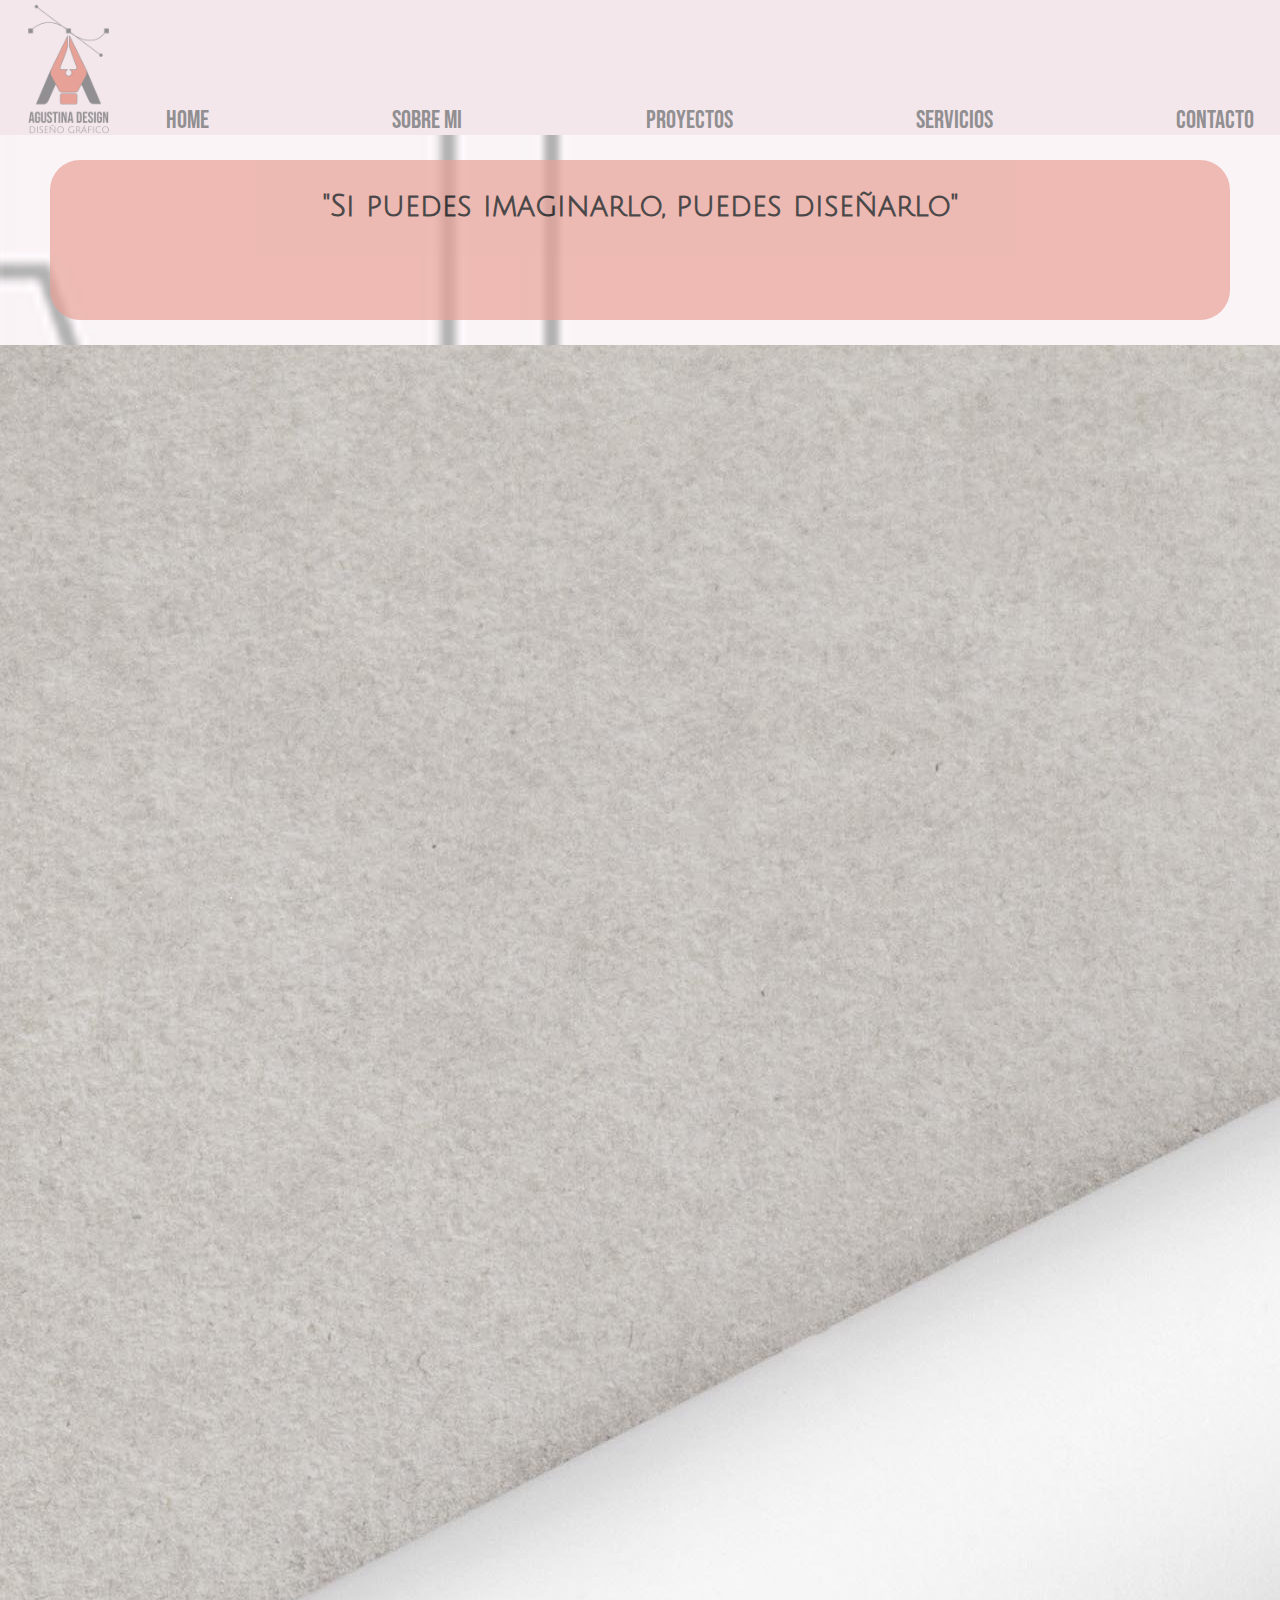
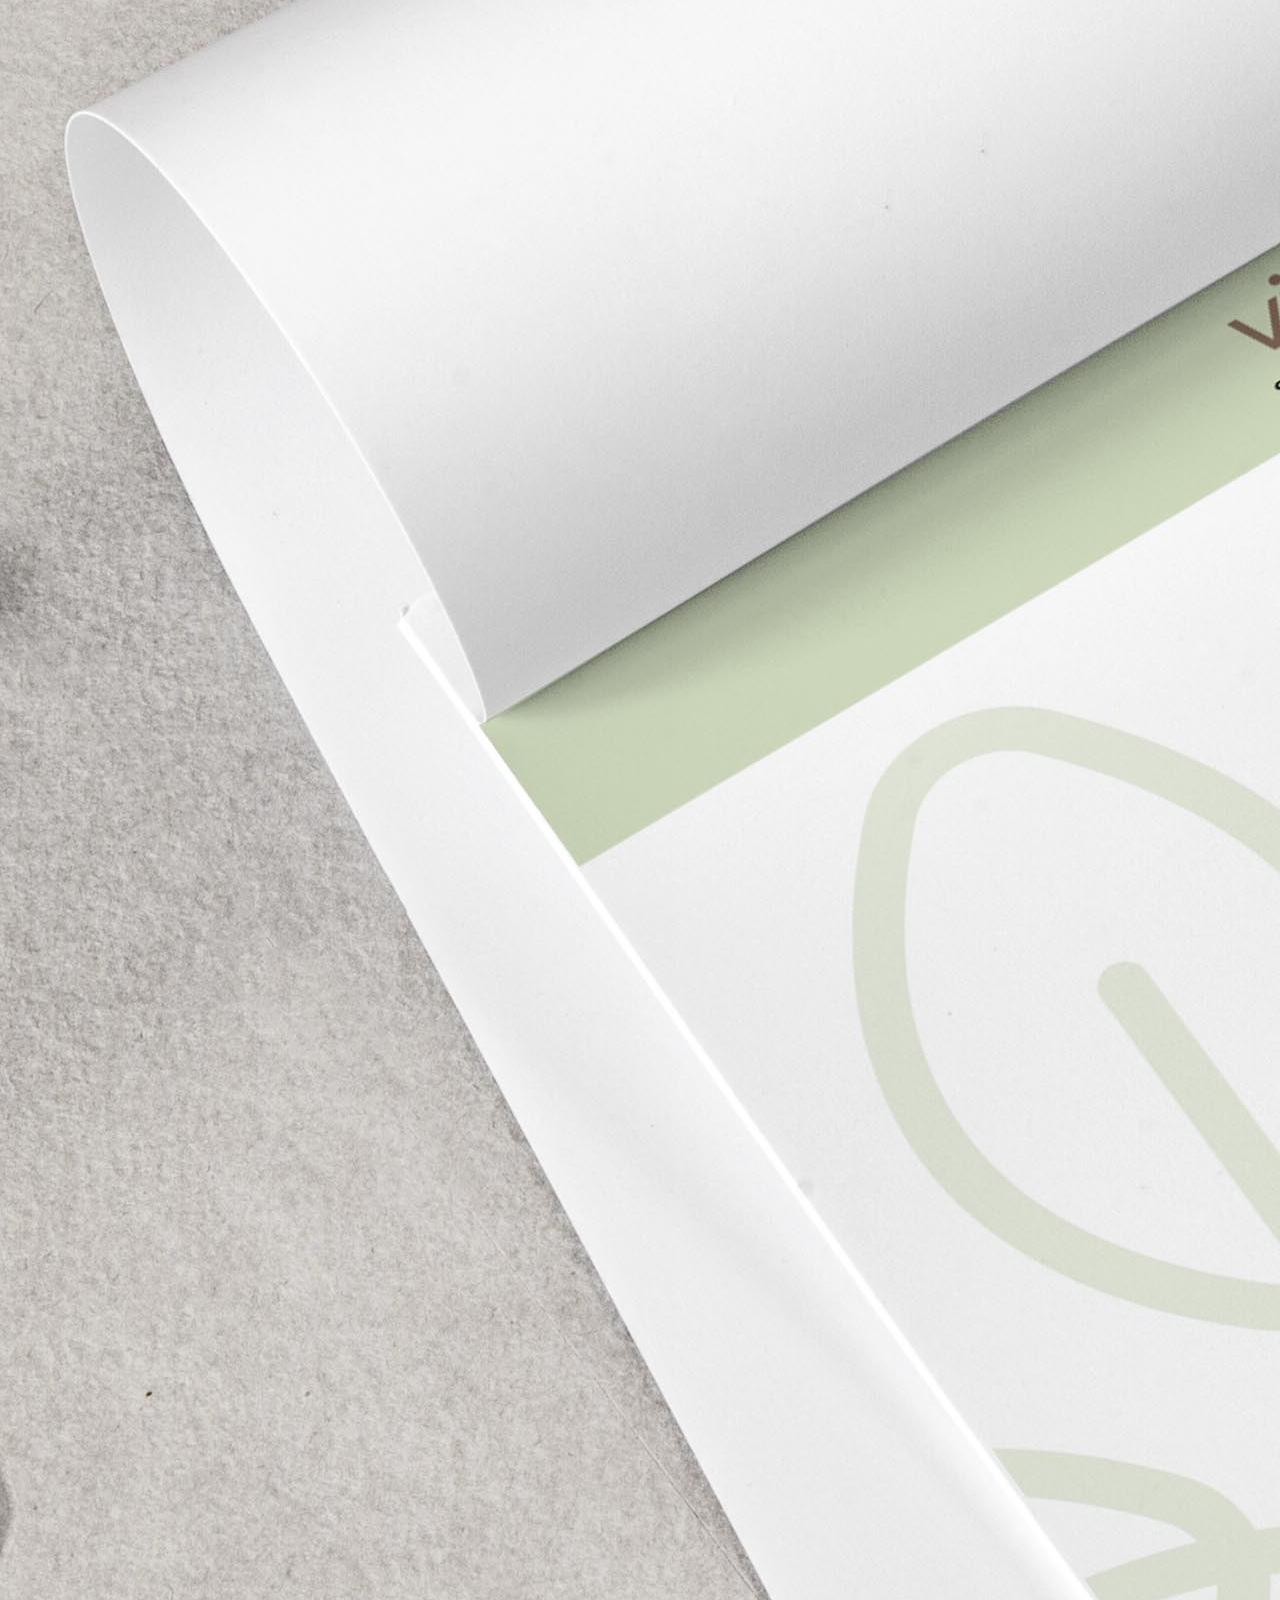
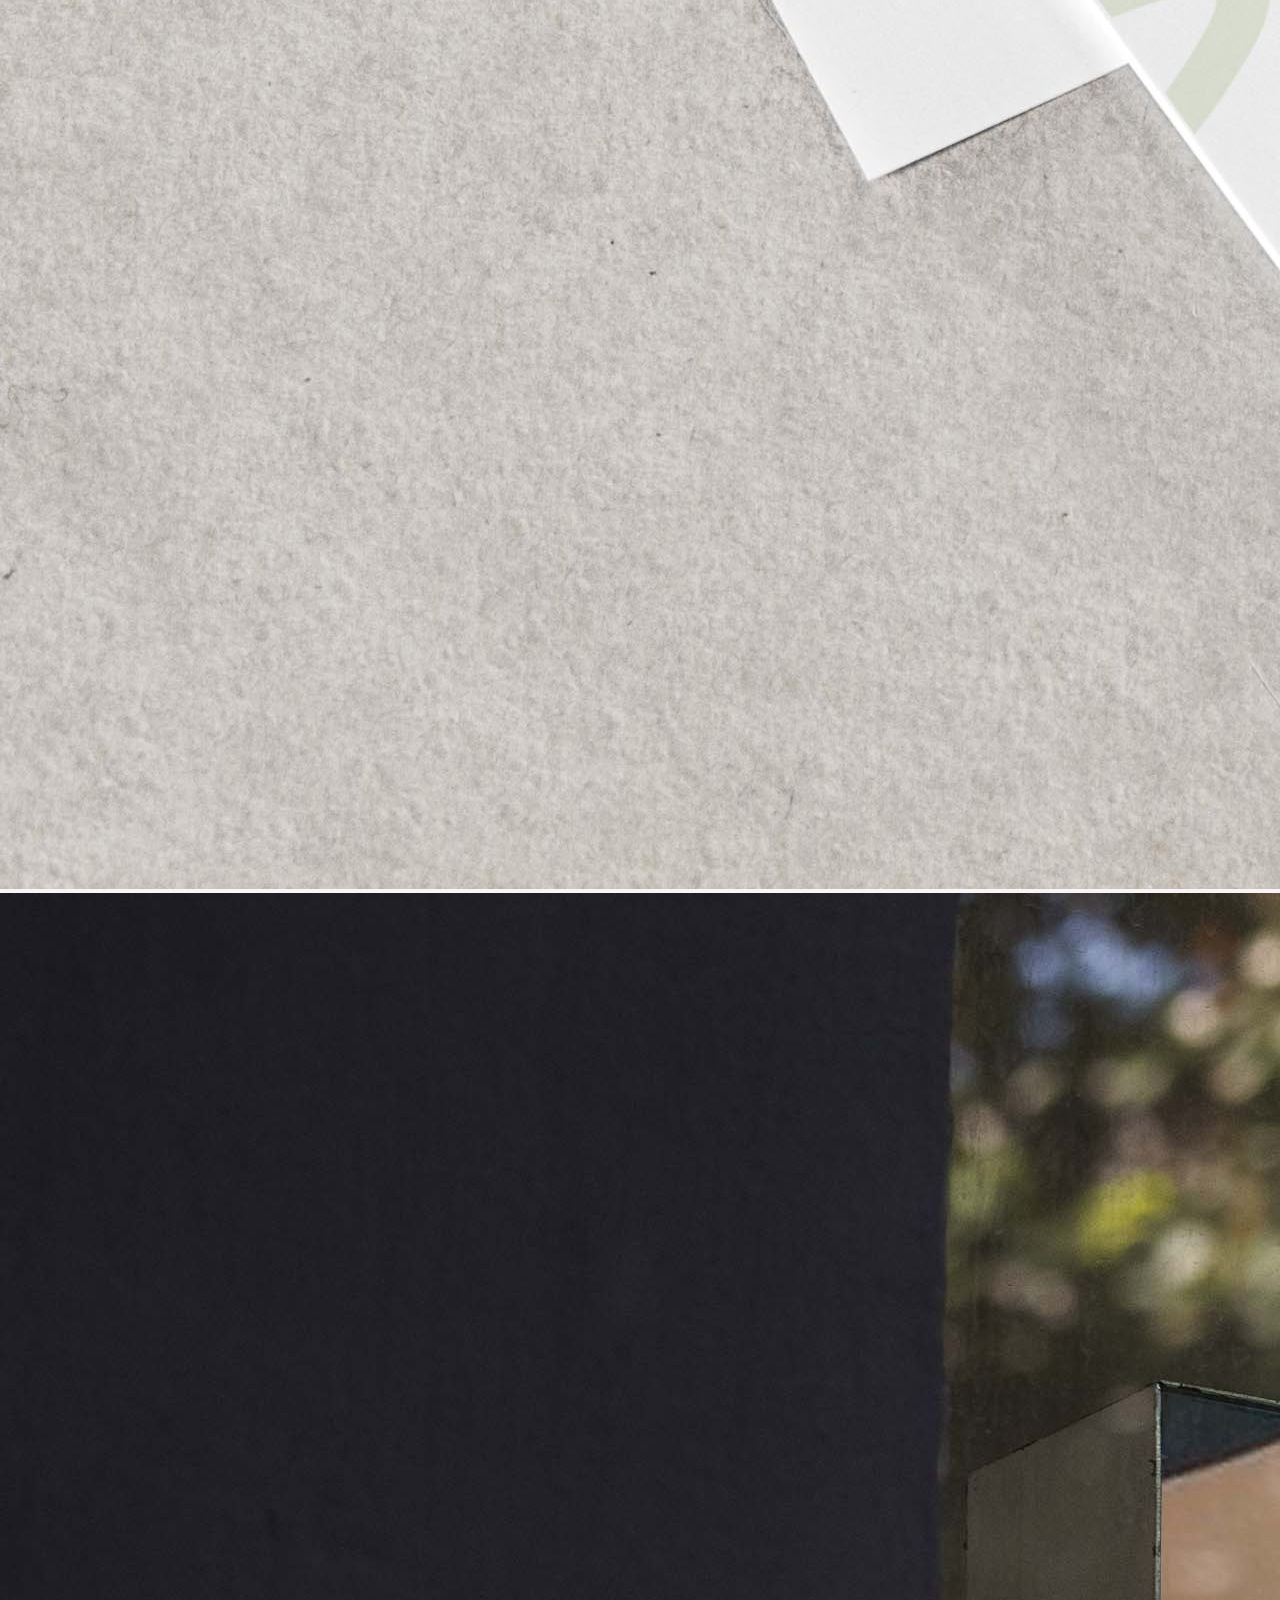
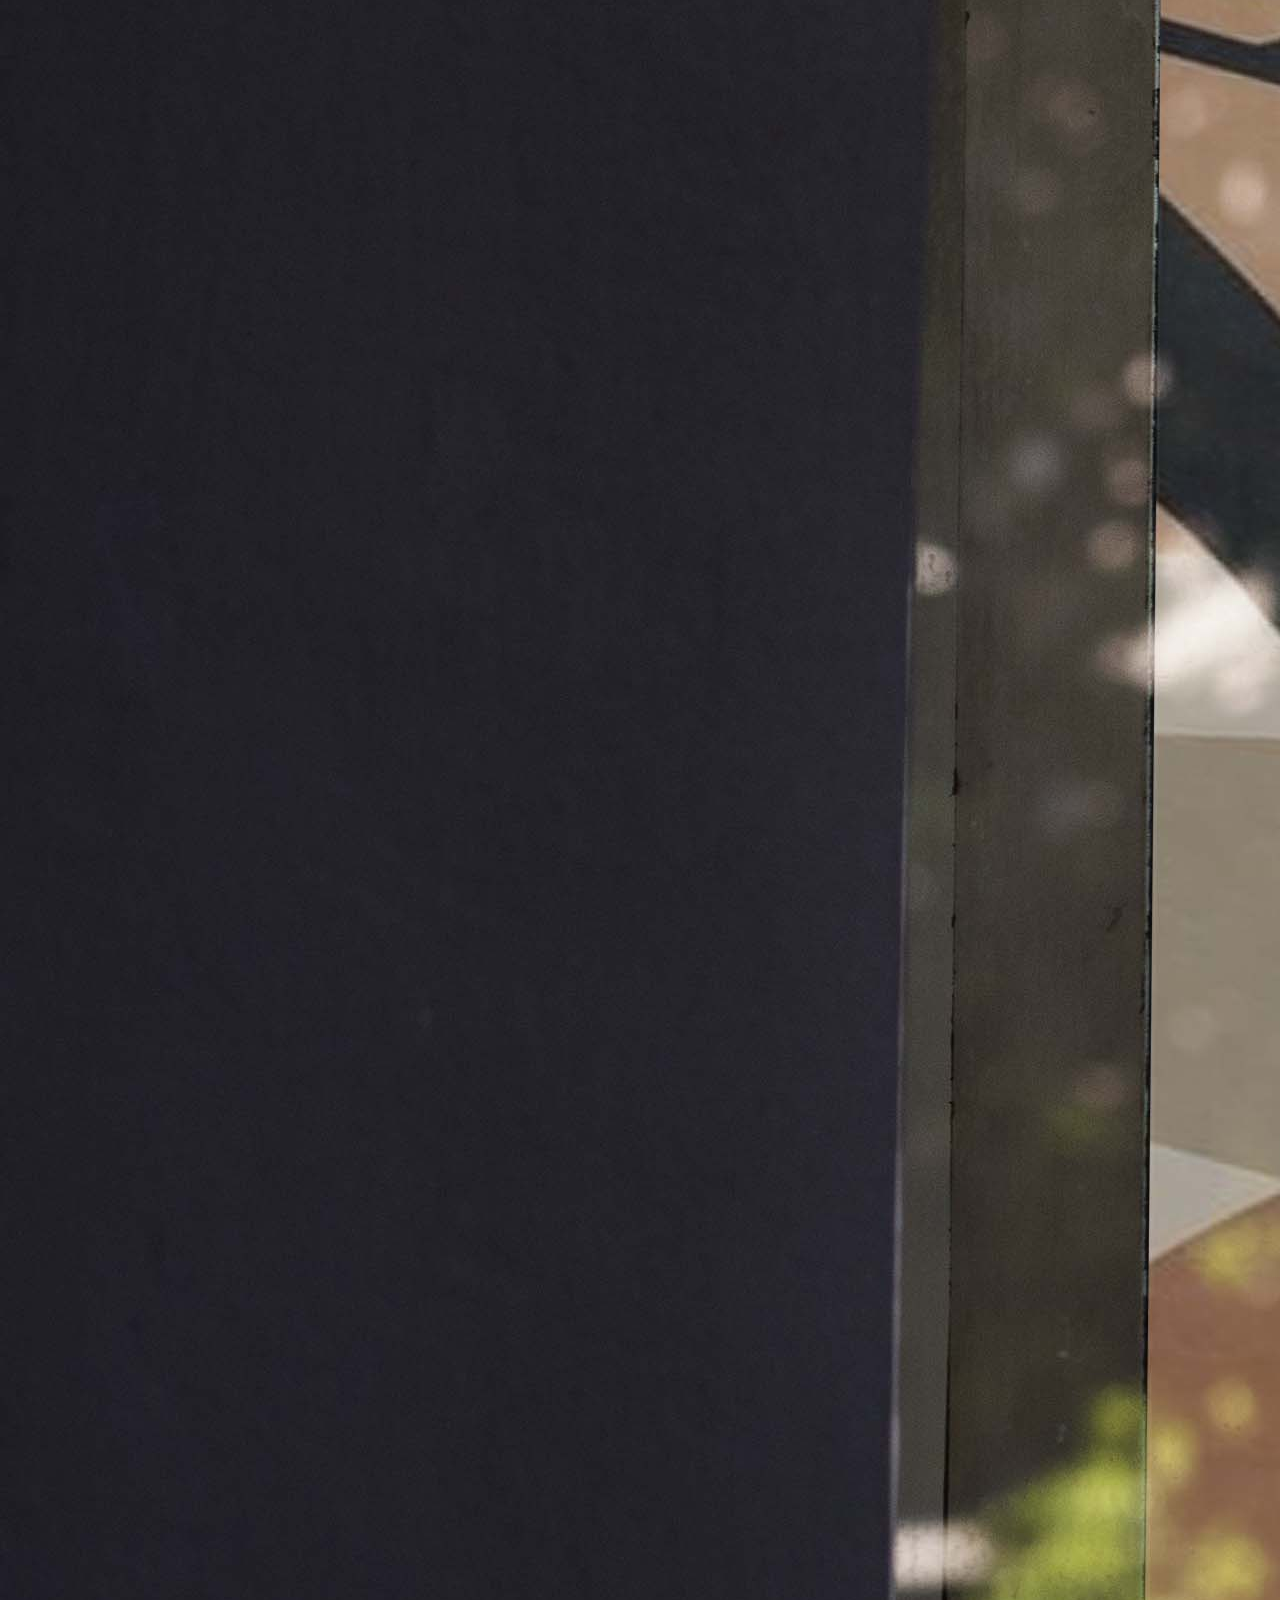
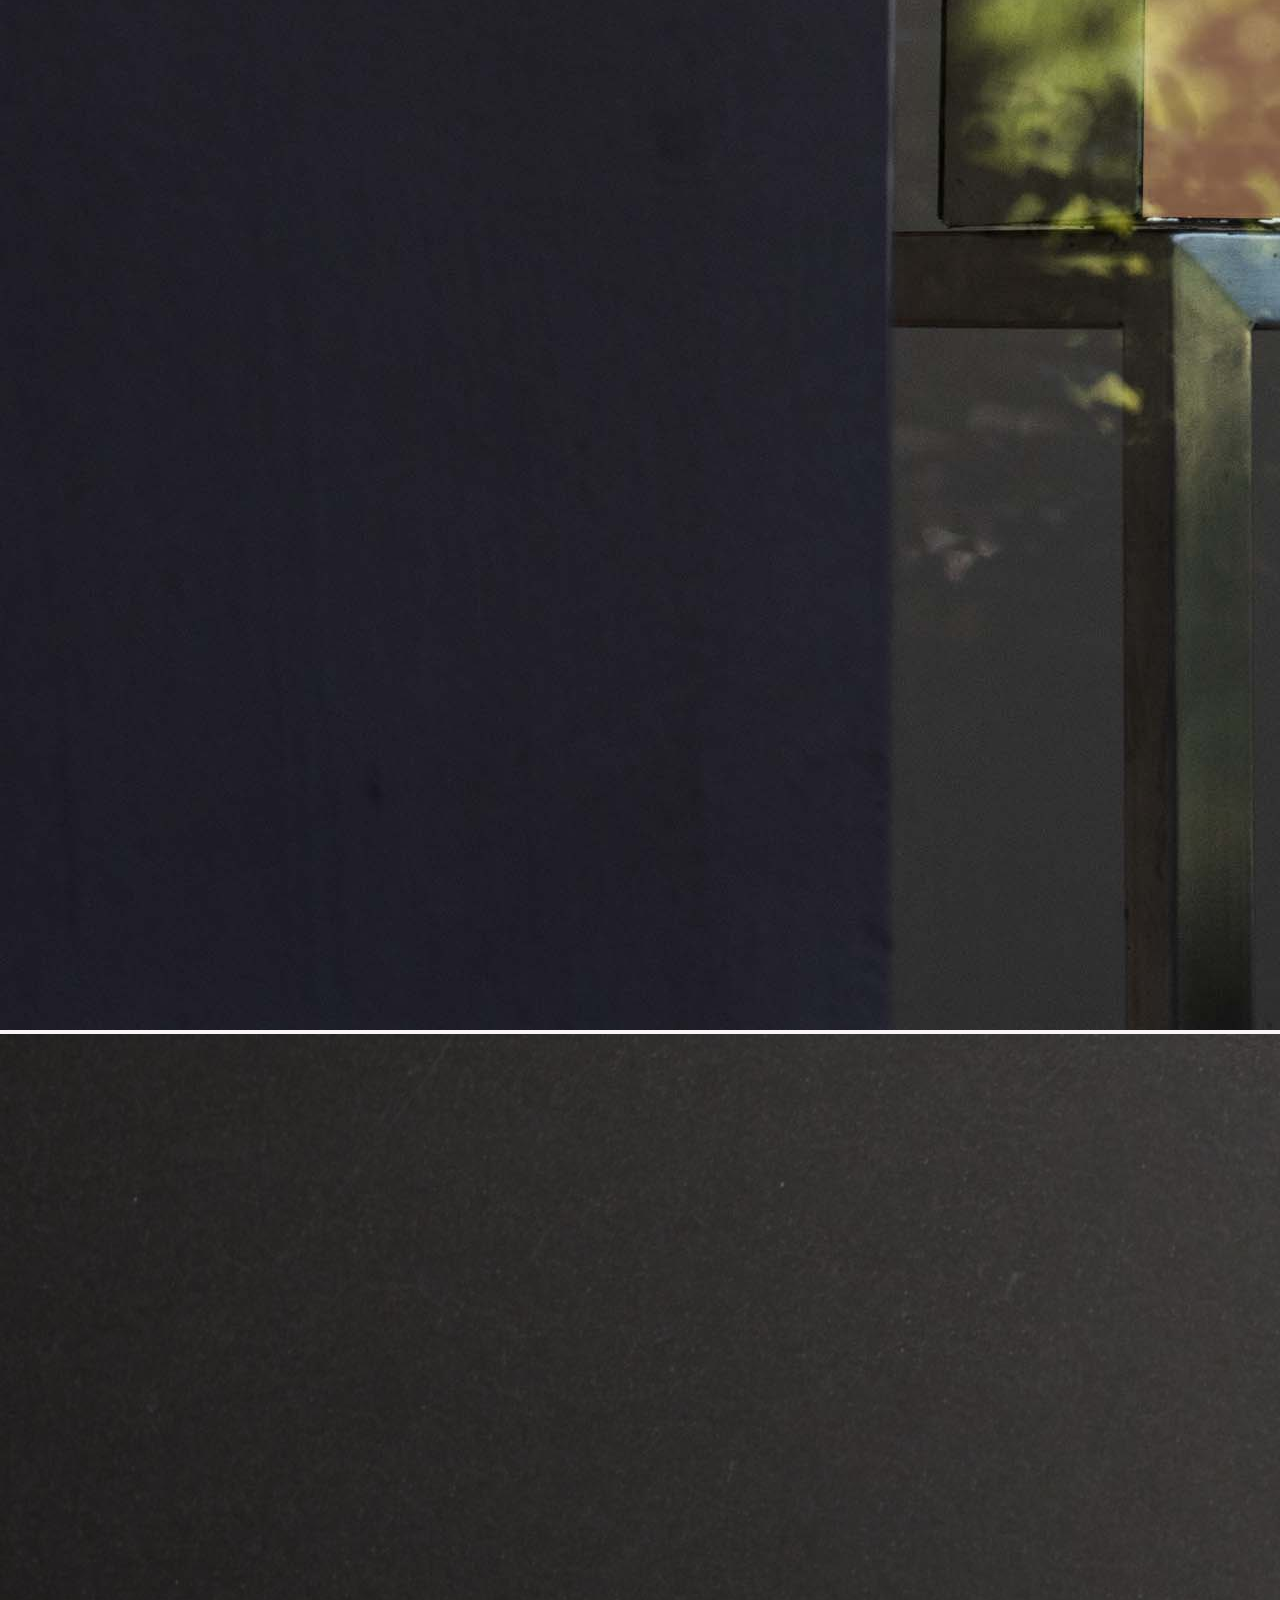
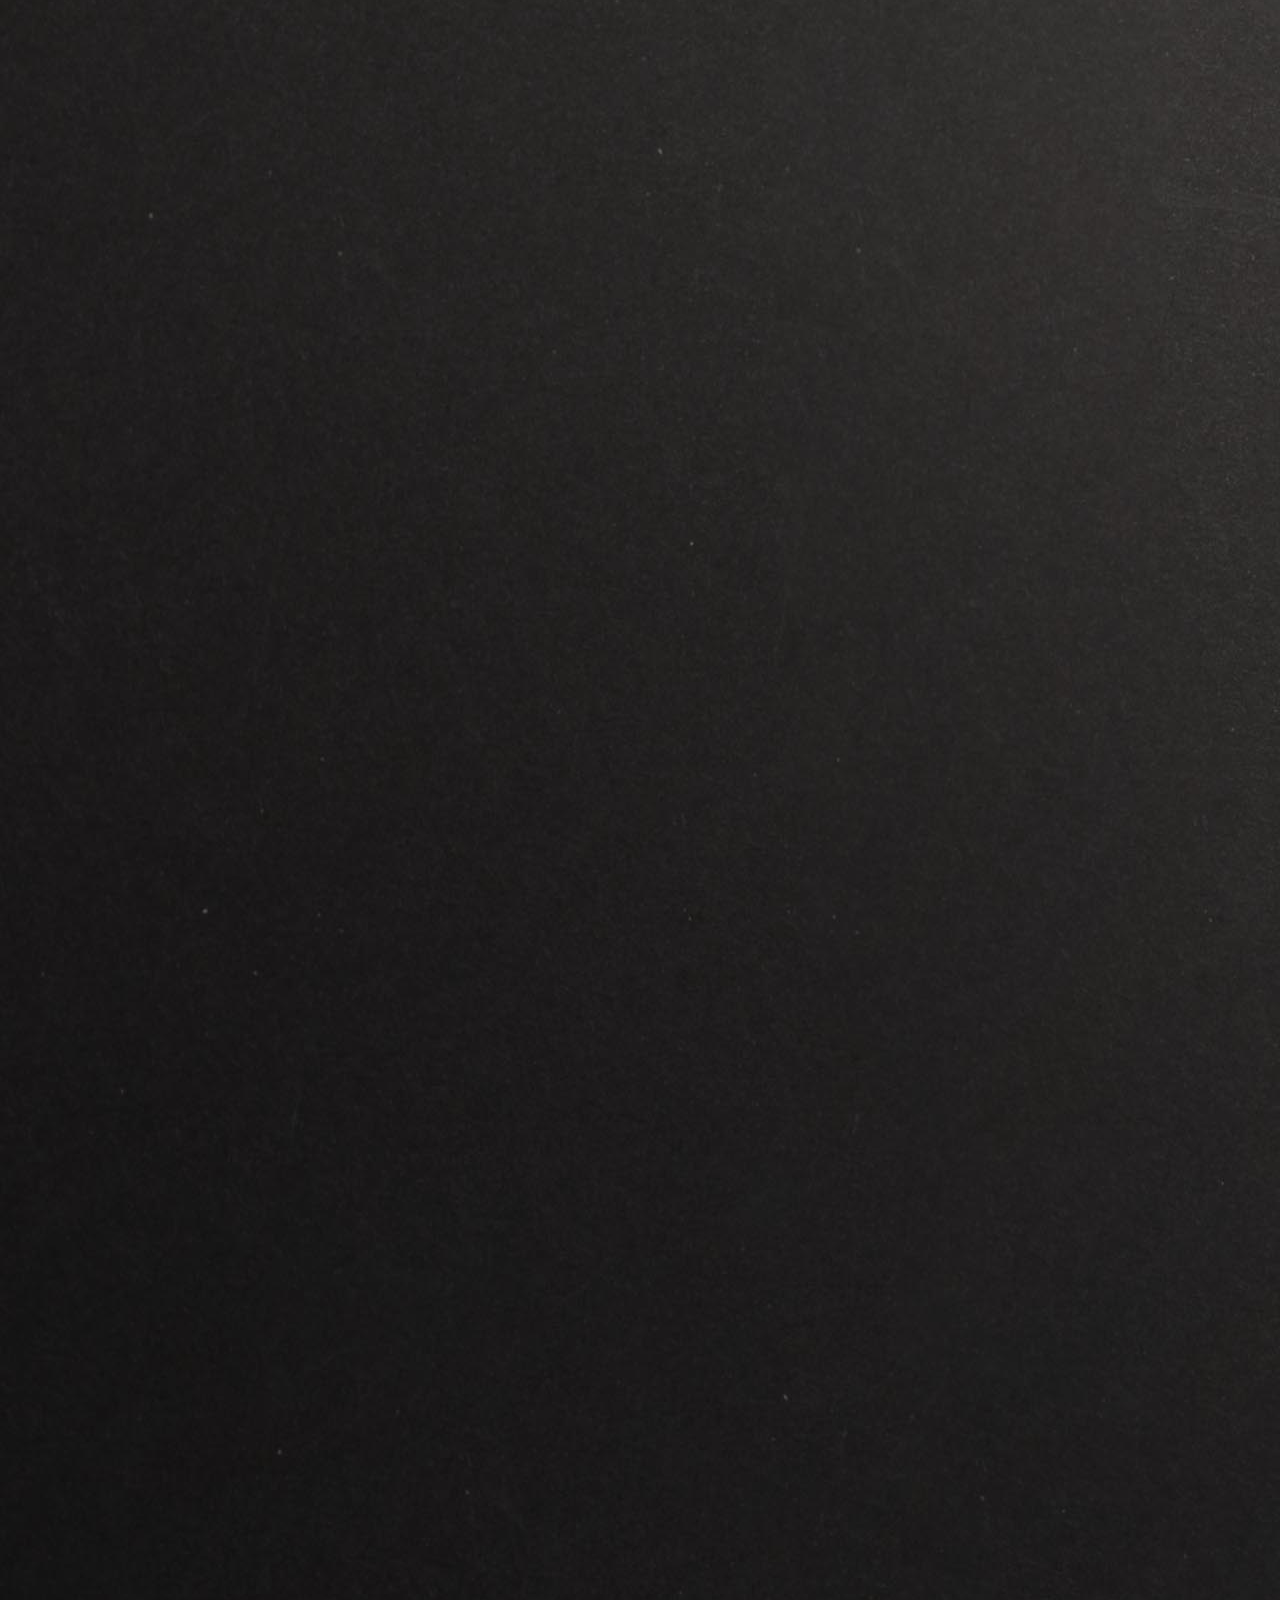
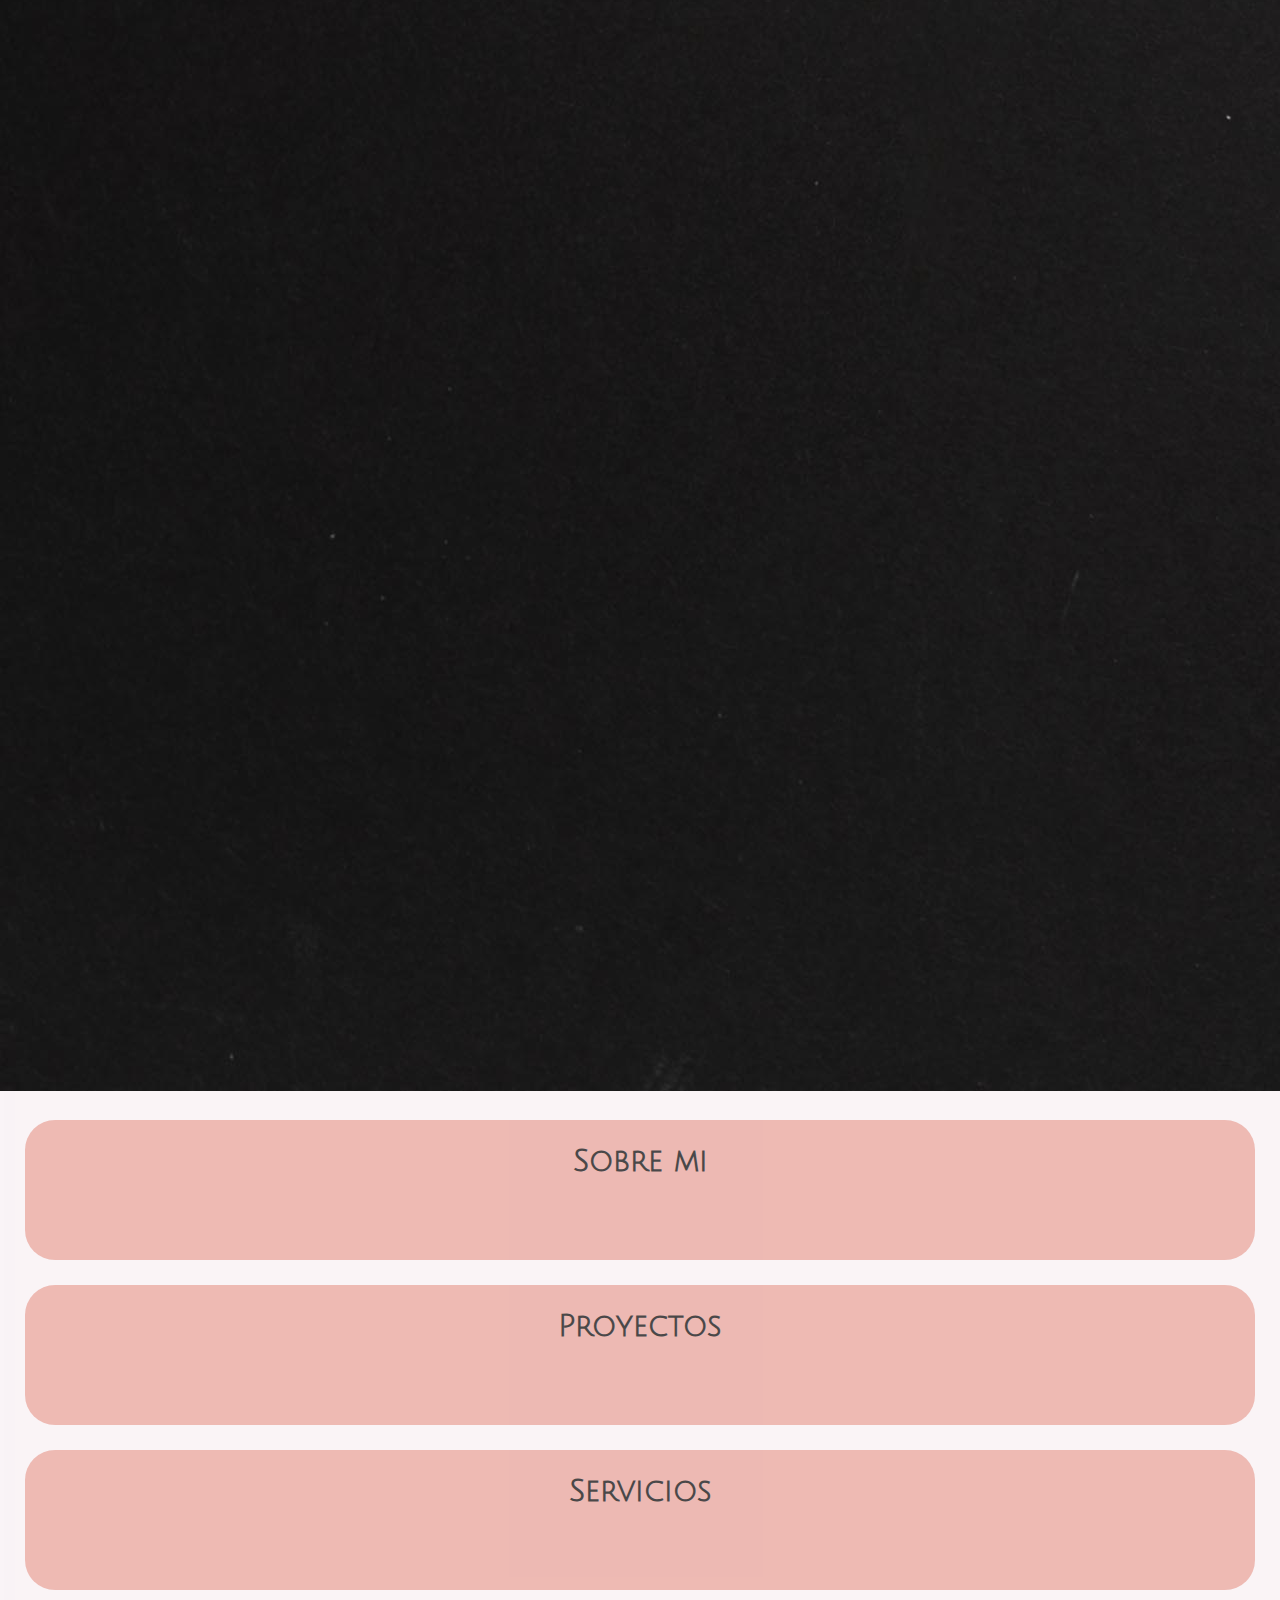
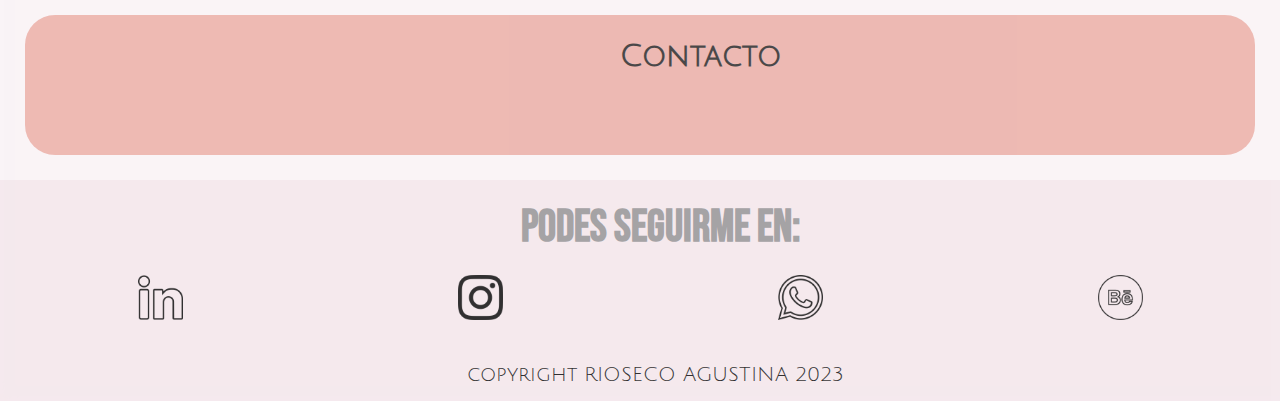
==== index.html @ e186c10c "agregando git" ====
<!DOCTYPE html>
<html lang="es">
<head>
    <meta charset="UTF-8">
    <meta http-equiv="X-UA-Compatible" content="IE=edge">
    <meta name="viewport" content="width=device-width, initial-scale=1.0">
    <title>Agustina Design | Diseño gráfico</title>
    <link rel="shortcut icon" href="./img/favicon.png">
    <link href="https://cdn.jsdelivr.net/npm/bootstrap@5.3.0/dist/css/bootstrap.min.css" rel="stylesheet"
        integrity="sha384-9ndCyUaIbzAi2FUVXJi0CjmCapSmO7SnpJef0486qhLnuZ2cdeRhO02iuK6FUUVM" crossorigin="anonymous">
    <script src="https://cdn.jsdelivr.net/npm/bootstrap@5.3.0/dist/js/bootstrap.bundle.min.js"
        integrity="sha384-geWF76RCwLtnZ8qwWowPQNguL3RmwHVBC9FhGdlKrxdiJJigb/j/68SIy3Te4Bkz"
        crossorigin="anonymous"></script>
    <link rel="stylesheet" href="./css/estilos.css">
</head>
<body id="grilla">
    <header id="header" class="header">
        <section>
             <a href="./index.html"><img class="imagen-logo" src="./img/logo-principal.png" alt="imagen de logo"></a>  
        </section>
        <nav>
            <ul class="menu">
                <li><a href="./index.html" class="textomenu">Home</a></li>
                <li><a href="./pages/Sobre mi.html" class="textomenu">Sobre mi</a></li>
                <li><a href="./pages/Proyectos.html" class="textomenu">Proyectos</a></li>
                <li><a href="./pages/Servicios.html" class="textomenu">Servicios</a></li>
                <li><a href="./pages/Contacto.html" class="textomenu">Contacto</a></li>
            </ul>
        </nav>
    </header>
    <main class="main">
        <div class="incio">
          <h2>"Si puedes imaginarlo, puedes diseñarlo"</h2>
        </div> 
        <div id="carouselExampleSlidesOnly" class="carousel slide" data-bs-ride="carousel">
          <div class="carousel-inner">
            <div class="carousel-item active">
              <img src="./img/viedmagro-1.jpg" class="d-block w-100" alt="viedmagro">
            </div>
            <div class="carousel-item">
              <img src="./img/76421.jpg" class="d-block w-100" alt="cartel">
            </div>
            <div class="carousel-item">
              <img src="./img/17902348.jpg" class="d-block w-100" alt="papeleria">
            </div>
          </div>
        </div>
        <nav>
          <div>
            <h2 class="listainicio"><a href="./pages/Sobre mi.html">Sobre mi</a></h2>
            <h2 class="listainicio"><a href="./pages/Proyectos.html">Proyectos</a></h2>
            <h2 class="listainicio"><a href="./pages/Servicios.html">Servicios</h2>
            <h2 class="listainicio"><a href="./pages/Contacto.html">Contacto</a></h2>
          </div> 
        </nav>
    </main>
    <footer class="footer">
        <div>
            <h6>Podes seguirme en:</h6>
        </div>
            <div class="redesfooter">
                
                <a href="https://www.linkedin.com/in/agustina-rioseco-5066a0279/"><img class="footerr" src="./img/linkedin.png" alt="imagen linkedin"></a>

               <a href="https://www.instagram.com/de_la_fuente_agustina/"><img class="footerr" src="./img/instagram.png" alt="imagen instagram"></a>
            
                <a href="https://wa.me/2995010881"><img class="footerr" src="./img/whatsapp.png" alt="imagen whatsapp"></a>
            
              <a href="https://www.behance.net/agustinarioseco1/projects"><img  class="footerr" src="./img/behance.png" alt="imagen behance"></a>
            </div>
        <div>
            <p class="pie-de-pagina"> copyright RIOSECO AGUSTINA 2023</p>
        </div>
    </footer>
</body>
</html>
---- css/estilos.css ----
@charset "UTF-8";
* {
  margin: 0;
  padding: 0;
}

body {
  background-image: url(../img/fondo1.png);
  background-size: cover;
}

/*maqueta pagina principal*/
#grilla {
  overflow-x: hidden;
  display: grid;
  grid-template-areas: "header" "main" "footer";
  grid-template-columns: 100%;
}
.header {
  grid-area: header;
}
.main {
  grid-area: main;
}
.footer {
  grid-area: footer;
}

@font-face {
  font-family: "julius";
  src: url(../fonts/JuliusSansOne-Regular.ttf);
}
@font-face {
  font-family: "bebas neue";
  src: url(../fonts/BebasNeue-Regular.ttf);
}
/******INDEX******/
/*menu de incio*/
#header {
  overflow: hidden;
  background-color: #F4E7EC;
  display: grid;
  grid-template-areas: "imagen-logo menu";
  grid-template-columns: 140px 1fr;
  grid-template-rows: 135px;
}
.imagen-logo {
  grid-area: imagen-logo;
  background-color: #F4E7EC;
  height: 130px;
  width: 130px;
  padding: 2px;
  margin: 2px;
}
.menu {
  overflow: hidden;
  grid-area: menu;
  text-decoration: none;
  list-style-type: none;
  height: 140px;
  padding: 40px 10px;
  margin: 10px 5px;
  display: flex;
  flex-direction: row;
  justify-content: space-between;
  align-items: center;
}
.textomenu {
  font-family: "bebas neue";
  font-size: 25px;
  padding: 40px 10px;
  margin: 1px;
  text-decoration: none;
  color: #918f91;
}
a:hover {
  font-weight: lighter;
  padding: 8px;
  background-color: #f6dce6;
  color: #918f91;
}
/*frase inicio*/
/*listas de la pagina de incio*/
main div h2 {
  color: black;
  font-family: "julius";
  font-size: 30px;
  overflow: hidden;
  background-color: #e8a197;
  opacity: 70%;
  text-align: center;
  height: 100px;
  padding: 30px;
  margin: 25px 50px;
  border-radius: 30px;
}
.listainicio {
  background-color: #e8a197;
  color: black;
  height: 90px;
  padding: 25px;
  margin: 25px;
  opacity: 70%;
}
h2 a {
  text-decoration: none;
  color: black;
  font-family: "julius";
  font-size: 30px;
  overflow: hidden;
  text-align: center;
  height: 100px;
  padding: 10px;
  margin: 25px 50px;
  border-radius: 30px;
}

/*pie de pagina*/
footer {
  overflow: hidden;
  background-color: #F4E7EC;
  opacity: 80%;
}
h6 {
  font-family: "bebas neue";
  color: #918f91;
  text-align: center;
  width: 100%;
  font-size: 45px;
  padding: 10px;
  margin: 10px;
}
.redesfooter {
  display: flex;
  flex-direction: row;
  justify-content: space-around;
}
.footerr {
  height: 45px;
  width: 45px;
}
.pie-de-pagina {
  font-family: "julius";
  color: black;
  font-size: 20px;
  text-align: center;
  width: 100%;
  padding: 30px 5px 5px;
  margin: 10px;
}

@media (min-width: 320px) and (max-width: 699px) {
#grilla {
    overflow-x: hidden;
    display: grid;
    grid-template-areas: "header" "main" "footer";
    grid-template-columns: 100%;
  }
.header {
    grid-area: header;
  }
.main {
    grid-area: main;
  }
.footer {
    grid-area: footer;
  }
  /*menu de incio*/
#header {
    background-color: #F4E7EC;
    width: 100%;
    display: grid;
    grid-template-areas: "imagen-logo" "menu";
    grid-template-columns: 1fr;
    grid-template-rows: 120px 40px;
    justify-items: center;
  }
.imagen-logo {
    grid-area: imagen-logo;
    background-color: #F4E7EC;
    height: 120px;
    width: 120px;
    padding: 5px 1px 1px;
  }
.menu {
    grid-area: menú;
    justify-items: start;
    height: 40px;
    padding: 15px;
    margin: 1px 5px;
  }
.textomenu {
    grid-area: menu;
    justify-items: start;
    font-size: 12px;
    padding: 5px 9px;
  }
  a:hover {
    padding: 5px;
  }
  /*frase inicio*/
  main div h2 {
    font-size: 20px;
    height: 60px;
    padding: 10px;
    margin: 15px 20px;
    border-radius: 15px;
  }
  /*listas de la pagina de incio*/
 .listainicio{
    height: 60px;
    padding: 20px;
    margin: 20px;
    border-radius: 20px;
  }
  h2 a {
    color: black;
    font-family: "julius";
    font-size: 15px;
    text-align: center;
    height: 20px;
    padding: 20px;
    margin: 25px;
    border-radius: 10px;
  }
  /*pie de pagina*/
  footer h6 {
    font-size: 25px;
  }
  .footerr {
    height: 35px;
    width: 35px;
  }
  .pie-de-pagina {
    font-size: 12px;
    padding: 10px 5px 5px;
    margin: 10px 10px 5px;
  }
}
/******SOBRE MI******/
/*contenido del main*/
#sobremi-main {
  overflow-x: hidden;
  display: grid;
  grid-template-areas: "carrusel parrafo";
  grid-template-columns: repeat(2 1fr);
}
.carrusel {
  grid-area: carrusel;
  margin: 10px;
}
.parrafo {
  overflow: hidden;
  grid-area: parrafo;
  font-family: "julius";
  color: black;
  background-color: #F4E7EC;
  font-size: 20px;
  width: 700px;
  padding: 5px;
  margin: 10px;
  border-radius: 25px;
}

@media (min-width: 320px) and (max-width: 699px) {
 #sobremi-main {
    display: grid;
    grid-template-areas: "carrusel" "parrafo";
    grid-template-rows: repeat(2 1fr);
    justify-items: center;
  }
.carrusel {
    grid-area: carrusel;
    width: 300px;
    margin: 10px;
  }
.parrafo {
    grid-area: parrafo;
    font-size: 12px;
    width: 300px;
    padding: 5px;
    margin: 5px;
    border-radius: 15px;
  }
}
/*****PROYECTOS*****/
/*pagina proyectos*/
#pagina-proyecto {
  display: grid;
  grid-template-areas: "proyecto1 proyecto2 proyecto3" "proyecto4 proyecto5 proyecto6";
  grid-template-columns: repeat(3 1fr);
  grid-template-rows: 2 1fr;
  justify-items: center;
}
.proyecto1 {
  grid-area: proyecto1;
}
.proyecto2 {
  grid-area: proyecto2;
}
.proyecto3 {
  grid-area: proyecto3;
}
.proyecto4 {
  grid-area: proyecto4;
}
.proyecto5 {
  grid-area: proyecto5;
}
.proyecto6 {
  grid-area: proyecto6;
}
div h4 {
  font-family: "bebas neue";
  font-size: 30px;
  color: black;
  background-color: #e8a197;
  text-align: center;
  height: 40px;
  width: 350px;
  padding: 5px;
  margin: 10px 50px;
  border-radius: 15px;
}
.carrusel-imagen {
  height: 350px;
  width: 350px;
  padding: 10px;
  margin: 10px 50px;
}
.texto-proyecto {
  font-family: "julius";
  font-size: 15px;
  color: black;
  background-color: #F4E7EC;
  text-align: center;
  height: 350px;
  width: 350px;
  padding: 5px;
  margin: 10px 50px;
  border-radius: 15px;
}

@media (min-width: 320px) and (max-width: 699px) {
 #pagina-proyecto {
    display: grid;
    grid-template-areas: "proyecto1" "proyecto2" "proyecto3" "proyecto4" "proyecto5" "proyecto6";
    grid-template-columns: repeat(1fr);
    grid-template-rows: 6 1fr;
    justify-items: center;
  }
  .proyecto1 {
    grid-area: proyecto1;
  }
 .proyecto2 {
    grid-area: proyecto2;
  }
 .proyecto3 {
    grid-area: proyecto3;
  }
 .proyecto4 {
    grid-area: proyecto4;
  }
 .proyecto5 {
    grid-area: proyecto5;
  }
.proyecto6 {
    grid-area: proyecto6;
  }
div h4 {
    font-size: 20px;
    width: 300px;
    height: 25px;
    padding: 3px;
    margin: 10px;
    border-radius: 10px;
  }
.carrusel-imagen {
    height: 300px;
    width: 300px;
    padding: 10px;
    margin: 10px;
  }
.texto-proyecto {
    font-size: 12px;
    color: black;
    height: 100%;
    width: 300px;
    padding: 3px;
    margin: 10px;
    border-radius: 10px;
  }
}
@media (min-width: 700px) and (max-width: 1200px) {
  #pagina-proyecto {
    display: grid;
    grid-template-areas: "proyecto1 proyecto2" "proyecto3 proyecto4" "proyecto5 proyecto6";
    grid-template-columns: repeat(2 1fr);
    grid-template-rows: 3 1fr;
    justify-items: center;
  }
  .proyecto1 {
    grid-area: proyecto1;
  }
  .proyecto2 {
    grid-area: proyecto2;
  }
  .proyecto3 {
    grid-area: proyecto3;
  }
  .proyecto4 {
    grid-area: proyecto4;
  }
  .proyecto5 {
    grid-area: proyecto5;
  }
  .proyecto6 {
    grid-area: proyecto6;
  }
  div h4 {
    font-size: 25px;
    height: 35px;
    width: 300px;
    margin: 10px 25px;
    border-radius: 10px;
  }
  .carrusel-imagen {
    height: 300px;
    width: 300px;
    padding: 10px;
    margin: 10px 25px;
  }
  .texto-proyecto {
    font-size: 15px;
    height: 410px;
    width: 300px;
    padding: 5px;
    margin: 10px 25px;
    border-radius: 10px;
  }
}
/*****SERVICIOS*****/
/*pagina servicios*/
#servicios {
  display: grid;
  grid-template-areas: "servicio1 servicio2 servicio3";
  grid-template-columns: repeat(3 1fr);
  grid-template-rows: 100%;
  align-self: center;
}
.diseño-de-marca {
  grid-area: servicio1;
}
.diseño-de-papeleria {
  grid-area: servicio2;
}
.diseño-web {
  grid-area: servicio3;
}
.imagen-servicio {
  height: 300px;
  width: 400px;
  padding: 5px;
  margin: 15px;
}
div h3 {
  font-family: "bebas neue";
  font-size: 20px;
  color: black;
  background-color: #e8a197;
  text-align: center;
  height: 35px;
  width: 400px;
  padding: 5px;
  margin: 15px;
  border-radius: 15px;
}
.lista-servicios {
  list-style-type: none;
  color: black;
  background-color: #F4E7EC;
  font-family: "julius";
  font-size: 20px;
  text-align: start;
  height: 100%;
  width: 400px;
  padding: 15px;
  margin: 15px;
  border-radius: 10px;
}
.boton {
  font-family: "julius";
  text-decoration: none;
  background-color: #e8a197;
  text-align: center;
  height: 40px;
  width: 400px;
  padding: 10px;
  margin: 15px;
  border-radius: 15px;
}
.textoboton {
  text-decoration: none;
  color: black;
  font-size: 20px;
  padding: 1px;
  margin: 1px;
}

@media (min-width: 700px) and (max-width: 1200px) {
 #servicios {
    display: grid;
    grid-template-areas: "servicio1 servicio2 servicio3";
    grid-template-columns: repeat(3 1fr);
    grid-template-rows: 100%;
    align-self: center;
  }
  .diseño-de-marca {
    grid-area: servicio1;
  }
 .diseño-de-papeleria {
    grid-area: servicio2;
  }
 .diseño-web {
    grid-area: servicio3;
  }
  .imagen-servicio {
    height: 200px;
    width: 300px;
    padding: 5px;
    margin: 15px;
  }
  div h3 {
    width: 300px;
  }
  .lista-servicios {
    font-size: 15px;
    width: 300px;
  }
  .boton {
    height: 30px;
    width: 300px;
    padding: 5px;
    margin: 10px;
    border-radius: 10px;
  }
  .textoboton {
    font-size: 15px;
  }
}
/*pagina servicios*/
@media (min-width: 320px) and (max-width: 699px) {
  #servicios {
    display: grid;
    grid-template-areas: "servicio1" "servicio2" "servicio3";
    grid-template-columns: 1fr;
    grid-template-rows: 450px 450px 400px;
    justify-items: center;
  }
  .diseño-de-marca {
    grid-area: servicio1;
  }
  .diseño-de-papeleria {
    grid-area: servicio2;
  }
  .diseño-web {
    grid-area: servicio3;
  }
  .imagen-servicio {
    height: 200px;
    width: 300px;
    padding: 5px;
    margin: 5px;
  }
  div h3 {
    font-size: 20px;
    height: 25px;
    width: 300px;
    padding: 5px;
    margin: 5px;
    border-radius: 10px;
  }
  .lista-servicios {
    font-size: 12px;
    text-align: start;
    height: 100%;
    width: 300px;
    padding: 5px;
    margin: 5px;
    border-radius: 5px;
  }
  .boton {
    height: 30px;
    width: 300px;
    padding: 5px;
    margin: 5px;
    border-radius: 10px;
  }
  .textoboton {
    font-size: 15px;
  }
}
/*****CONTACTO*****/
/*pagina de contacto*/
#main-contactos {
  display: flex;
  flex-direction: column;
  justify-content: center;
  align-items: center;
}
.titulo-contacto {
  font-family: "bebas neue";
  font-size: 25px;
  color: black;
  background-color: #e8a197;
  text-align: center;
  height: 35px;
  width: 350px;
  padding: 5px;
  margin: 10px 180px;
  border-radius: 15px;
}
.lista-contacto {
  list-style-type: none;
  background-color: #F4E7EC;
  font-family: "julius";
  font-size: 20px;
  height: 100%;
  width: 500px;
  padding: 15px;
  margin: 15px 100px;
  border-radius: 10px;
}
.iconos {
  height: 55px;
  width: 55px;
  padding: 5px;
  margin: 10px;
}
.texto6 {
  text-align: start;
  color: black;
  text-decoration: none;
}
iframe {
  height: 440px;
  width: 500px;
  padding: 5px;
  margin: 5px 100px;
}
form div input {
  background-color: #e8a197;
  font-family: "julius";
  font-size: 20px;
  text-align: center;
  height: 100%;
  width: 500px;
  padding: 5px;
  margin: 5px 100px;
  border-radius: 10px;
  border: #e8a197;
}
form div textarea {
  background-color: #e8a197;
  font-family: "julius";
  font-size: 20px;
  text-align: start;
  height: 100%;
  width: 500px;
  padding: 5px;
  margin: 5px 100px;
  border-radius: 10px;
  border: #e8a197;
}
form div button {
  background-color: #e8a197;
  font-family: "julius";
  font-size: 20px;
  text-align: center;
  height: 100%;
  width: 500px;
  padding: 5px;
  margin: 5px 100px;
  border-radius: 10px;
  border: #e8a197;
}

@media (min-width: 320px) and (max-width: 699px) {
 #main-contactos {
    display: grid;
    grid-template-areas: "contacto1" "mapa" "formulario";
    grid-template-rows: 300px 400px 550px;
    justify-items: center;
  }
  .titulo-contacto {
    font-size: 20px;
    height: 35px;
    width: 300px;
    padding: 5px;
    margin: 10px;
    border-radius: 10px;
  }
  .lista-contacto {
    font-size: 12px;
    width: 300px;
    padding: 15px;
    margin: 10px;
  }
  .iconos {
    height: 30px;
    width: 30px;
    padding: 5px;
    margin: 5px;
  }
  .texto6 {
    font-size: 12px;
  }
  iframe {
    height: 250px;
    width: 300px;
    padding: 5px;
    margin: 5px;
  }
  form div input {
    font-size: 15px;
    width: 300px;
    padding: 5px;
    margin: 5px;
  }
  form div textarea {
    font-size: 15px;
    width: 300px;
    padding: 5px;
    margin: 5px;
  }
  form div button {
    font-size: 15px;
    width: 300px;
    padding: 5px;
    margin: 5px;
  }
}
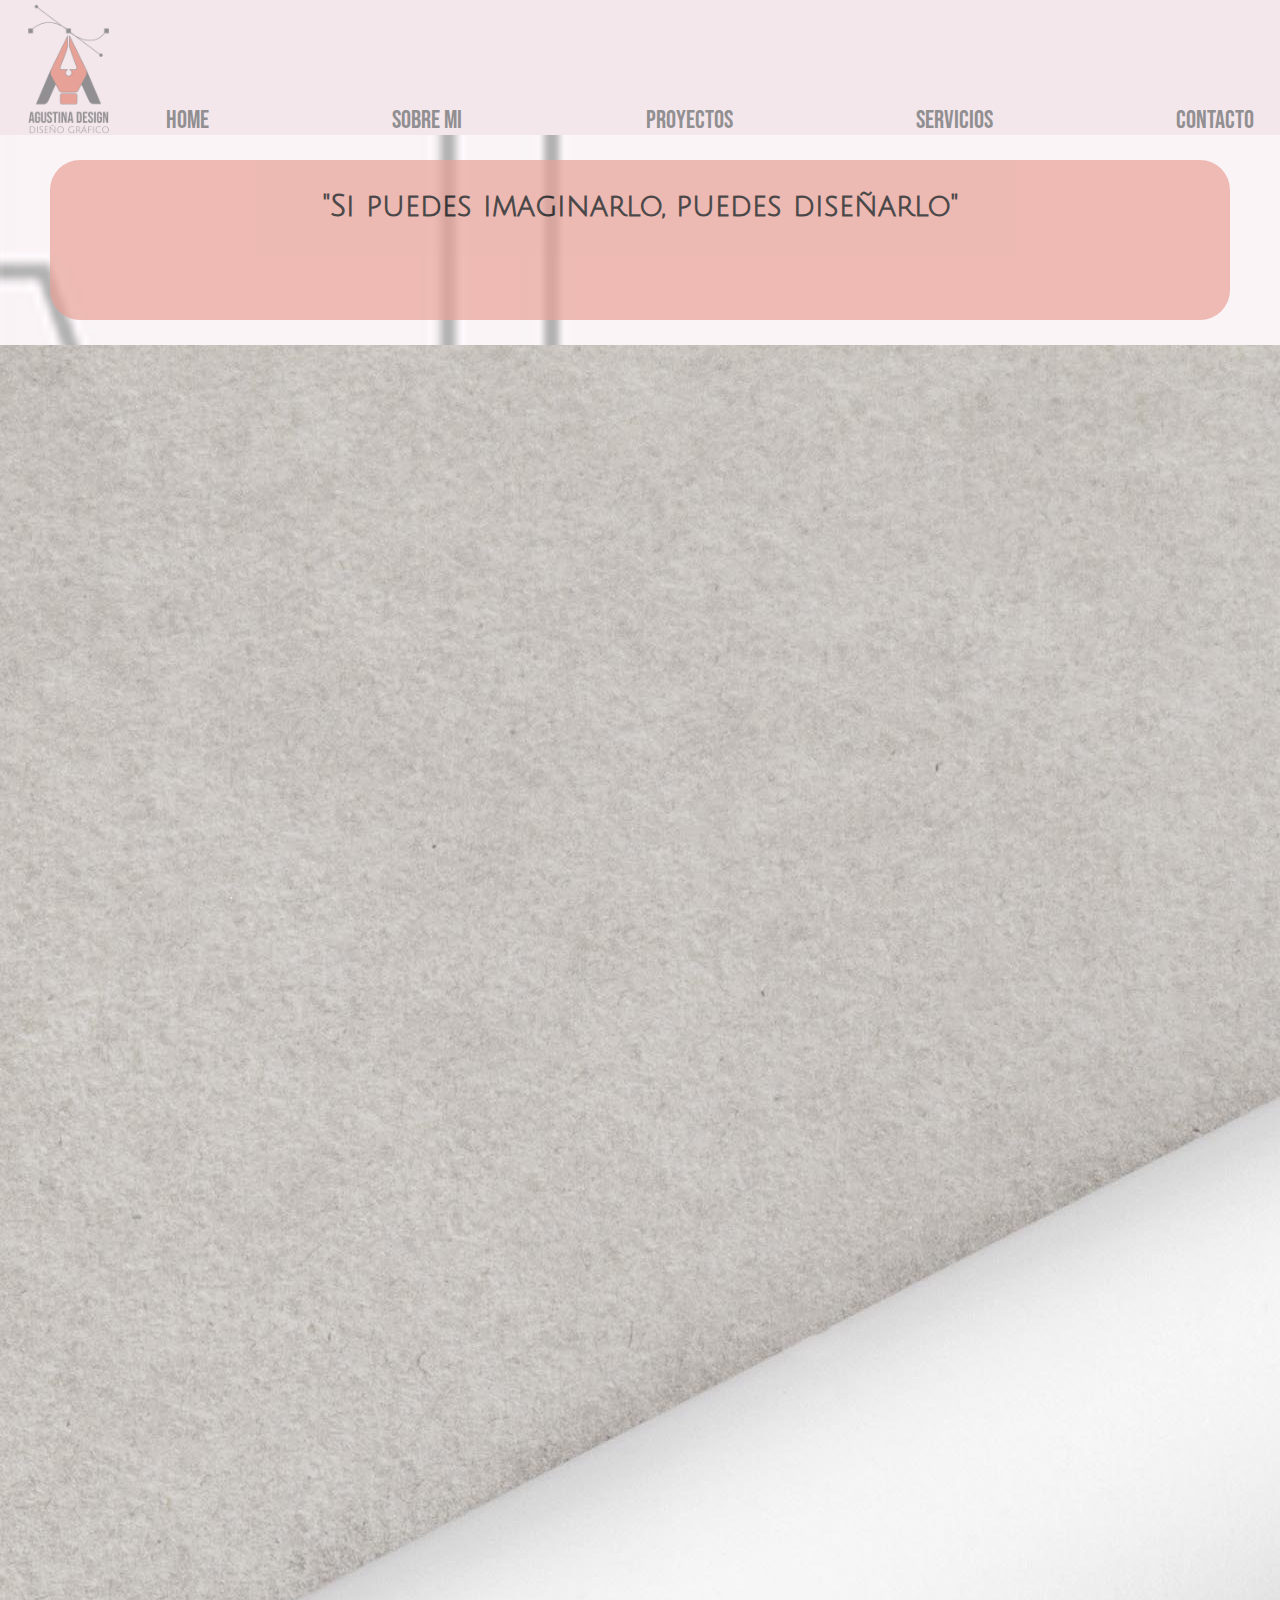
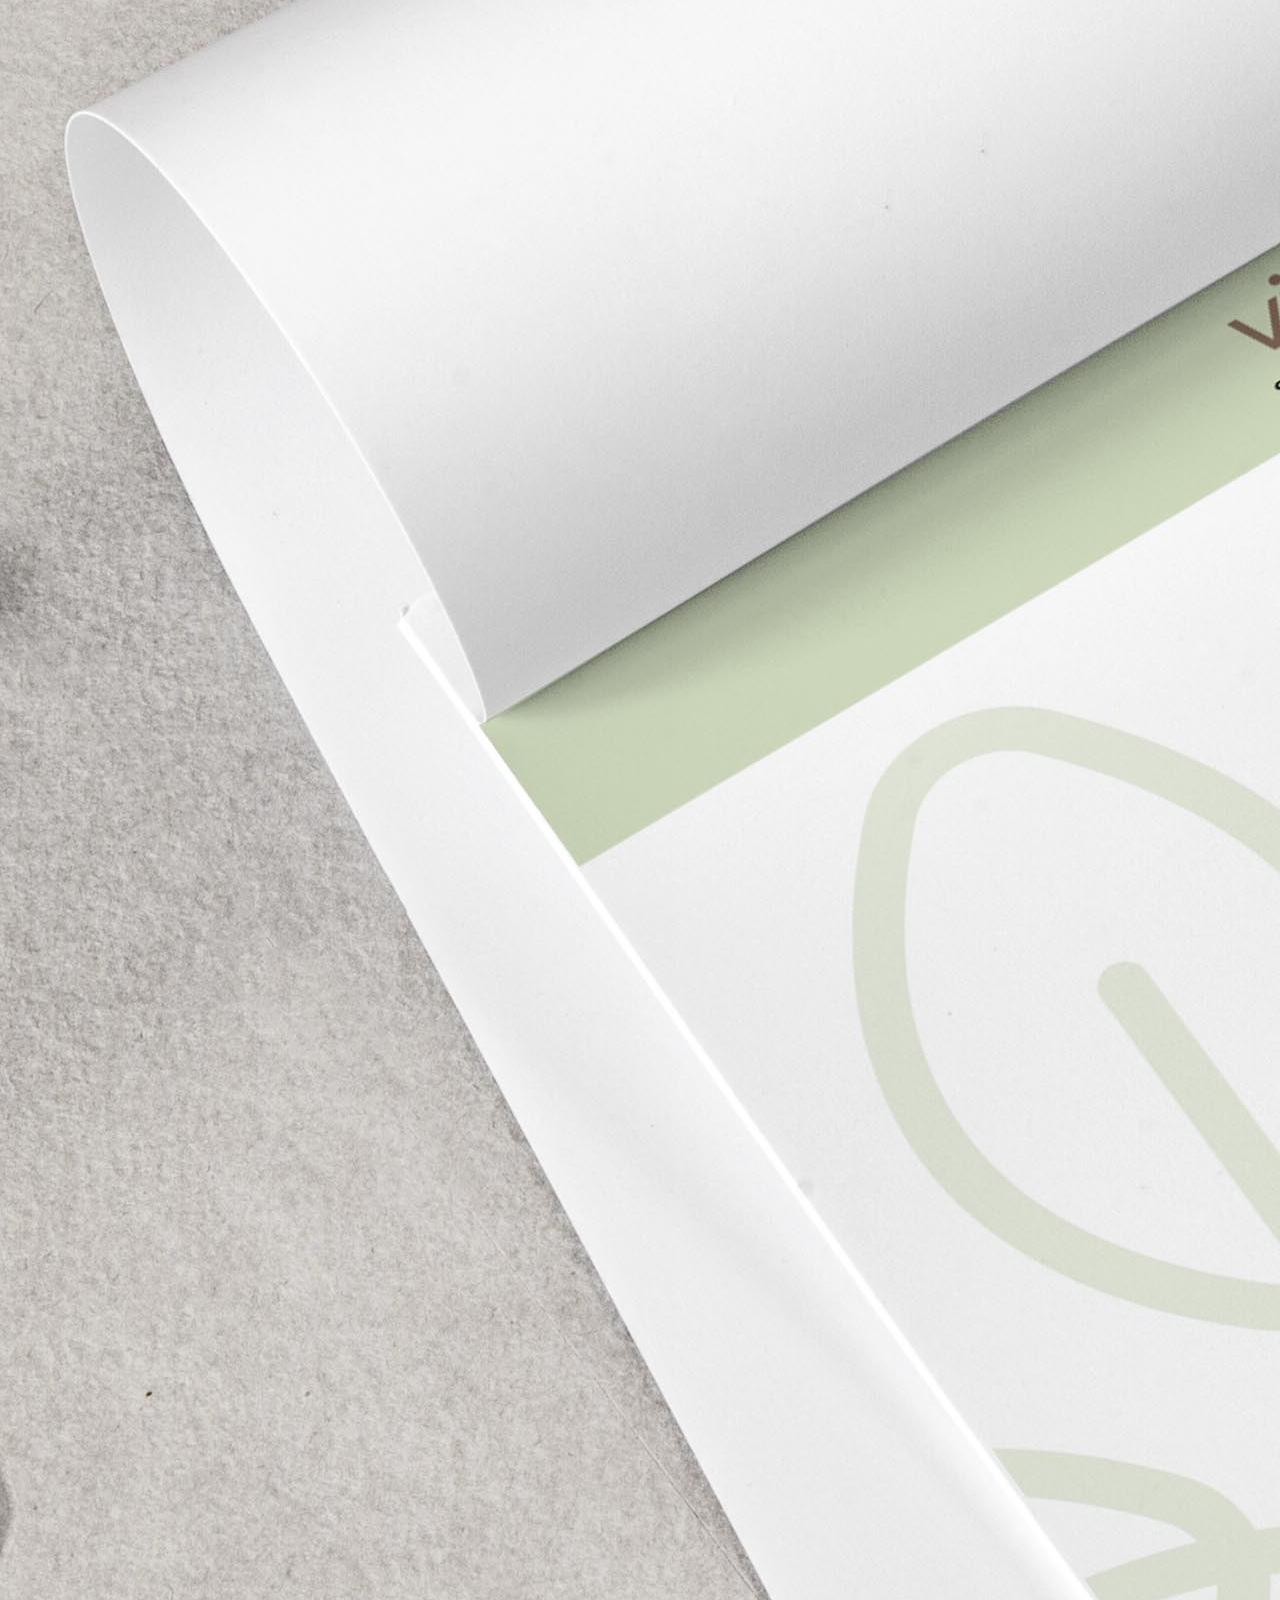
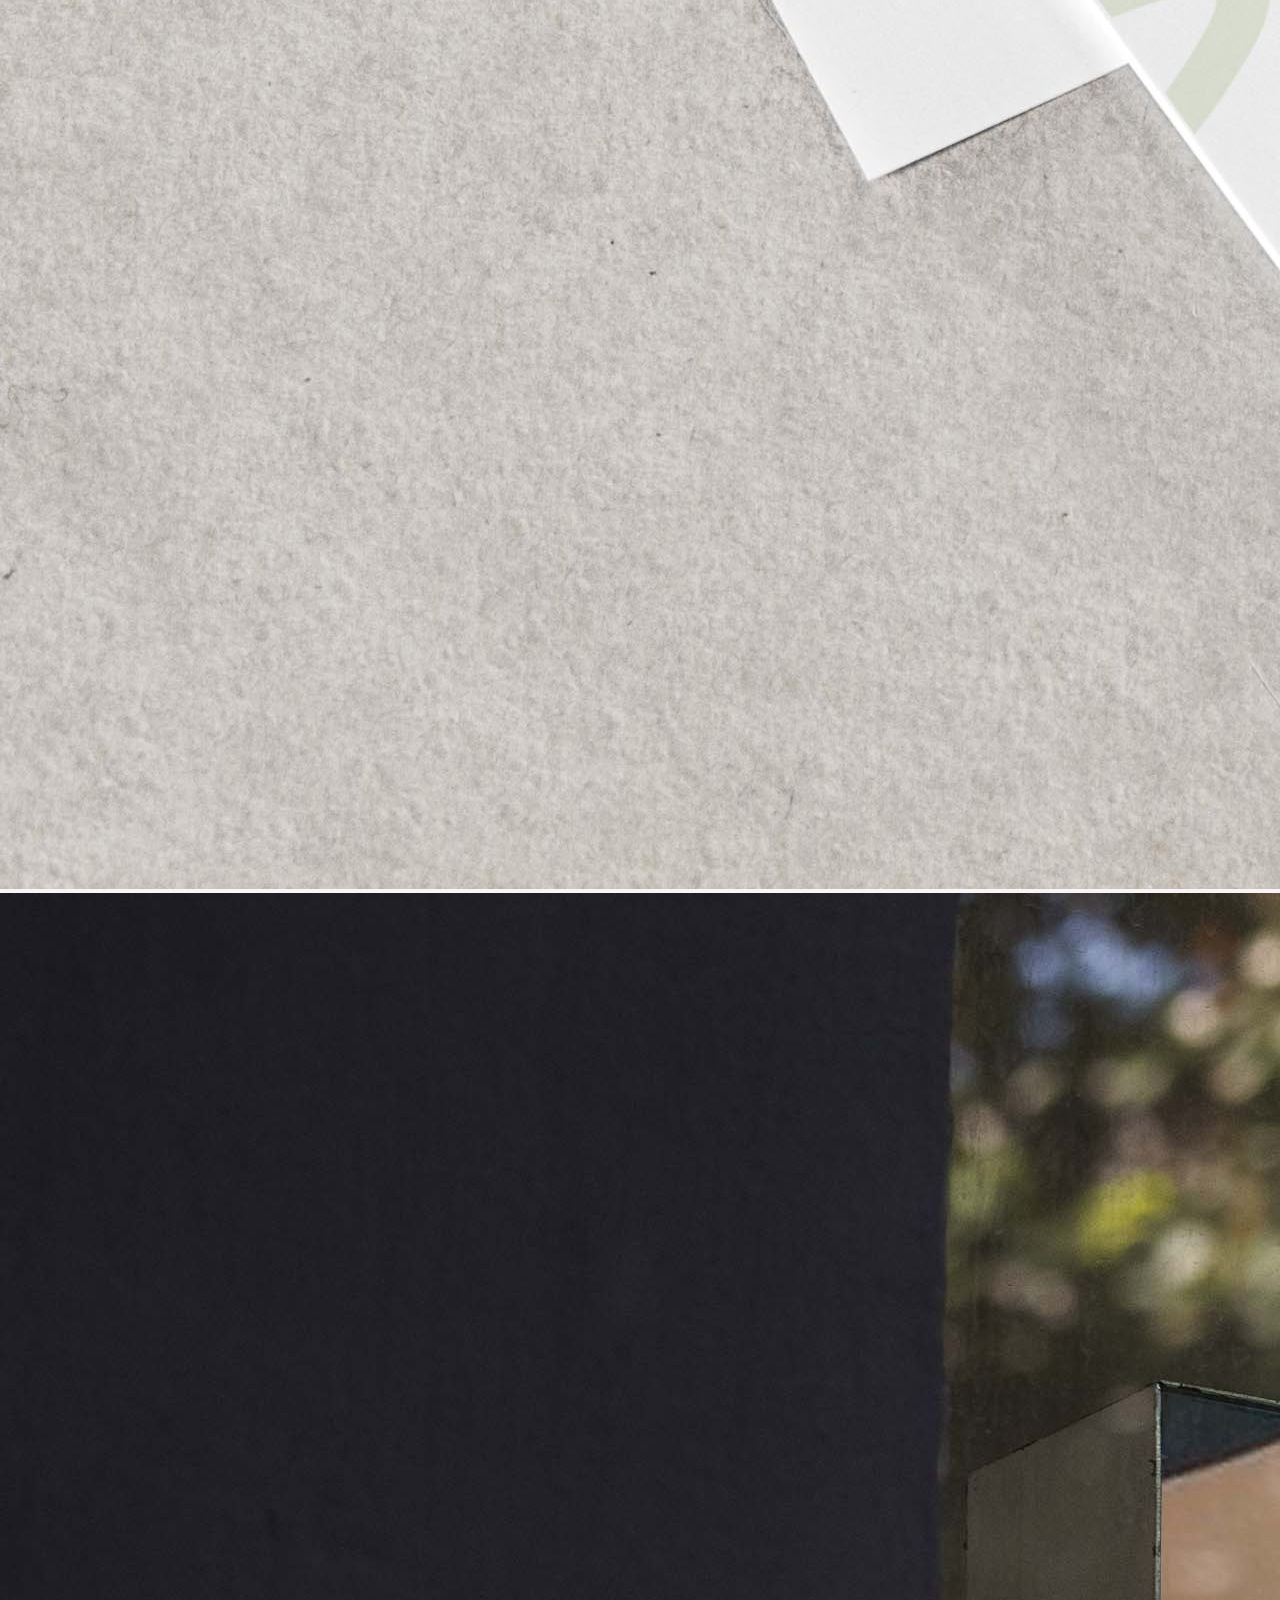
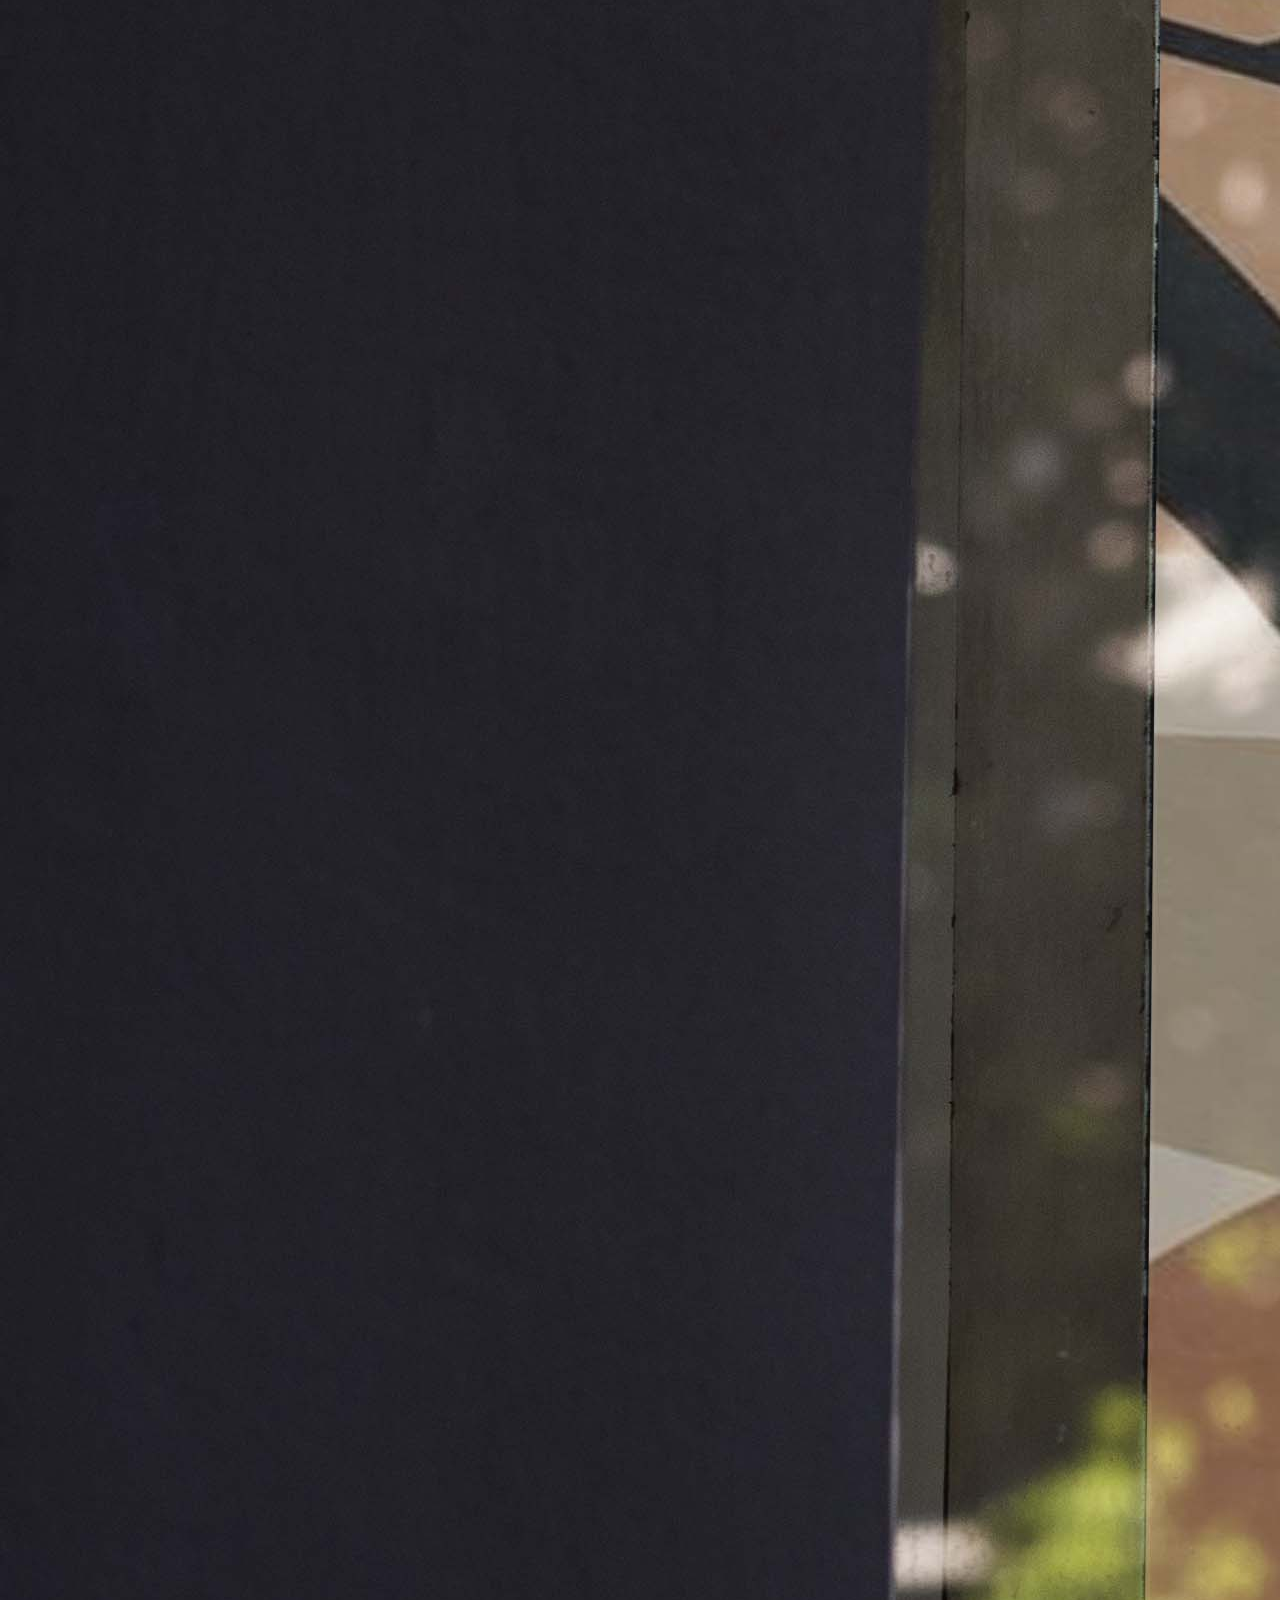
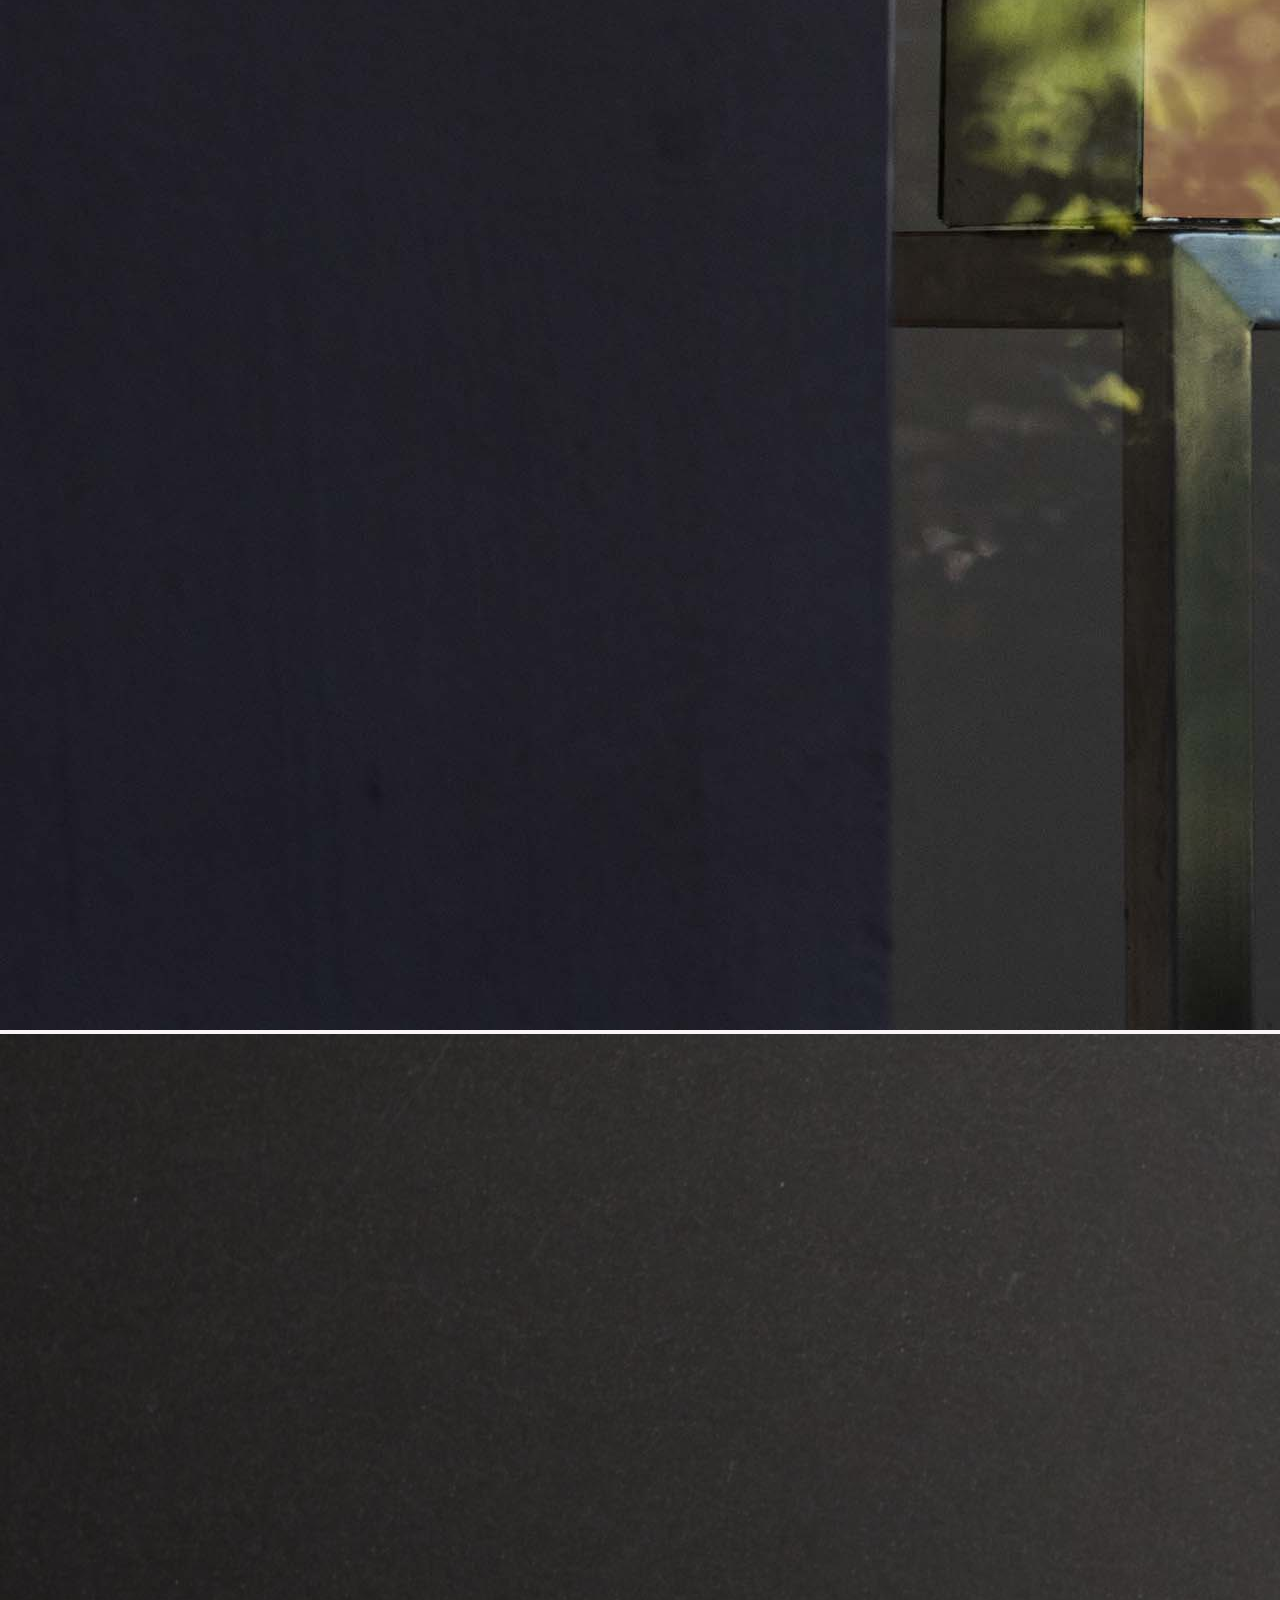
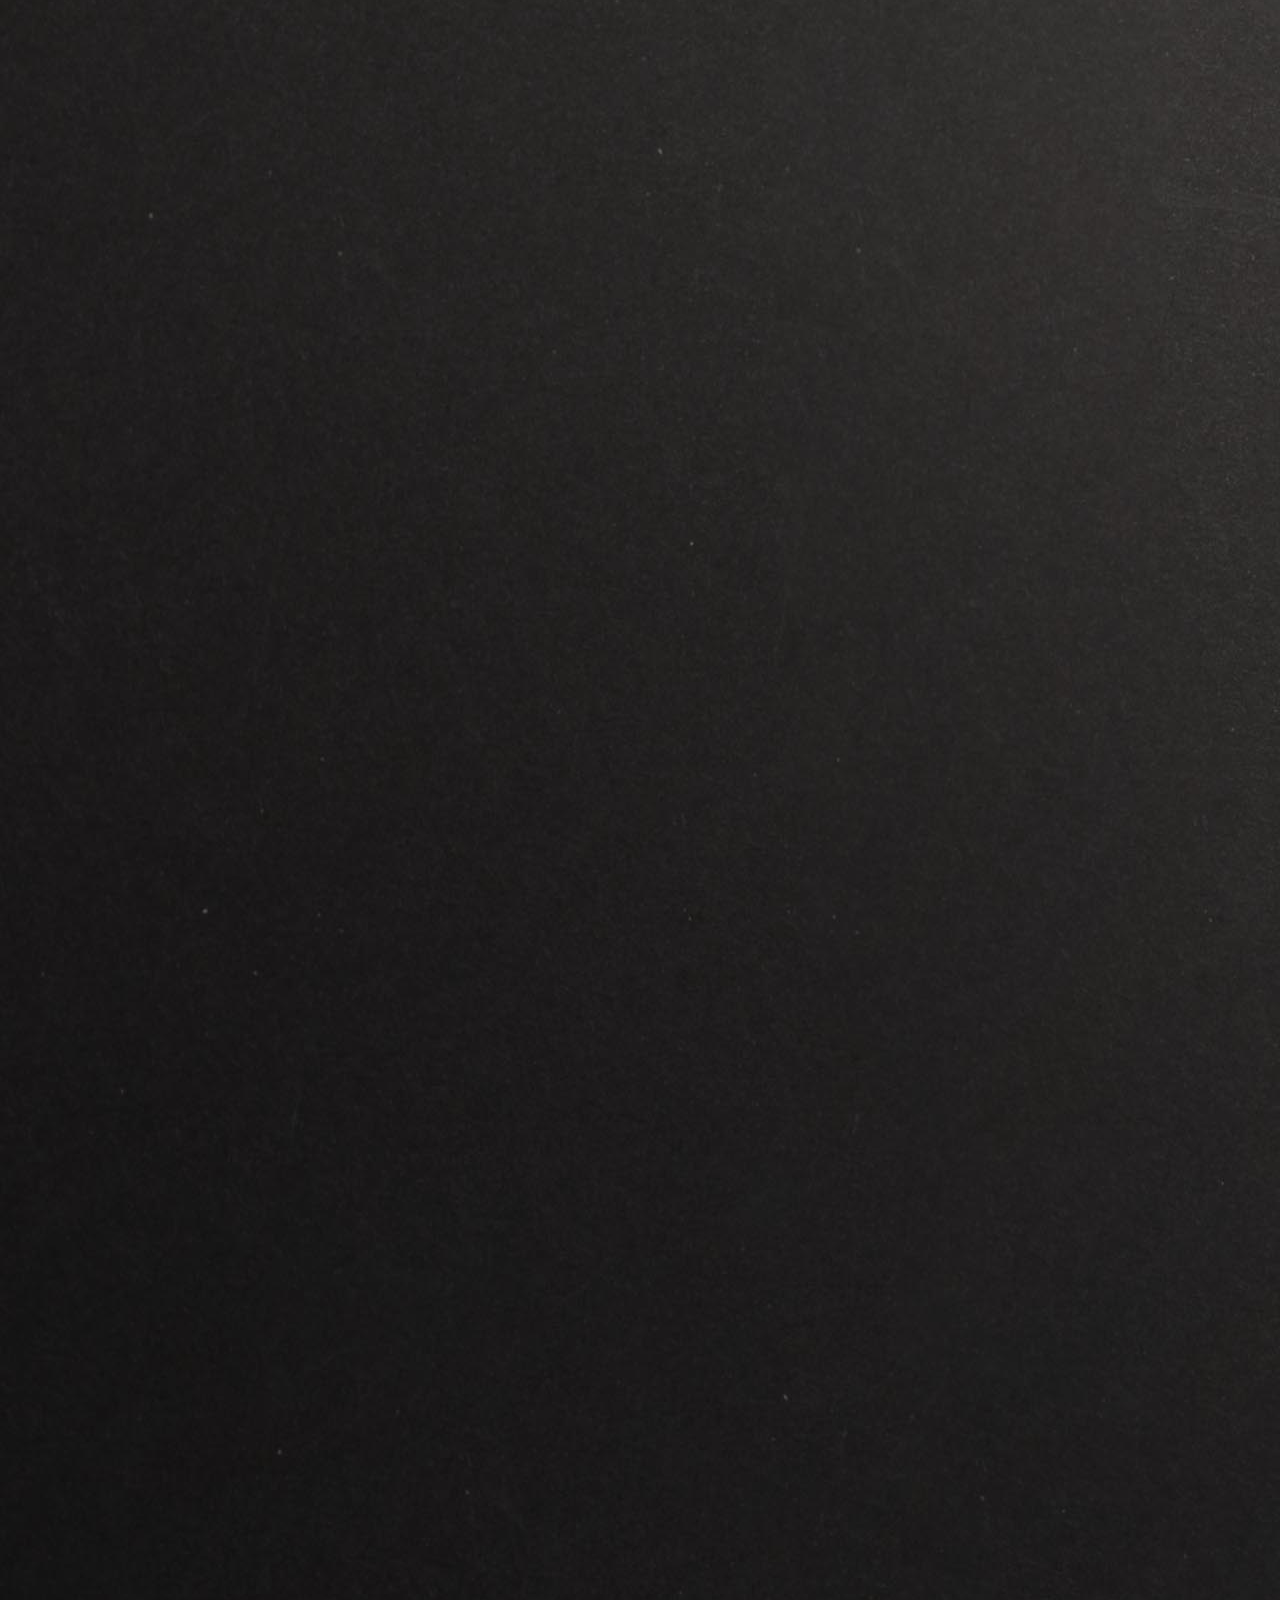
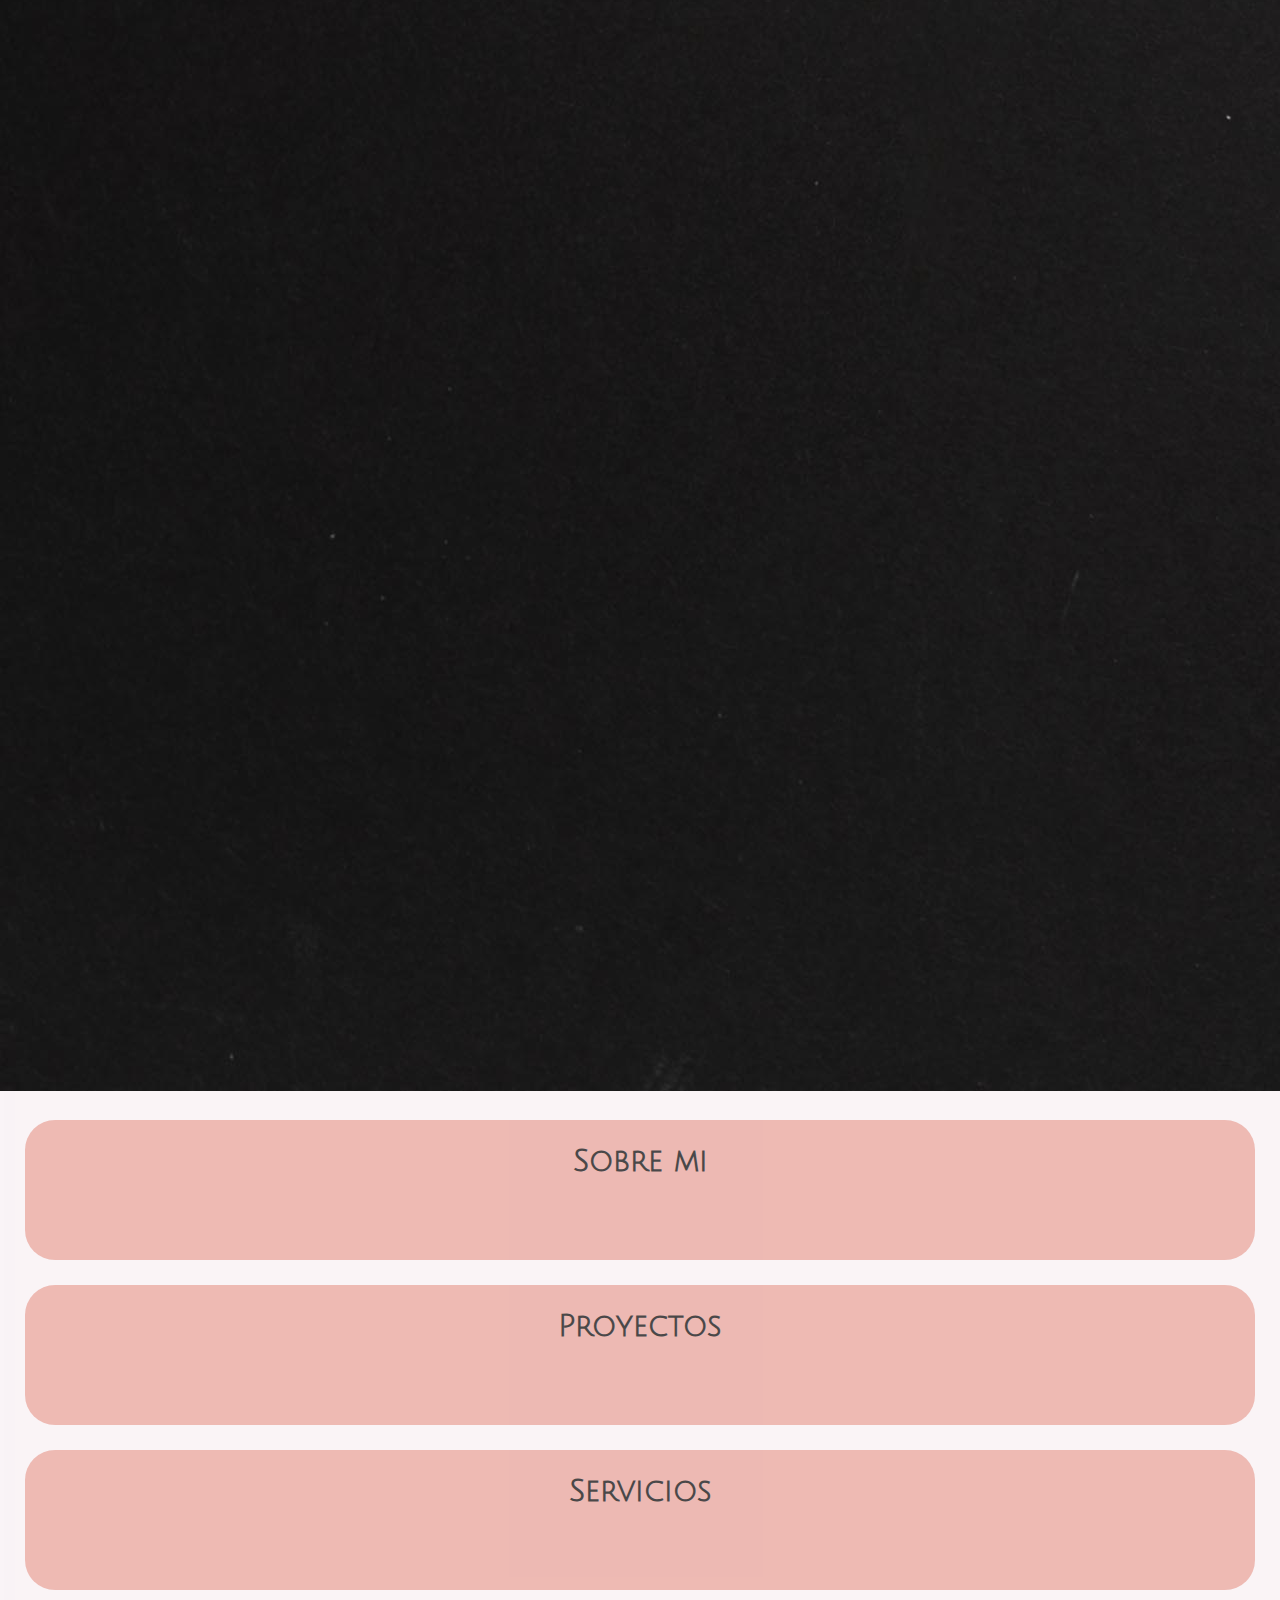
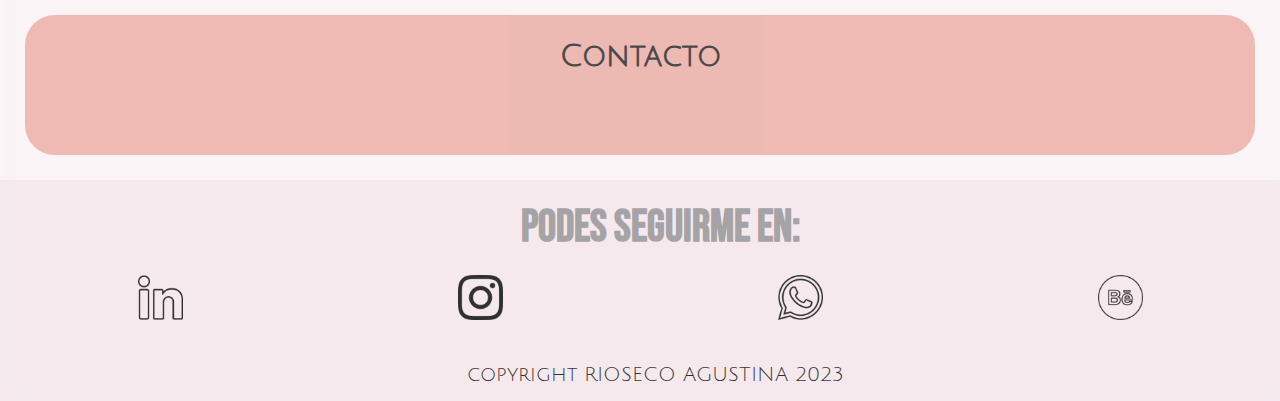
==== commit 2bbd735d: "cambios en paginas" ====
--- a/index.html
+++ b/index.html
@@ -49,7 +49,7 @@
           <div>
             <h2 class="listainicio"><a href="./pages/Sobre mi.html">Sobre mi</a></h2>
             <h2 class="listainicio"><a href="./pages/Proyectos.html">Proyectos</a></h2>
-            <h2 class="listainicio"><a href="./pages/Servicios.html">Servicios</h2>
+            <h2 class="listainicio"><a href="./pages/Servicios.html">Servicios</a></h2>
             <h2 class="listainicio"><a href="./pages/Contacto.html">Contacto</a></h2>
           </div> 
         </nav>
@@ -60,13 +60,13 @@
         </div>
             <div class="redesfooter">
                 
-                <a href="https://www.linkedin.com/in/agustina-rioseco-5066a0279/"><img class="footerr" src="./img/linkedin.png" alt="imagen linkedin"></a>
+                <a href="https://www.linkedin.com/in/agustina-rioseco-5066a0279/" target="_blank"><img class="footerr" src="./img/linkedin.png" alt="imagen linkedin"></a>
 
-               <a href="https://www.instagram.com/de_la_fuente_agustina/"><img class="footerr" src="./img/instagram.png" alt="imagen instagram"></a>
+               <a href="https://www.instagram.com/de_la_fuente_agustina/" target="_blank"><img class="footerr" src="./img/instagram.png" alt="imagen instagram"></a>
             
-                <a href="https://wa.me/2995010881"><img class="footerr" src="./img/whatsapp.png" alt="imagen whatsapp"></a>
+                <a href="https://wa.me/2995010881" target="_blank"><img class="footerr" src="./img/whatsapp.png" alt="imagen whatsapp"></a>
             
-              <a href="https://www.behance.net/agustinarioseco1/projects"><img  class="footerr" src="./img/behance.png" alt="imagen behance"></a>
+              <a href="https://www.behance.net/agustinarioseco1/projects" target="_blank"><img  class="footerr" src="./img/behance.png" alt="imagen behance"></a>
             </div>
         <div>
             <p class="pie-de-pagina"> copyright RIOSECO AGUSTINA 2023</p>
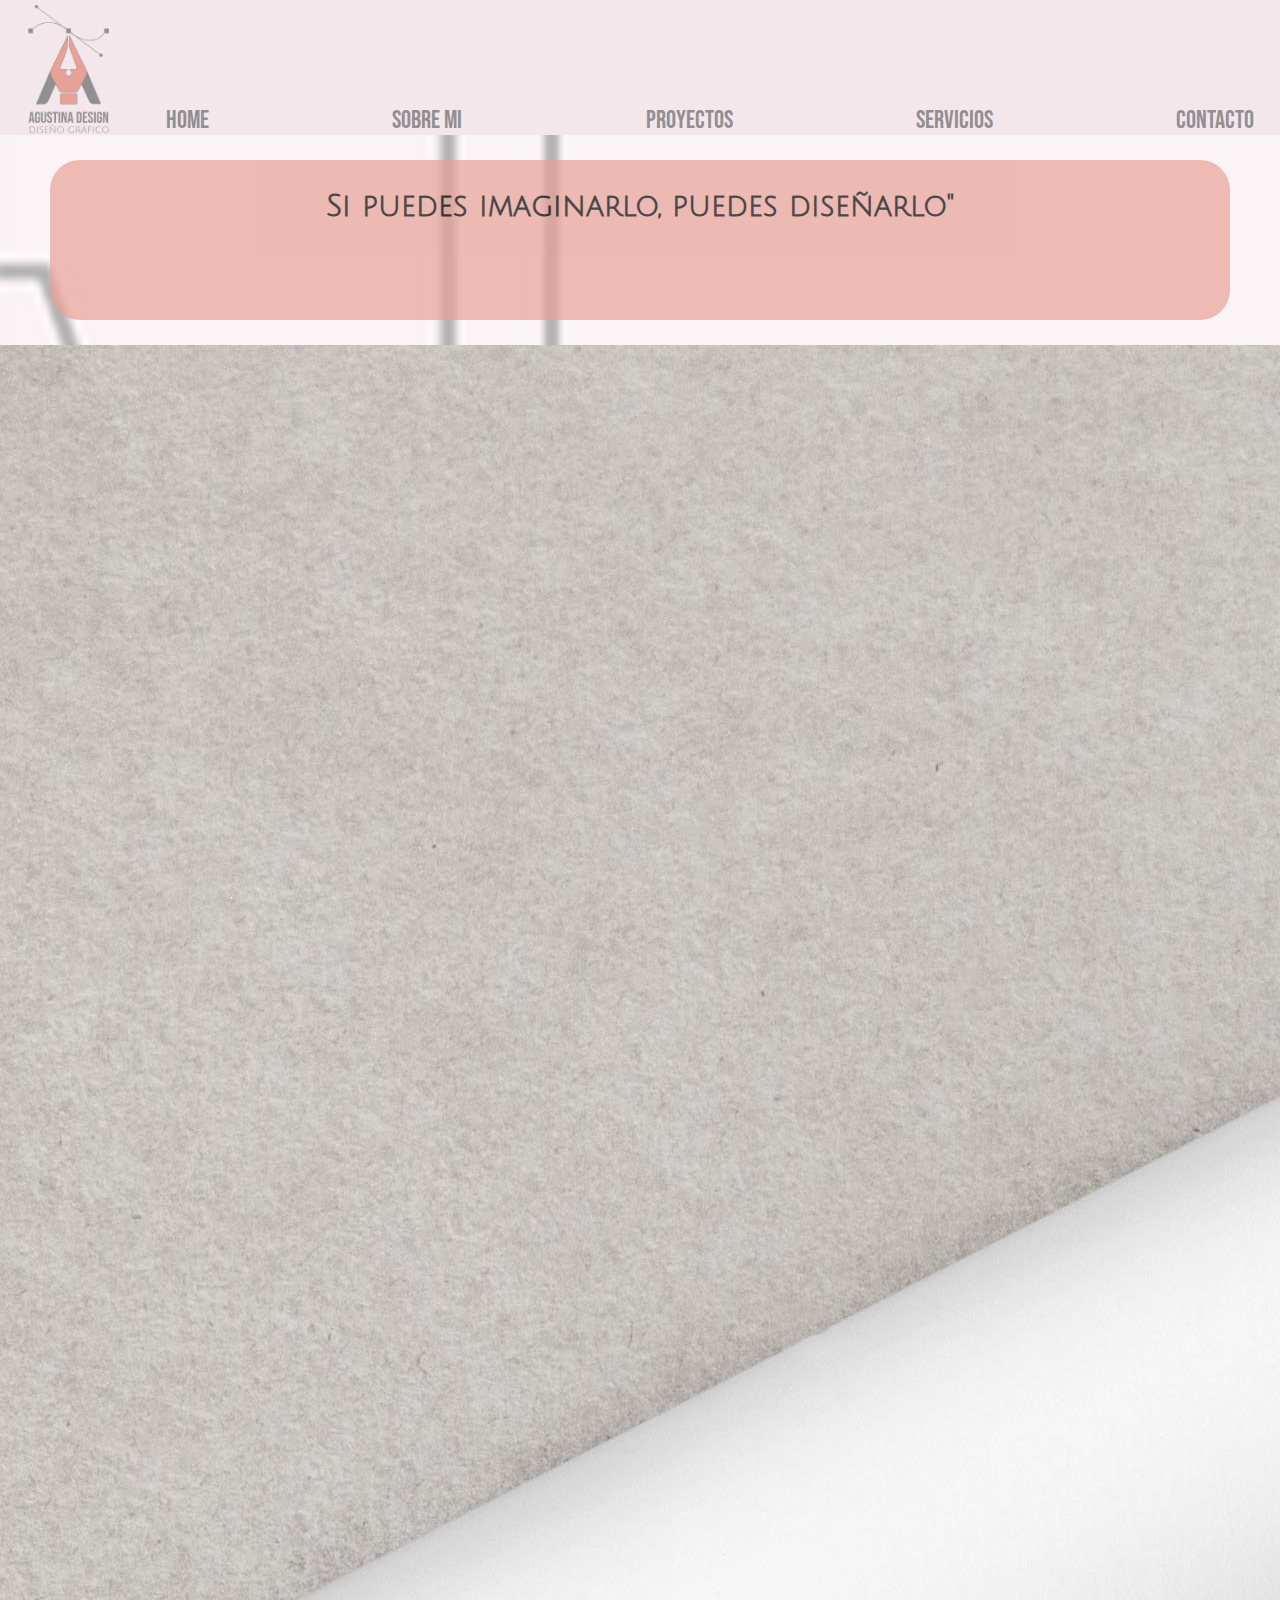
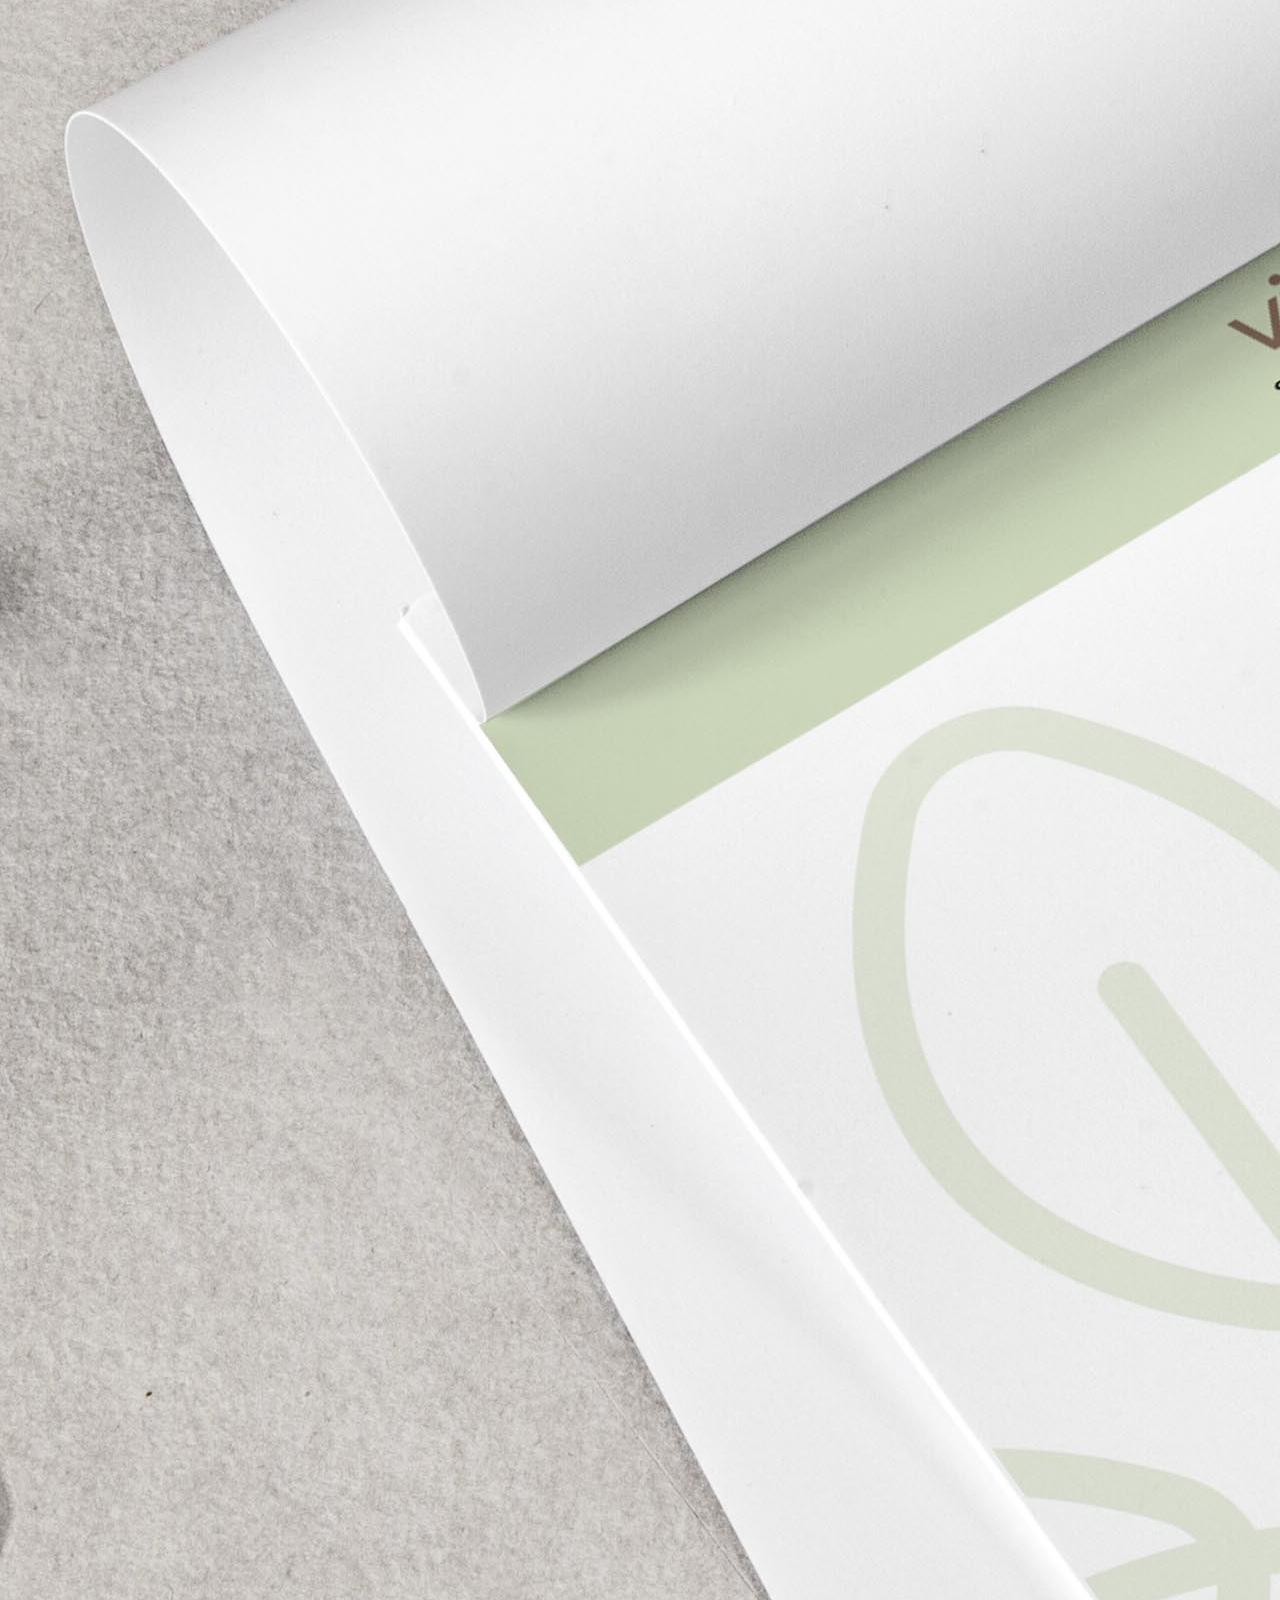
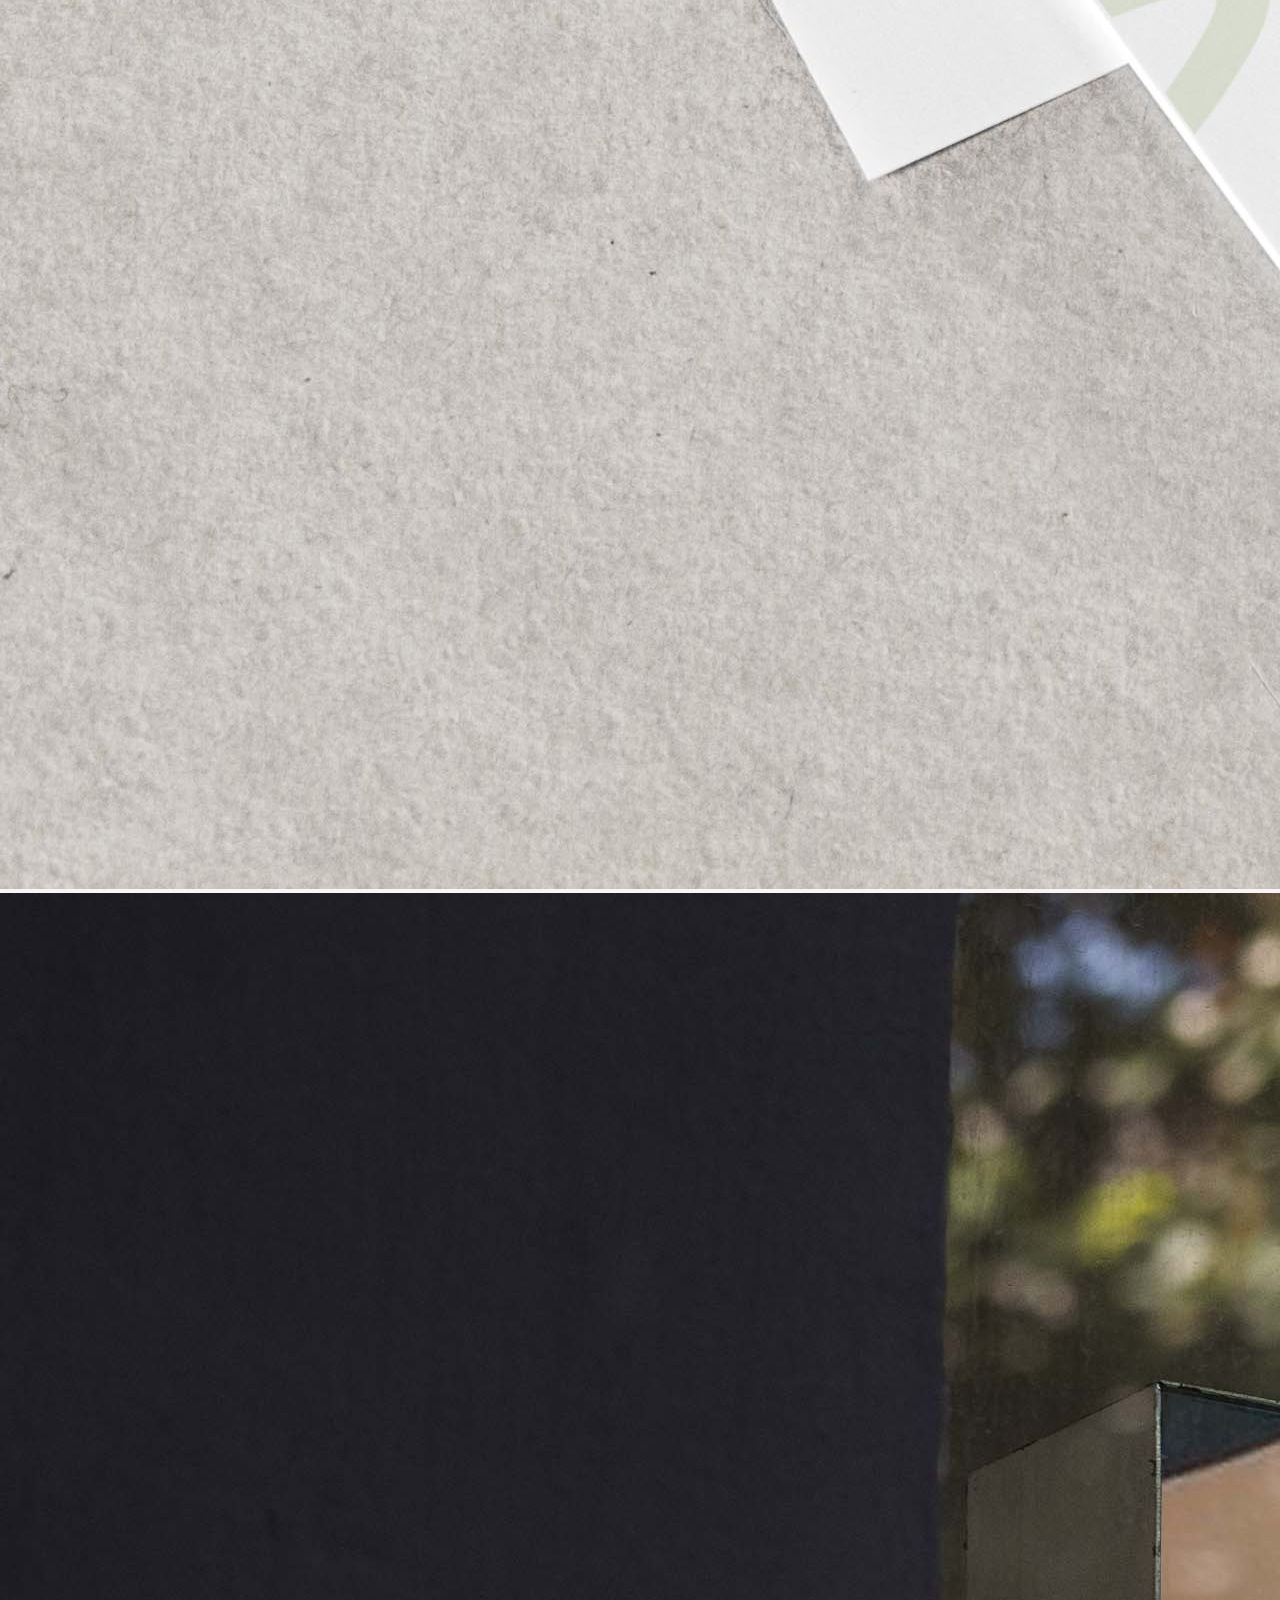
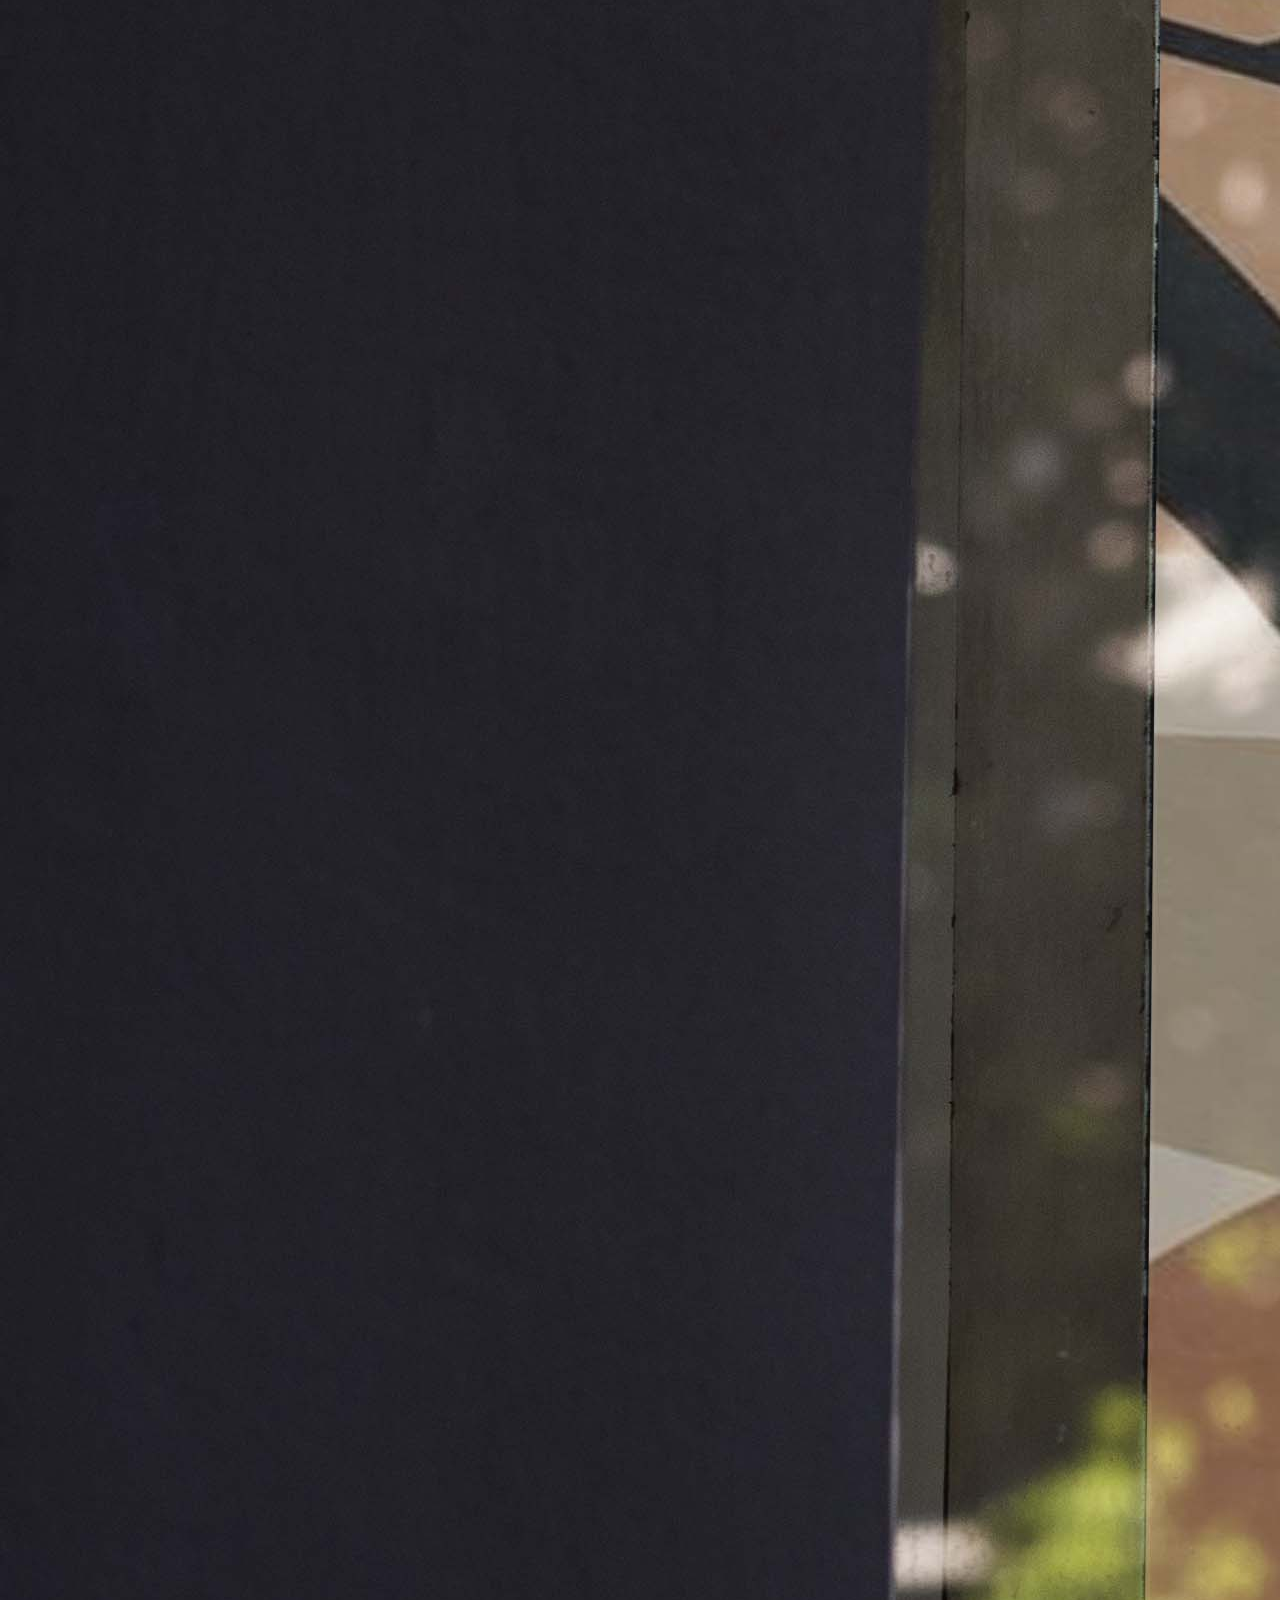
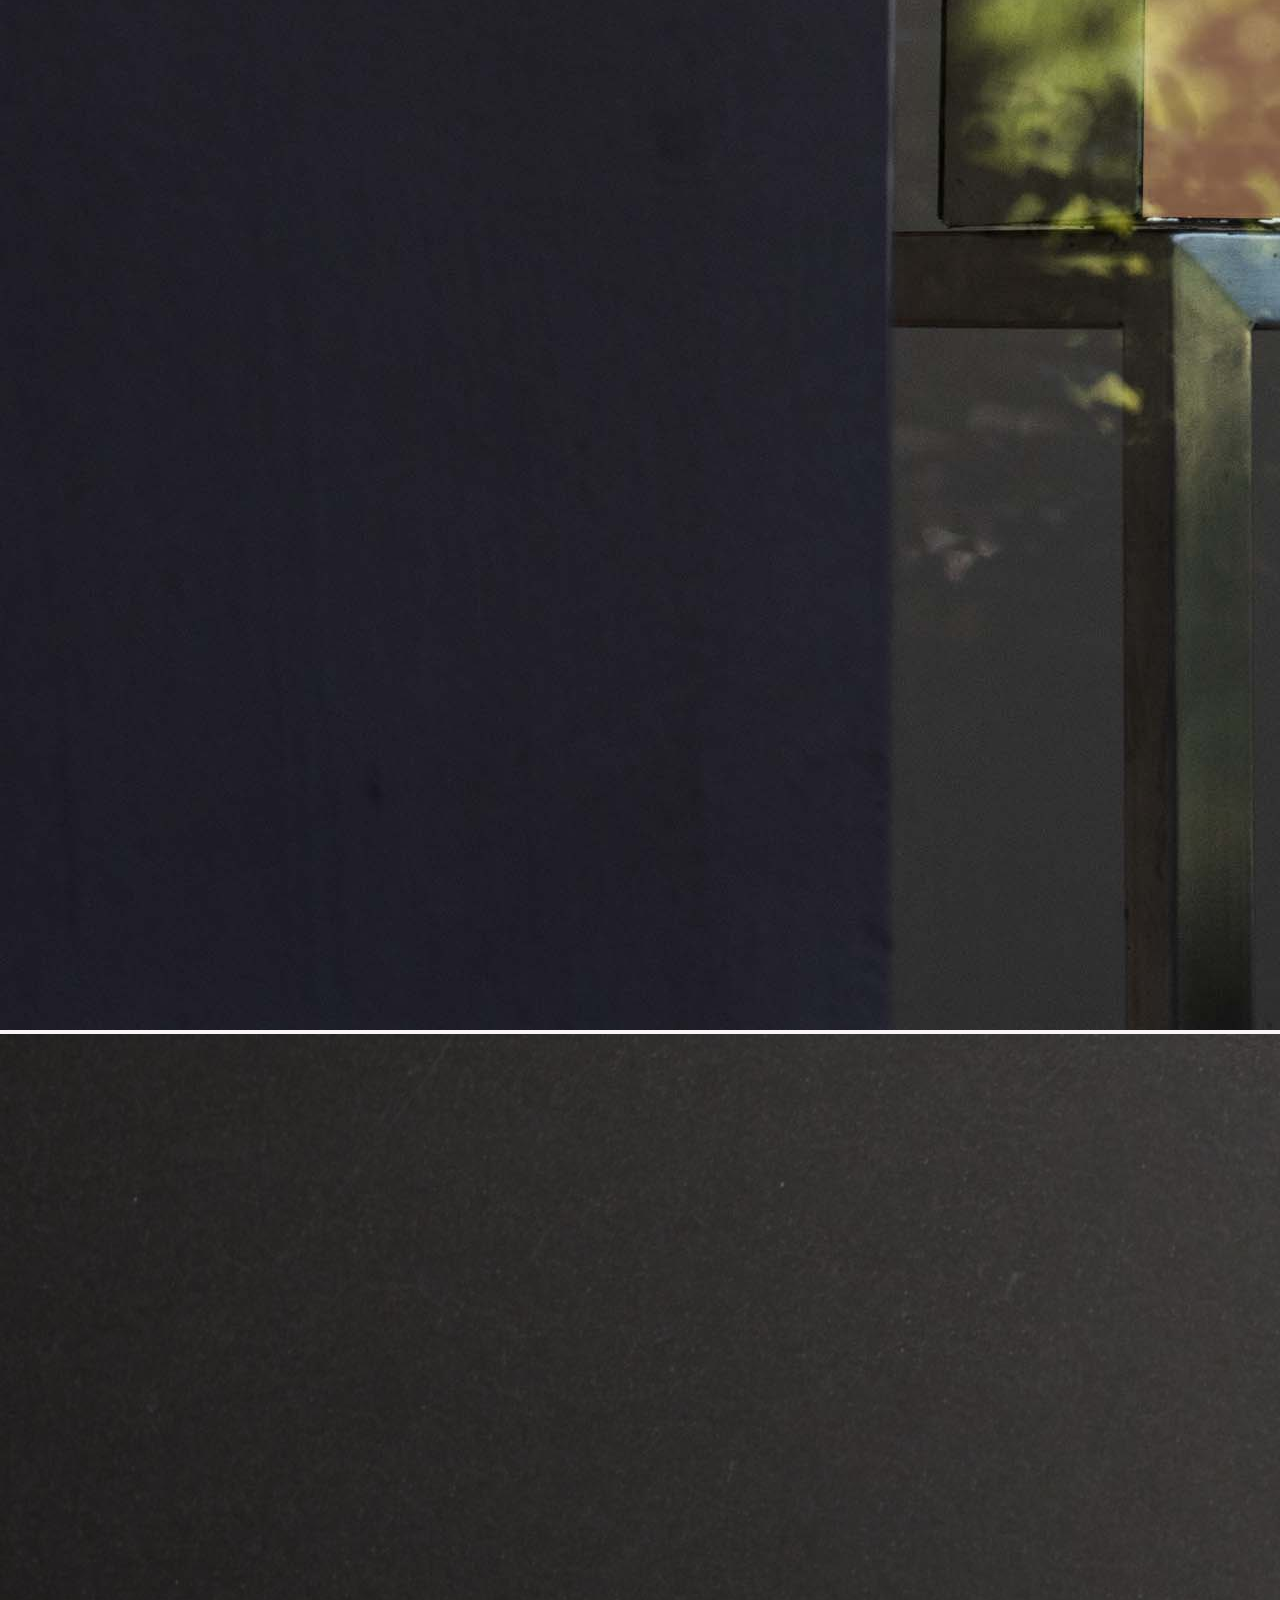
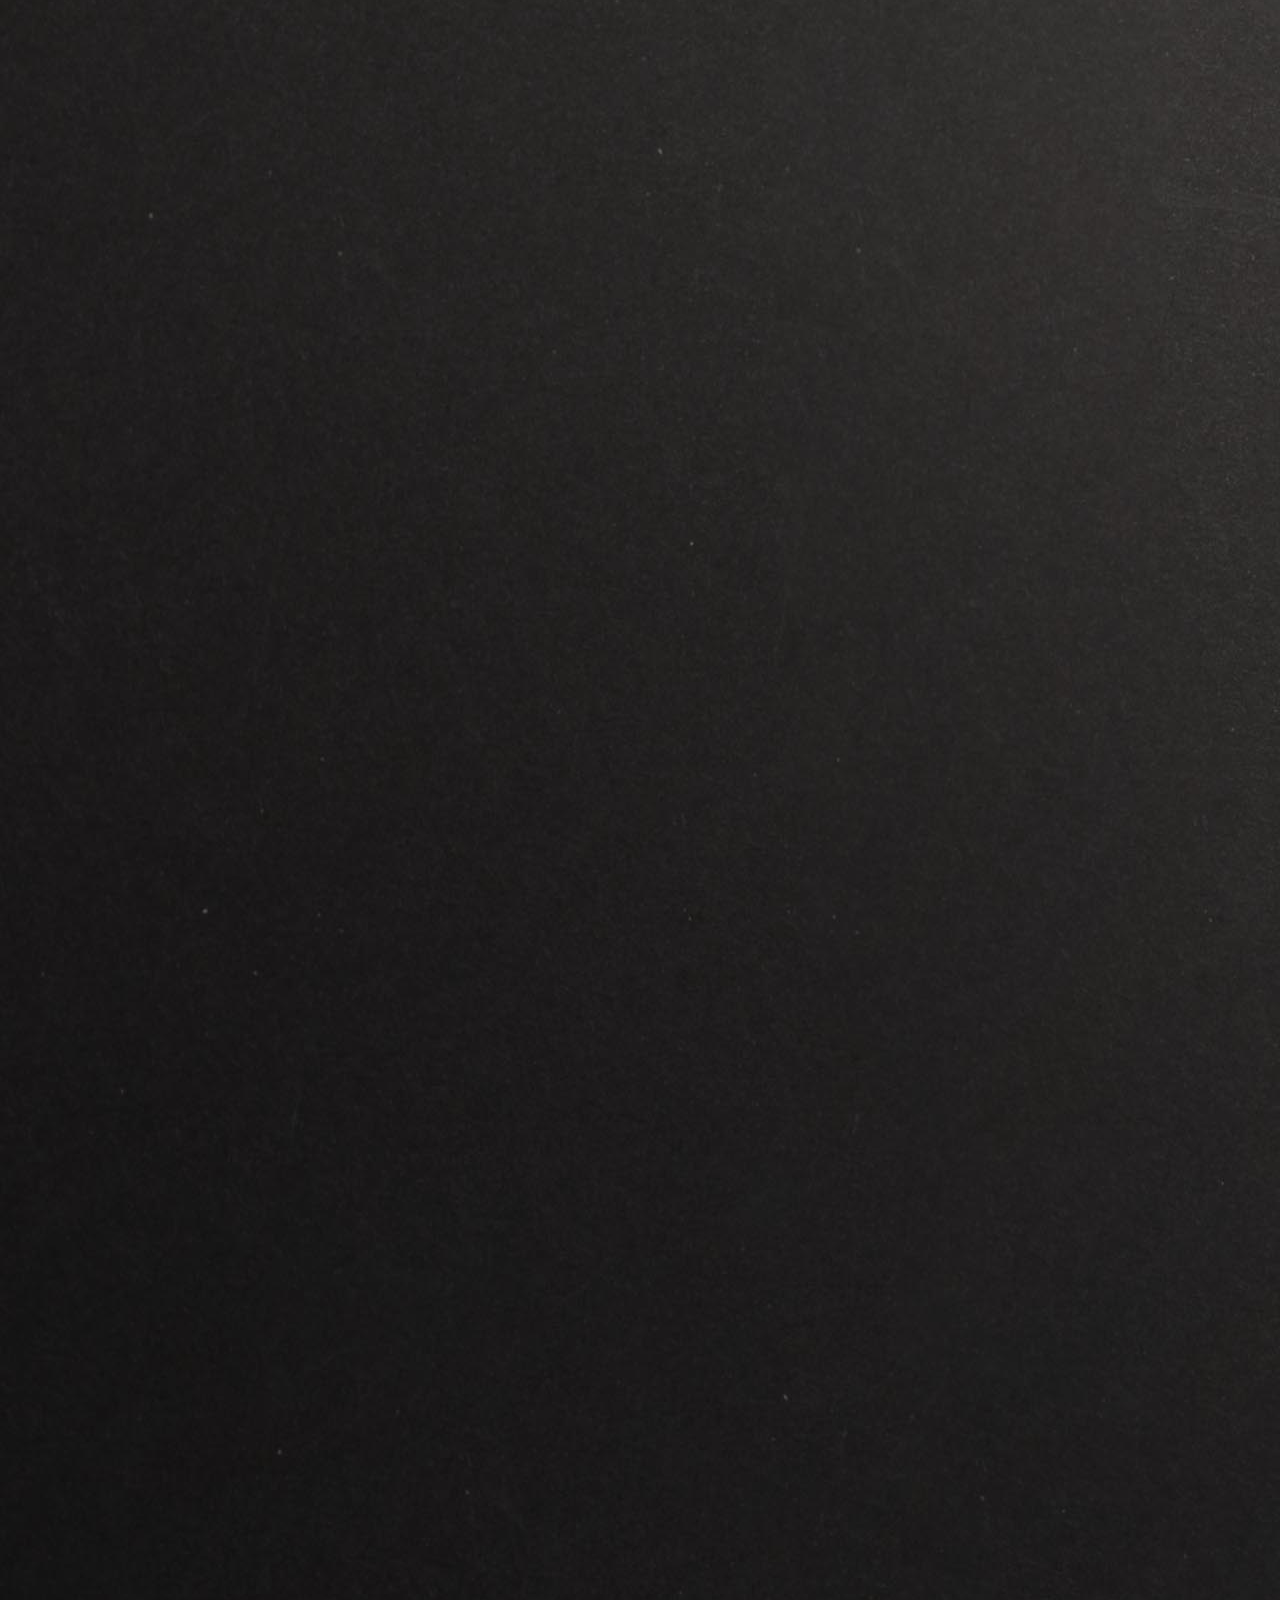
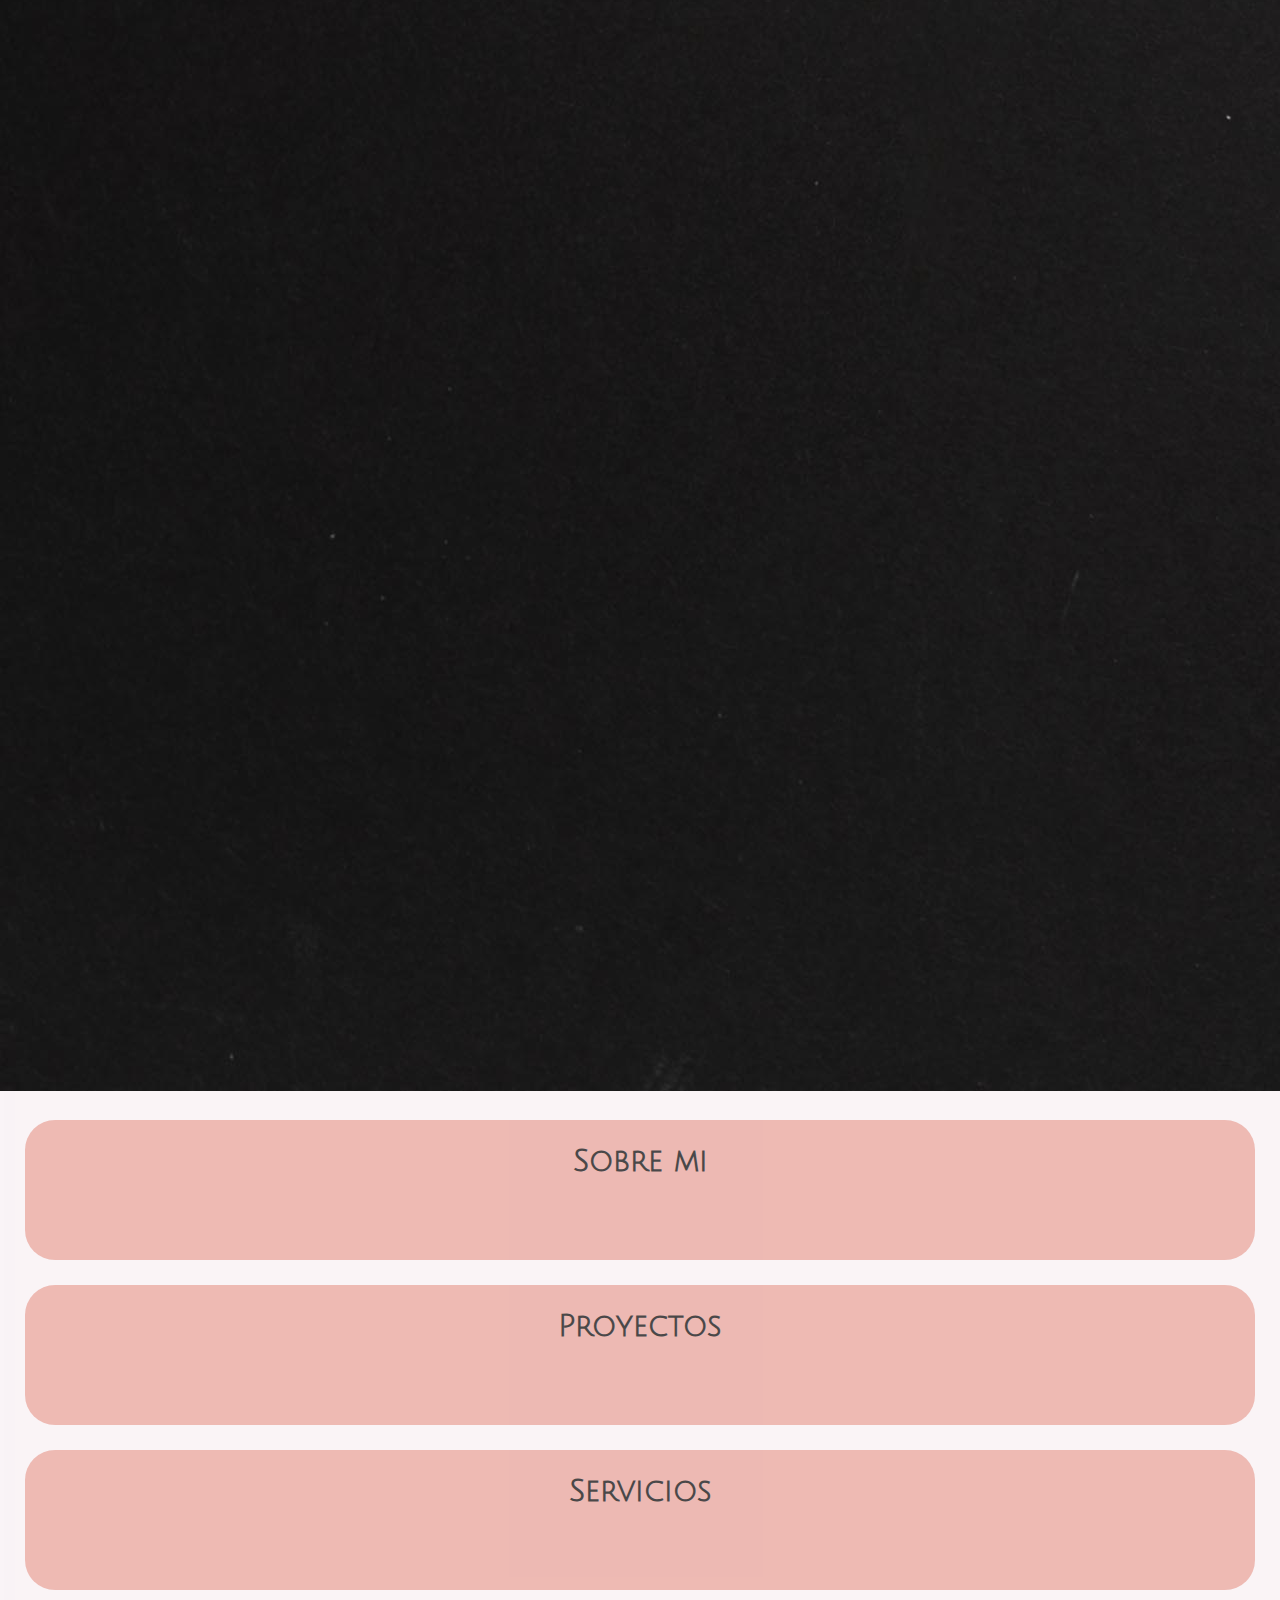
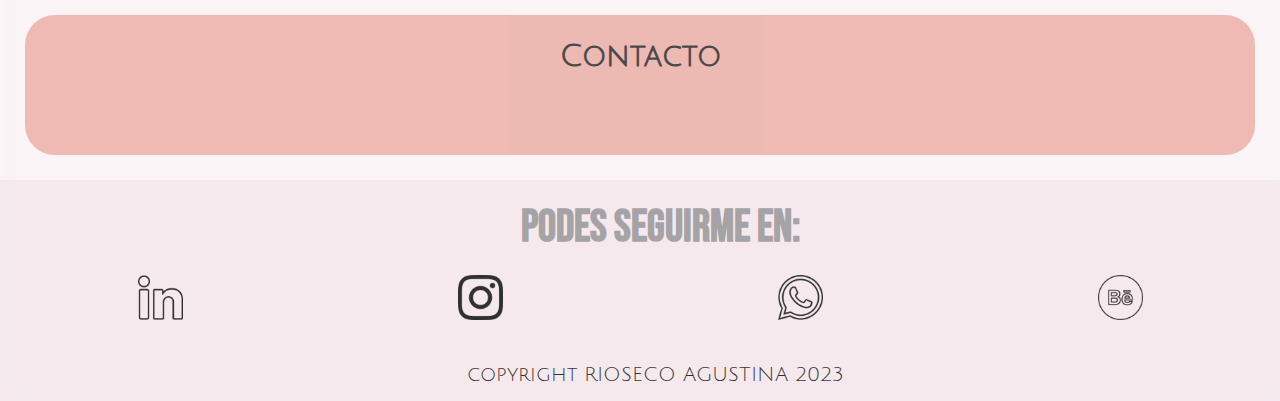
==== commit 4eef6837: "agregando animaciones" ====
--- a/index.html
+++ b/index.html
@@ -11,6 +11,7 @@
     <script src="https://cdn.jsdelivr.net/npm/bootstrap@5.3.0/dist/js/bootstrap.bundle.min.js"
         integrity="sha384-geWF76RCwLtnZ8qwWowPQNguL3RmwHVBC9FhGdlKrxdiJJigb/j/68SIy3Te4Bkz"
         crossorigin="anonymous"></script>
+    <link rel="stylesheet" href="https://cdnjs.cloudflare.com/ajax/libs/animate.css/4.1.1/animate.min.css"/>
     <link rel="stylesheet" href="./css/estilos.css">
 </head>
 <body id="grilla">
@@ -30,7 +31,7 @@
     </header>
     <main class="main">
         <div class="incio">
-          <h2>"Si puedes imaginarlo, puedes diseñarlo"</h2>
+          <h2 class="animate__animated animate__bounce">Si puedes imaginarlo, puedes diseñarlo"</h2>
         </div> 
         <div id="carouselExampleSlidesOnly" class="carousel slide" data-bs-ride="carousel">
           <div class="carousel-inner">
--- a/css/estilos.css
+++ b/css/estilos.css
@@ -81,6 +81,7 @@
 }
 /*frase inicio*/
 /*listas de la pagina de incio*/
+
 main div h2 {
   color: black;
   font-family: "julius";
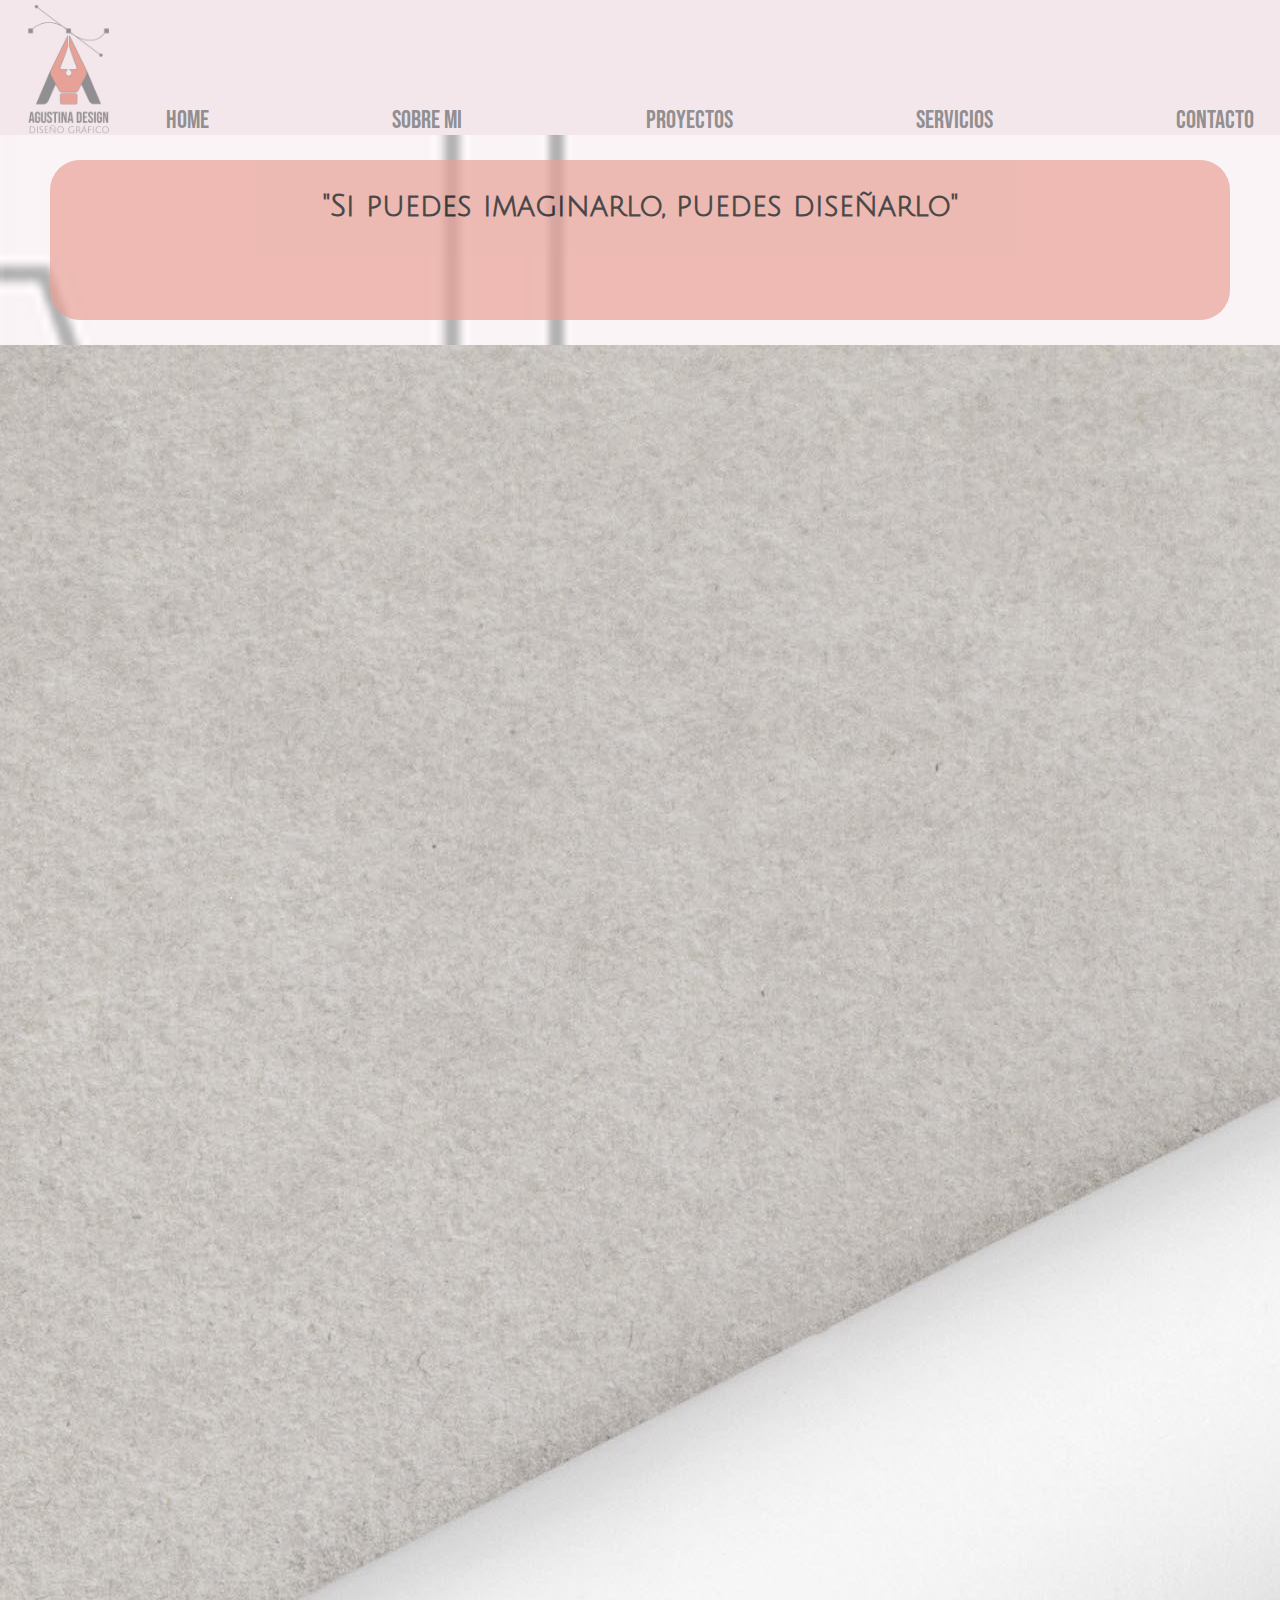
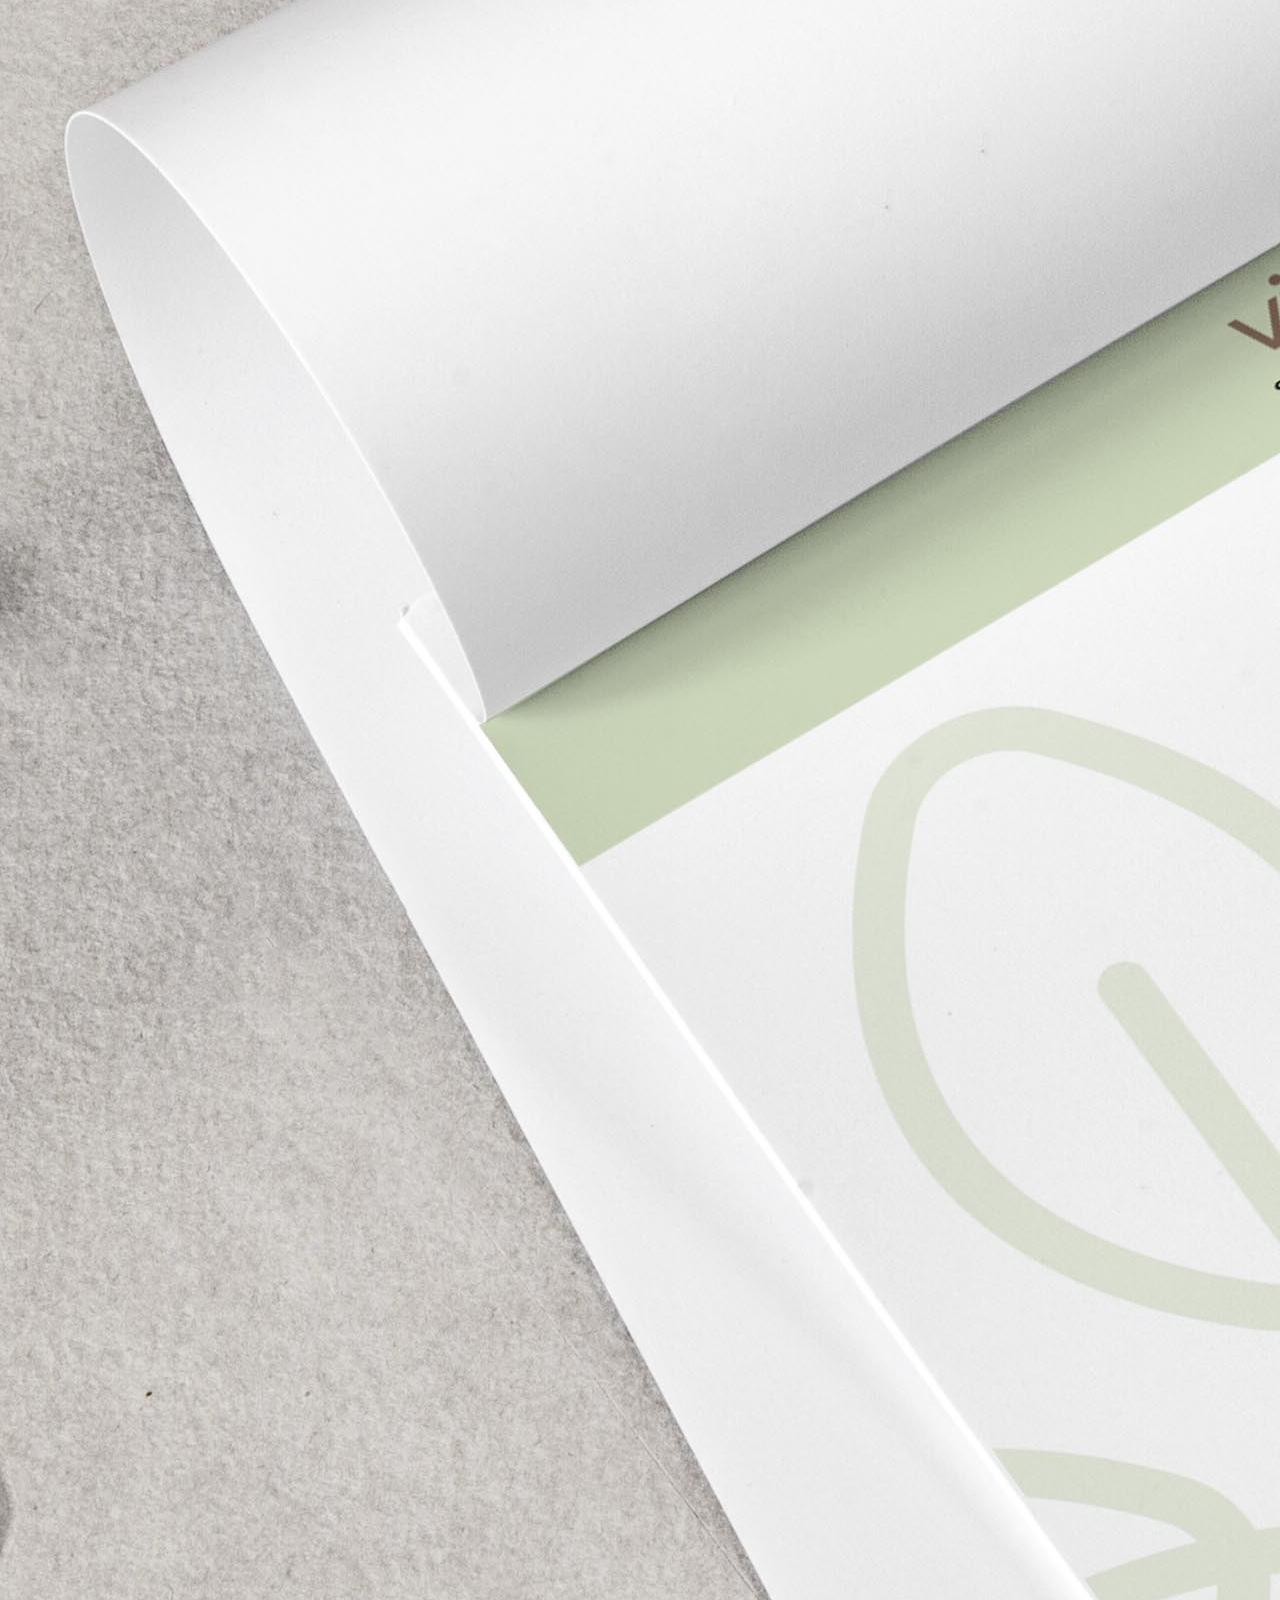
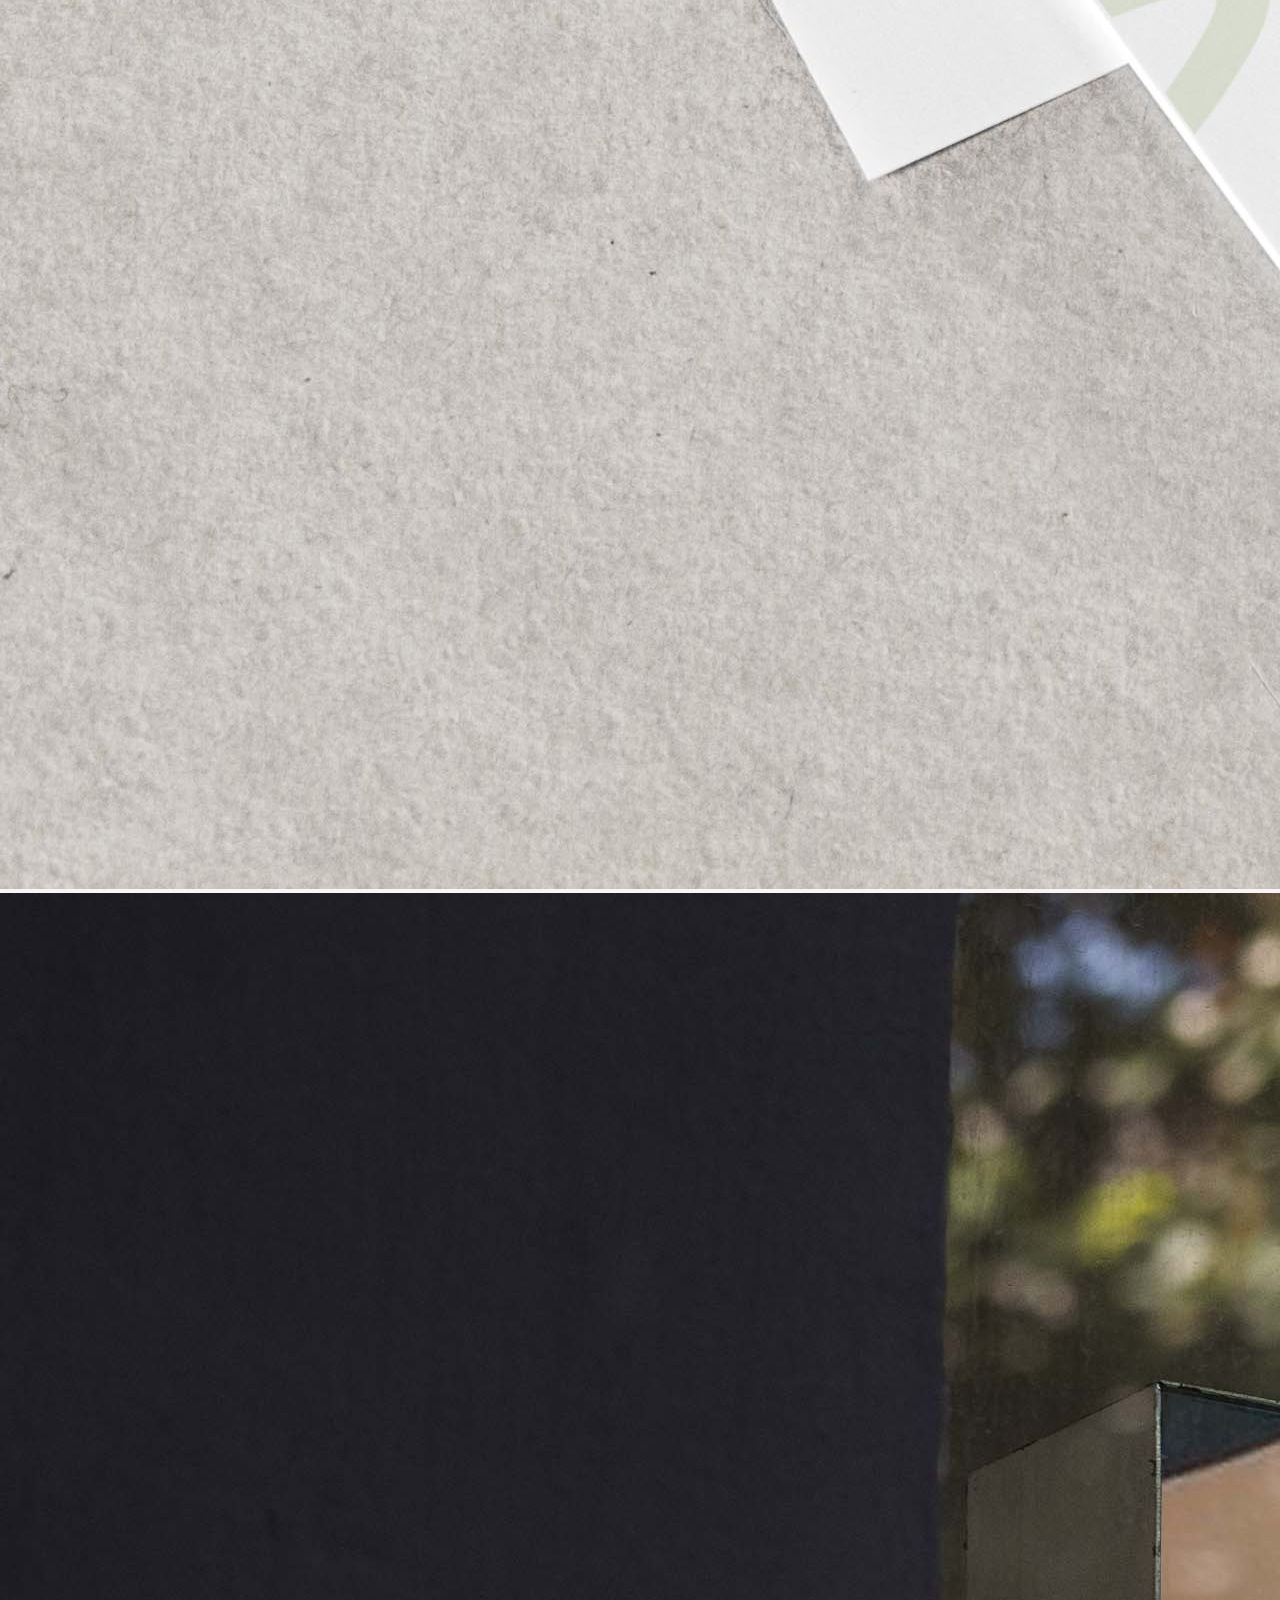
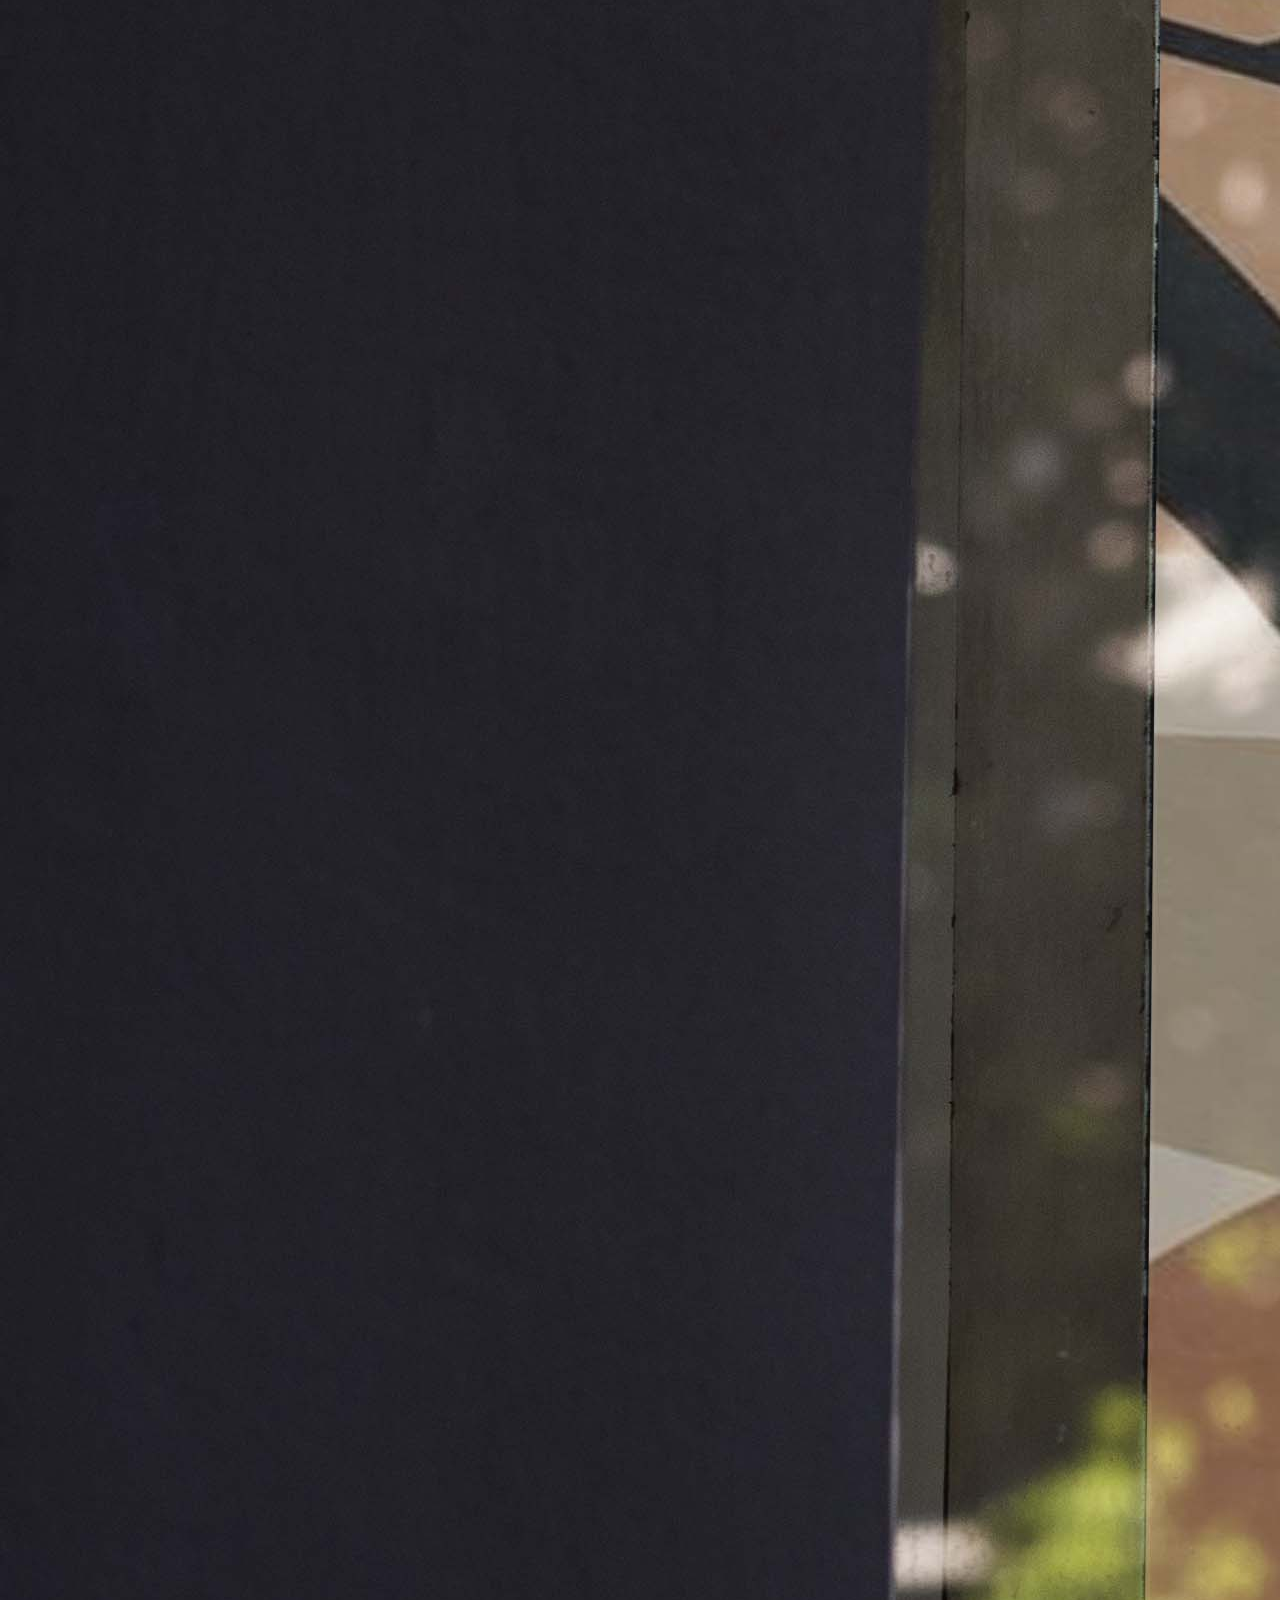
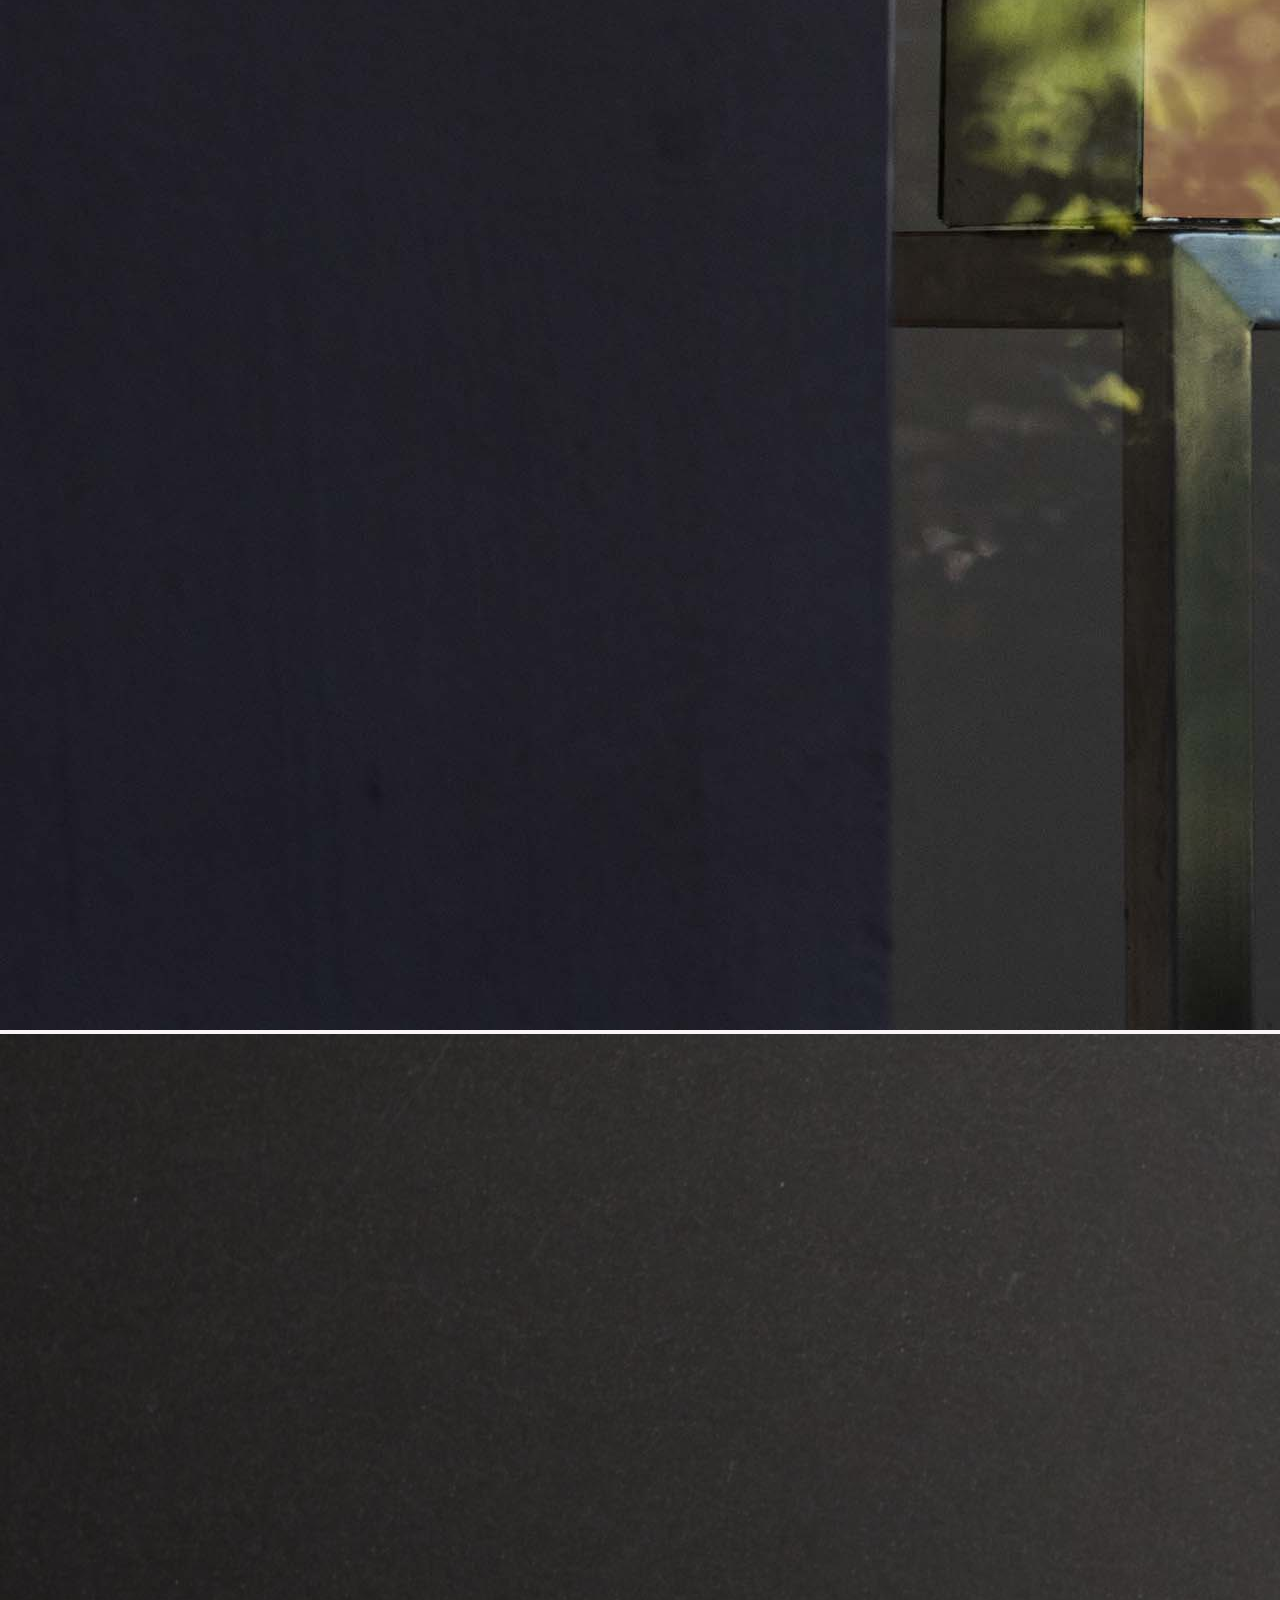
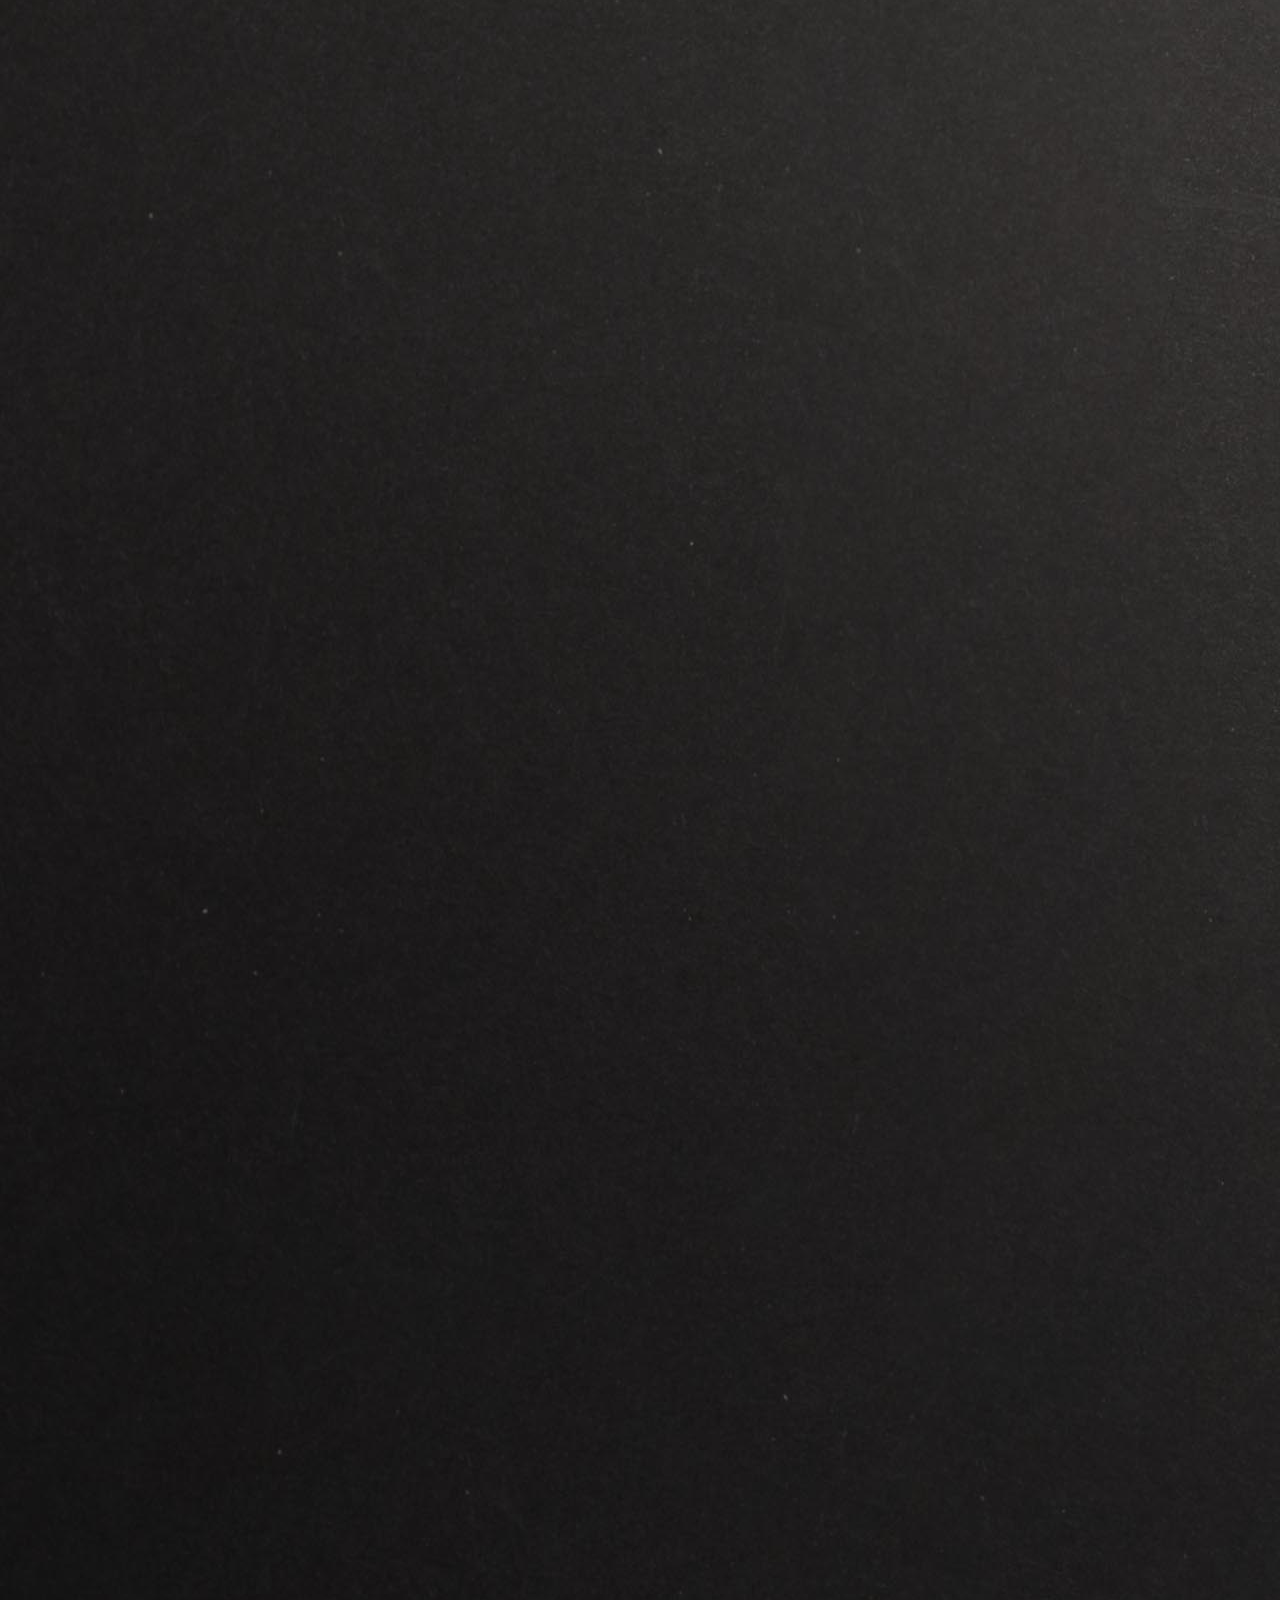
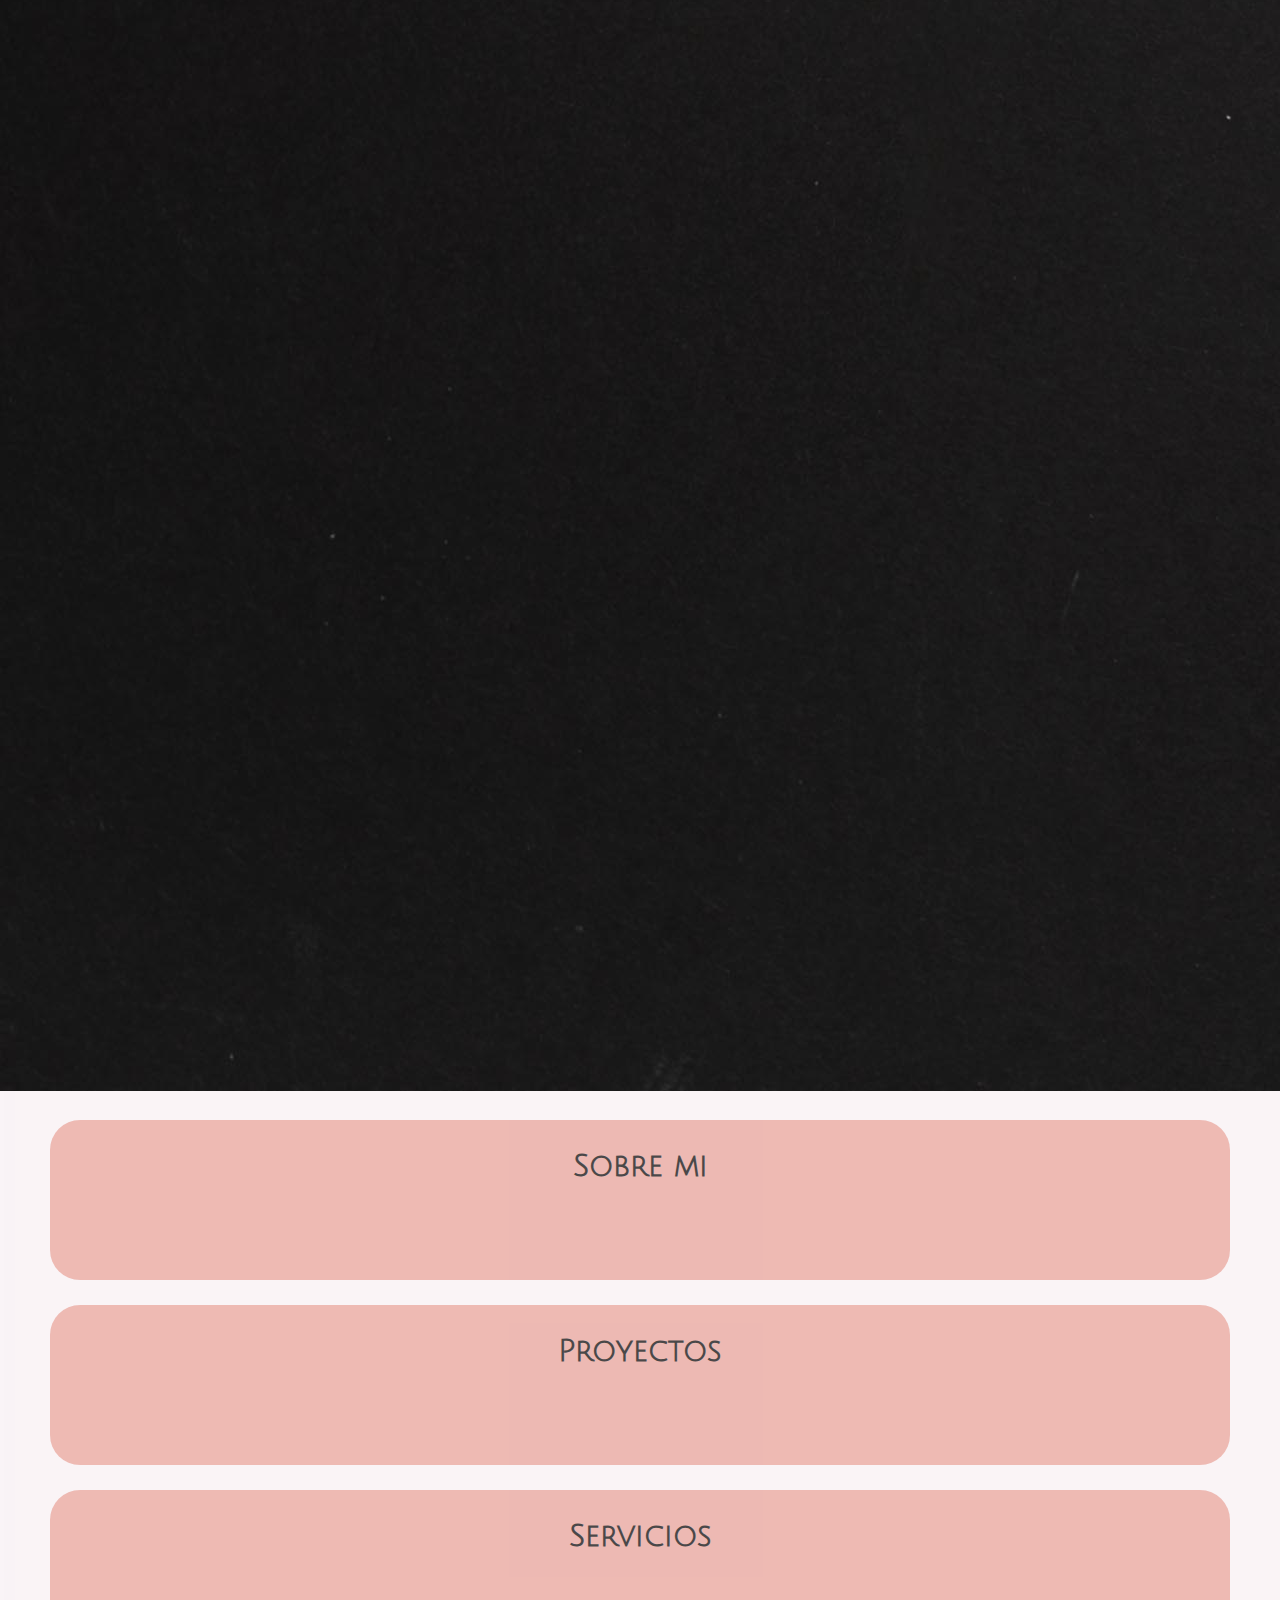
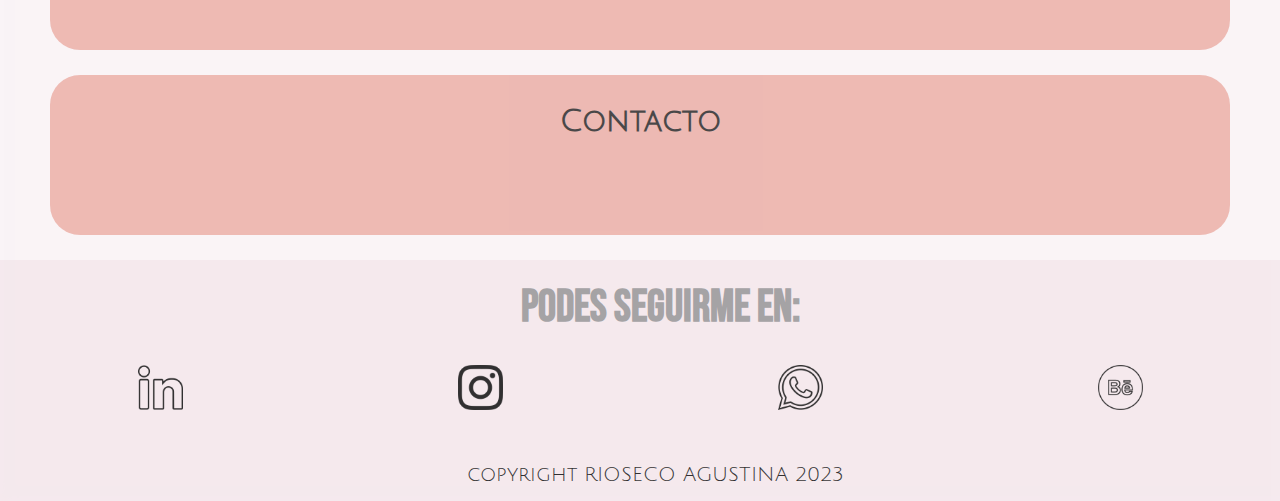
==== commit 71c5cdef: "correcciones" ====
--- a/index.html
+++ b/index.html
@@ -4,6 +4,9 @@
     <meta charset="UTF-8">
     <meta http-equiv="X-UA-Compatible" content="IE=edge">
     <meta name="viewport" content="width=device-width, initial-scale=1.0">
+    <meta name="description"
+      content="Sitio de servicios de diseño grafico, identidad de marcas, brandign, redes sociales y diseño web de forma presencial, hibrido o remoto">
+    <meta name="keywords" content="logotipos, paleta cromatica, tipografias, mockups, redes sociales, html, css, sass">
     <title>Agustina Design | Diseño gráfico</title>
     <link rel="shortcut icon" href="./img/favicon.png">
     <link href="https://cdn.jsdelivr.net/npm/bootstrap@5.3.0/dist/css/bootstrap.min.css" rel="stylesheet"
@@ -16,9 +19,12 @@
 </head>
 <body id="grilla">
     <header id="header" class="header">
+      <!--menu de inicio, contiene imagen de logotipo y menu principal-->
+      <!--logotipo principal-->
         <section>
              <a href="./index.html"><img class="imagen-logo" src="./img/logo-principal.png" alt="imagen de logo"></a>  
         </section>
+        <!--menu de inicio-->
         <nav>
             <ul class="menu">
                 <li><a href="./index.html" class="textomenu">Home</a></li>
@@ -30,9 +36,12 @@
         </nav>
     </header>
     <main class="main">
+      <!--main de inicio, contiene texto de bienvenida, carrusel de imagenes, lista de inicio-->
+      <!--frase de bienvenida-->
         <div class="incio">
-          <h2 class="animate__animated animate__bounce">Si puedes imaginarlo, puedes diseñarlo"</h2>
+          <h2 class="animate__animated animate__bounce">"Si puedes imaginarlo, puedes diseñarlo"</h2>
         </div> 
+        <!--carrusel de imagenes-->
         <div id="carouselExampleSlidesOnly" class="carousel slide" data-bs-ride="carousel">
           <div class="carousel-inner">
             <div class="carousel-item active">
@@ -46,6 +55,7 @@
             </div>
           </div>
         </div>
+        <!--listas de inicio-->
         <nav>
           <div>
             <h2 class="listainicio"><a href="./pages/Sobre mi.html">Sobre mi</a></h2>
@@ -55,10 +65,13 @@
           </div> 
         </nav>
     </main>
+    <!--footer, contiene texto de salida, redes sociales y copyrigth-->
     <footer class="footer">
         <div>
+          <!--texto salida-->
             <h6>Podes seguirme en:</h6>
         </div>
+        <!--redes sociales y sus enlaces-->
             <div class="redesfooter">
                 
                 <a href="https://www.linkedin.com/in/agustina-rioseco-5066a0279/" target="_blank"><img class="footerr" src="./img/linkedin.png" alt="imagen linkedin"></a>
@@ -69,6 +82,7 @@
             
               <a href="https://www.behance.net/agustinarioseco1/projects" target="_blank"><img  class="footerr" src="./img/behance.png" alt="imagen behance"></a>
             </div>
+            <!--pie de pagina o copyrigth-->
         <div>
             <p class="pie-de-pagina"> copyright RIOSECO AGUSTINA 2023</p>
         </div>
--- a/css/estilos.css
+++ b/css/estilos.css
@@ -16,16 +16,24 @@
   grid-template-areas: "header" "main" "footer";
   grid-template-columns: 100%;
 }
+
 .header {
   grid-area: header;
 }
+
 .main {
   grid-area: main;
 }
+
 .footer {
   grid-area: footer;
 }
 
+/*colores*/
+/*fuentes*/
+/*size*/
+/*mixins*/
+/*maps*/
 @font-face {
   font-family: "julius";
   src: url(../fonts/JuliusSansOne-Regular.ttf);
@@ -44,7 +52,8 @@
   grid-template-columns: 140px 1fr;
   grid-template-rows: 135px;
 }
-.imagen-logo {
+
+header section a .imagen-logo {
   grid-area: imagen-logo;
   background-color: #F4E7EC;
   height: 130px;
@@ -52,11 +61,11 @@
   padding: 2px;
   margin: 2px;
 }
-.menu {
+header nav .menu {
+  text-decoration: none;
+  list-style-type: none;
   overflow: hidden;
   grid-area: menu;
-  text-decoration: none;
-  list-style-type: none;
   height: 140px;
   padding: 40px 10px;
   margin: 10px 5px;
@@ -65,7 +74,7 @@
   justify-content: space-between;
   align-items: center;
 }
-.textomenu {
+header nav .menu .textomenu {
   font-family: "bebas neue";
   font-size: 25px;
   padding: 40px 10px;
@@ -73,15 +82,14 @@
   text-decoration: none;
   color: #918f91;
 }
-a:hover {
-  font-weight: lighter;
+header nav .menu .textomenu:hover {
   padding: 8px;
   background-color: #f6dce6;
-  color: #918f91;
-}
+  border-radius: 15px;
+}
+
 /*frase inicio*/
 /*listas de la pagina de incio*/
-
 main div h2 {
   color: black;
   font-family: "julius";
@@ -95,7 +103,7 @@
   margin: 25px 50px;
   border-radius: 30px;
 }
-.listainicio {
+main nav div h2 .listainicio {
   background-color: #e8a197;
   color: black;
   height: 90px;
@@ -103,7 +111,7 @@
   margin: 25px;
   opacity: 70%;
 }
-h2 a {
+main nav div h2 a {
   text-decoration: none;
   color: black;
   font-family: "julius";
@@ -115,6 +123,13 @@
   margin: 25px 50px;
   border-radius: 30px;
 }
+main nav div h2 a:hover {
+  font-weight: lighter;
+  padding: 1px 10px;
+  background-color: #F4E7EC;
+  opacity: 50%;
+  border: 10px;
+}
 
 /*pie de pagina*/
 footer {
@@ -122,7 +137,7 @@
   background-color: #F4E7EC;
   opacity: 80%;
 }
-h6 {
+footer h6 {
   font-family: "bebas neue";
   color: #918f91;
   text-align: center;
@@ -131,16 +146,25 @@
   padding: 10px;
   margin: 10px;
 }
-.redesfooter {
+footer .redesfooter {
   display: flex;
   flex-direction: row;
   justify-content: space-around;
 }
-.footerr {
+footer .redesfooter a .footerr {
   height: 45px;
   width: 45px;
-}
-.pie-de-pagina {
+  padding: 5px;
+  margin: 5px;
+}
+footer .redesfooter a:hover {
+  font-weight: lighter;
+  padding: 1px 10px;
+  background-color: #F4E7EC;
+  opacity: 50%;
+  border: 10px;
+}
+footer .pie-de-pagina {
   font-family: "julius";
   color: black;
   font-size: 20px;
@@ -151,23 +175,23 @@
 }
 
 @media (min-width: 320px) and (max-width: 699px) {
-#grilla {
+  #grilla {
     overflow-x: hidden;
     display: grid;
     grid-template-areas: "header" "main" "footer";
     grid-template-columns: 100%;
   }
-.header {
+  .header {
     grid-area: header;
   }
-.main {
+  .main {
     grid-area: main;
   }
-.footer {
+  .footer {
     grid-area: footer;
   }
   /*menu de incio*/
-#header {
+  #header {
     background-color: #F4E7EC;
     width: 100%;
     display: grid;
@@ -176,30 +200,35 @@
     grid-template-rows: 120px 40px;
     justify-items: center;
   }
-.imagen-logo {
+  header section .imagen-logo {
     grid-area: imagen-logo;
     background-color: #F4E7EC;
     height: 120px;
     width: 120px;
     padding: 5px 1px 1px;
   }
-.menu {
+  header nav .menu {
     grid-area: menú;
     justify-items: start;
     height: 40px;
     padding: 15px;
     margin: 1px 5px;
   }
-.textomenu {
+  header nav .menu .textomenu {
     grid-area: menu;
     justify-items: start;
     font-size: 12px;
     padding: 5px 9px;
   }
-  a:hover {
-    padding: 5px;
+  header nav .menu .textomenu:hover {
+    font-weight: lighter;
+    padding: 1px 10px;
+    background-color: #F4E7EC;
+    opacity: 50%;
+    border: 10px;
   }
   /*frase inicio*/
+  /*listas de la pagina de incio*/
   main div h2 {
     font-size: 20px;
     height: 60px;
@@ -207,14 +236,13 @@
     margin: 15px 20px;
     border-radius: 15px;
   }
-  /*listas de la pagina de incio*/
- .listainicio{
+  main nav div h2 .listainicio {
     height: 60px;
     padding: 20px;
     margin: 20px;
     border-radius: 20px;
   }
-  h2 a {
+  main nav div h2 a {
     color: black;
     font-family: "julius";
     font-size: 15px;
@@ -228,31 +256,30 @@
   footer h6 {
     font-size: 25px;
   }
-  .footerr {
+  footer .footerr {
     height: 35px;
     width: 35px;
   }
-  .pie-de-pagina {
+  footer .pie-de-pagina {
     font-size: 12px;
     padding: 10px 5px 5px;
     margin: 10px 10px 5px;
   }
 }
 /******SOBRE MI******/
-/*contenido del main*/
-#sobremi-main {
+main #sobremi-main {
   overflow-x: hidden;
   display: grid;
   grid-template-areas: "carrusel parrafo";
   grid-template-columns: repeat(2 1fr);
 }
-.carrusel {
+main div .carrusel {
   grid-area: carrusel;
   margin: 10px;
 }
-.parrafo {
+main .parrafo {
+  grid-area: parrafo;
   overflow: hidden;
-  grid-area: parrafo;
   font-family: "julius";
   color: black;
   background-color: #F4E7EC;
@@ -264,28 +291,27 @@
 }
 
 @media (min-width: 320px) and (max-width: 699px) {
- #sobremi-main {
+  main #sobremi-main {
     display: grid;
     grid-template-areas: "carrusel" "parrafo";
     grid-template-rows: repeat(2 1fr);
     justify-items: center;
   }
-.carrusel {
+  main div .carrusel {
     grid-area: carrusel;
-    width: 300px;
-    margin: 10px;
-  }
-.parrafo {
+    margin: 10px;
+    width: 300px;
+  }
+  main .parrafo {
     grid-area: parrafo;
     font-size: 12px;
     width: 300px;
     padding: 5px;
-    margin: 5px;
+    margin: 10px;
     border-radius: 15px;
   }
 }
 /*****PROYECTOS*****/
-/*pagina proyectos*/
 #pagina-proyecto {
   display: grid;
   grid-template-areas: "proyecto1 proyecto2 proyecto3" "proyecto4 proyecto5 proyecto6";
@@ -293,25 +319,26 @@
   grid-template-rows: 2 1fr;
   justify-items: center;
 }
-.proyecto1 {
+#pagina-proyecto .proyecto1 {
   grid-area: proyecto1;
 }
-.proyecto2 {
+#pagina-proyecto .proyecto2 {
   grid-area: proyecto2;
 }
-.proyecto3 {
+#pagina-proyecto .proyecto3 {
   grid-area: proyecto3;
 }
-.proyecto4 {
+#pagina-proyecto .proyecto4 {
   grid-area: proyecto4;
 }
-.proyecto5 {
+#pagina-proyecto .proyecto5 {
   grid-area: proyecto5;
 }
-.proyecto6 {
+#pagina-proyecto .proyecto6 {
   grid-area: proyecto6;
 }
-div h4 {
+
+main section div h4 {
   font-family: "bebas neue";
   font-size: 30px;
   color: black;
@@ -323,52 +350,53 @@
   margin: 10px 50px;
   border-radius: 15px;
 }
-.carrusel-imagen {
+main section div .carrusel-imagen {
   height: 350px;
   width: 350px;
   padding: 10px;
   margin: 10px 50px;
 }
-.texto-proyecto {
-  font-family: "julius";
-  font-size: 15px;
-  color: black;
-  background-color: #F4E7EC;
-  text-align: center;
+main section .texto-proyecto {
   height: 350px;
   width: 350px;
-  padding: 5px;
+  padding: 10px;
   margin: 10px 50px;
+  font-family: "julius";
+  font-size: 15px;
+  color: black;
+  background-color: #F4E7EC;
+  text-align: center;
   border-radius: 15px;
+  font-weight: 600;
 }
 
 @media (min-width: 320px) and (max-width: 699px) {
- #pagina-proyecto {
+  #pagina-proyecto {
     display: grid;
     grid-template-areas: "proyecto1" "proyecto2" "proyecto3" "proyecto4" "proyecto5" "proyecto6";
     grid-template-columns: repeat(1fr);
     grid-template-rows: 6 1fr;
     justify-items: center;
   }
-  .proyecto1 {
+  #pagina-proyecto .proyecto1 {
     grid-area: proyecto1;
   }
- .proyecto2 {
+  #pagina-proyecto .proyecto2 {
     grid-area: proyecto2;
   }
- .proyecto3 {
+  #pagina-proyecto .proyecto3 {
     grid-area: proyecto3;
   }
- .proyecto4 {
+  #pagina-proyecto .proyecto4 {
     grid-area: proyecto4;
   }
- .proyecto5 {
+  #pagina-proyecto .proyecto5 {
     grid-area: proyecto5;
   }
-.proyecto6 {
+  #pagina-proyecto .proyecto6 {
     grid-area: proyecto6;
   }
-div h4 {
+  main section div h4 {
     font-size: 20px;
     width: 300px;
     height: 25px;
@@ -376,15 +404,15 @@
     margin: 10px;
     border-radius: 10px;
   }
-.carrusel-imagen {
+  main section div .carrusel-imagen {
     height: 300px;
     width: 300px;
     padding: 10px;
     margin: 10px;
   }
-.texto-proyecto {
+  main section div .texto-proyecto {
     font-size: 12px;
-    color: black;
+    color: "julius";
     height: 100%;
     width: 300px;
     padding: 3px;
@@ -400,38 +428,38 @@
     grid-template-rows: 3 1fr;
     justify-items: center;
   }
-  .proyecto1 {
+  #pagina-proyecto .proyecto1 {
     grid-area: proyecto1;
   }
-  .proyecto2 {
+  #pagina-proyecto .proyecto2 {
     grid-area: proyecto2;
   }
-  .proyecto3 {
+  #pagina-proyecto .proyecto3 {
     grid-area: proyecto3;
   }
-  .proyecto4 {
+  #pagina-proyecto .proyecto4 {
     grid-area: proyecto4;
   }
-  .proyecto5 {
+  #pagina-proyecto .proyecto5 {
     grid-area: proyecto5;
   }
-  .proyecto6 {
+  #pagina-proyecto .proyecto6 {
     grid-area: proyecto6;
   }
-  div h4 {
+  main section div h4 {
     font-size: 25px;
     height: 35px;
     width: 300px;
     margin: 10px 25px;
     border-radius: 10px;
   }
-  .carrusel-imagen {
+  main section div .carrusel-imagen {
     height: 300px;
     width: 300px;
     padding: 10px;
     margin: 10px 25px;
   }
-  .texto-proyecto {
+  main section .texto-proyecto {
     font-size: 15px;
     height: 410px;
     width: 300px;
@@ -441,30 +469,31 @@
   }
 }
 /*****SERVICIOS*****/
-/*pagina servicios*/
 #servicios {
   display: grid;
   grid-template-areas: "servicio1 servicio2 servicio3";
   grid-template-columns: repeat(3 1fr);
   grid-template-rows: 100%;
   align-self: center;
-}
-.diseño-de-marca {
+  justify-items: center;
+}
+#servicios .diseño-de-marca {
   grid-area: servicio1;
 }
-.diseño-de-papeleria {
+#servicios .diseño-de-papeleria {
   grid-area: servicio2;
 }
-.diseño-web {
+#servicios .diseño-web {
   grid-area: servicio3;
 }
-.imagen-servicio {
+
+main section .imagen-servicio {
   height: 300px;
   width: 400px;
   padding: 5px;
   margin: 15px;
 }
-div h3 {
+main section div h3 {
   font-family: "bebas neue";
   font-size: 20px;
   color: black;
@@ -476,80 +505,95 @@
   margin: 15px;
   border-radius: 15px;
 }
-.lista-servicios {
+main section .lista-servicios {
   list-style-type: none;
   color: black;
   background-color: #F4E7EC;
   font-family: "julius";
   font-size: 20px;
   text-align: start;
-  height: 100%;
+  height: 300px;
   width: 400px;
   padding: 15px;
   margin: 15px;
   border-radius: 10px;
 }
-.boton {
+main section div .boton {
   font-family: "julius";
   text-decoration: none;
   background-color: #e8a197;
   text-align: center;
   height: 40px;
   width: 400px;
-  padding: 10px;
+  padding: 5px;
   margin: 15px;
   border-radius: 15px;
 }
-.textoboton {
+main section div .boton .textoboton {
   text-decoration: none;
   color: black;
   font-size: 20px;
   padding: 1px;
   margin: 1px;
 }
+main section div .boton .textoboton:hover {
+  font-weight: lighter;
+  padding: 1px 10px;
+  background-color: #F4E7EC;
+  opacity: 50%;
+  border: 10px;
+}
 
 @media (min-width: 700px) and (max-width: 1200px) {
- #servicios {
+  #servicios {
     display: grid;
     grid-template-areas: "servicio1 servicio2 servicio3";
-    grid-template-columns: repeat(3 1fr);
+    grid-template-columns: 250px, 250px 250px;
     grid-template-rows: 100%;
     align-self: center;
-  }
-  .diseño-de-marca {
+    justify-items: center;
+  }
+  #servicios .diseño-de-marca {
     grid-area: servicio1;
   }
- .diseño-de-papeleria {
+  #servicios .diseño-de-papeleria {
     grid-area: servicio2;
   }
- .diseño-web {
+  #servicios .diseño-web {
     grid-area: servicio3;
   }
-  .imagen-servicio {
-    height: 200px;
-    width: 300px;
-    padding: 5px;
-    margin: 15px;
-  }
-  div h3 {
-    width: 300px;
-  }
-  .lista-servicios {
+  main section .imagen-servicio {
+    height: 180px;
+    width: 250px;
+    padding: 5px;
+    margin: 10px;
+  }
+  main section div h3 {
+    width: 250px;
+  }
+  main section .lista-servicios {
+    height: 300px;
     font-size: 15px;
-    width: 300px;
-  }
-  .boton {
+    width: 250px;
+  }
+  main section div .boton {
     height: 30px;
-    width: 300px;
-    padding: 5px;
-    margin: 10px;
-    border-radius: 10px;
-  }
-  .textoboton {
+    width: 250px;
+    padding: 5px;
+    margin: 10px;
+    border-radius: 10px;
+  }
+  main section div .boton .textoboton {
     font-size: 15px;
   }
-}
-/*pagina servicios*/
+  main section div .boton .textoboton:hover {
+    font-weight: lighter;
+    padding: 1px 10px;
+    background-color: #F4E7EC;
+    opacity: 50%;
+    border: 10px;
+  }
+}
 @media (min-width: 320px) and (max-width: 699px) {
   #servicios {
     display: grid;
@@ -558,142 +602,216 @@
     grid-template-rows: 450px 450px 400px;
     justify-items: center;
   }
-  .diseño-de-marca {
+  #servicios .diseño-de-marca {
     grid-area: servicio1;
   }
-  .diseño-de-papeleria {
+  #servicios .diseño-de-papeleria {
     grid-area: servicio2;
   }
-  .diseño-web {
+  #servicios .diseño-web {
     grid-area: servicio3;
   }
-  .imagen-servicio {
+  main section .imagen-servicio {
     height: 200px;
     width: 300px;
     padding: 5px;
     margin: 5px;
   }
-  div h3 {
+  main section div h3 {
+    width: 300px;
+    padding: 5px;
+    margin: 5px;
     font-size: 20px;
     height: 25px;
-    width: 300px;
-    padding: 5px;
-    margin: 5px;
-    border-radius: 10px;
-  }
-  .lista-servicios {
+    border-radius: 10px;
+  }
+  main section .lista-servicios {
+    width: 300px;
+    padding: 5px;
+    margin: 5px;
     font-size: 12px;
     text-align: start;
     height: 100%;
-    width: 300px;
-    padding: 5px;
-    margin: 5px;
     border-radius: 5px;
   }
-  .boton {
-    height: 30px;
-    width: 300px;
-    padding: 5px;
-    margin: 5px;
-    border-radius: 10px;
-  }
-  .textoboton {
+  main section div .boton {
+    width: 300px;
+    padding: 5px;
+    margin: 5px;
+    border-radius: 10px;
+  }
+  main section div .boton .textoboton {
     font-size: 15px;
   }
+  main section div .boton .textoboton a:hover {
+    font-weight: lighter;
+    padding: 1px 10px;
+    background-color: #F4E7EC;
+    opacity: 50%;
+    border: 10px;
+  }
 }
 /*****CONTACTO*****/
-/*pagina de contacto*/
-#main-contactos {
+main #main-contactos {
   display: flex;
-  flex-direction: column;
+  flex-direction: row;
   justify-content: center;
-  align-items: center;
-}
-.titulo-contacto {
+  align-items: start;
+}
+main #main-contactos .titulo-contacto {
   font-family: "bebas neue";
   font-size: 25px;
   color: black;
   background-color: #e8a197;
   text-align: center;
   height: 35px;
-  width: 350px;
-  padding: 5px;
-  margin: 10px 180px;
+  width: 420px;
+  padding: 5px;
+  margin: 10px 20px;
   border-radius: 15px;
 }
-.lista-contacto {
+main #main-contactos nav .lista-contacto {
   list-style-type: none;
   background-color: #F4E7EC;
   font-family: "julius";
+  font-size: 18px;
+  height: 400px;
+  width: 430px;
+  padding: 15px;
+  margin: 15px 20px;
+  border-radius: 10px;
+}
+main #main-contactos nav .lista-contacto .iconos {
+  height: 45px;
+  width: 45px;
+  padding: 5px;
+  margin: 5px;
+}
+main #main-contactos nav .lista-contacto .texto6 {
+  text-align: start;
+  color: black;
+  text-decoration: none;
+}
+main #main-contactos nav .lista-contacto .texto6:hover {
+  font-weight: lighter;
+  padding: 1px 10px;
+  background-color: #F4E7EC;
+  opacity: 50%;
+  border: 10px;
+}
+main #main-contactos div iframe {
+  height: 400px;
+  width: 430px;
+  padding: 5px;
+  margin: 5px 20px;
+}
+main #main-contactos div form div input {
+  background-color: #e8a197;
+  font-family: "julius";
   font-size: 20px;
+  text-align: center;
   height: 100%;
-  width: 500px;
-  padding: 15px;
-  margin: 15px 100px;
-  border-radius: 10px;
-}
-.iconos {
-  height: 55px;
-  width: 55px;
-  padding: 5px;
-  margin: 10px;
-}
-.texto6 {
-  text-align: start;
-  color: black;
-  text-decoration: none;
-}
-iframe {
-  height: 440px;
-  width: 500px;
-  padding: 5px;
-  margin: 5px 100px;
-}
-form div input {
-  background-color: #e8a197;
-  font-family: "julius";
-  font-size: 20px;
-  text-align: center;
-  height: 100%;
-  width: 500px;
-  padding: 5px;
-  margin: 5px 100px;
+  width: 430px;
+  padding: 5px;
+  margin: 5px 20px;
   border-radius: 10px;
   border: #e8a197;
 }
-form div textarea {
+main #main-contactos div form div textarea {
   background-color: #e8a197;
   font-family: "julius";
   font-size: 20px;
   text-align: start;
-  height: 100%;
-  width: 500px;
-  padding: 5px;
-  margin: 5px 100px;
+  height: 255px;
+  width: 430px;
+  padding: 5px;
+  margin: 5px 20px;
   border-radius: 10px;
   border: #e8a197;
 }
-form div button {
+main #main-contactos div form div button {
   background-color: #e8a197;
   font-family: "julius";
   font-size: 20px;
   text-align: center;
   height: 100%;
-  width: 500px;
-  padding: 5px;
-  margin: 5px 100px;
+  width: 430px;
+  padding: 5px;
+  margin: 5px 20px;
   border-radius: 10px;
   border: #e8a197;
 }
 
-@media (min-width: 320px) and (max-width: 699px) {
- #main-contactos {
+@media (min-width: 700px) and (max-width: 1200px) {
+  main #main-contactos {
     display: grid;
     grid-template-areas: "contacto1" "mapa" "formulario";
-    grid-template-rows: 300px 400px 550px;
+    grid-template-rows: 480px 530px 550px;
     justify-items: center;
   }
-  .titulo-contacto {
+  main #main-contactos .titulo-contacto {
+    font-size: 25px;
+    height: 35px;
+    width: 500px;
+    padding: 5px;
+    margin: 10px;
+    border-radius: 10px;
+  }
+  main #main-contactos nav .lista-contacto {
+    font-size: 20px;
+    width: 500px;
+    padding: 15px;
+    margin: 10px;
+  }
+  main #main-contactos nav .lista-contacto .iconos {
+    height: 45px;
+    width: 45px;
+    padding: 5px;
+    margin: 5px;
+  }
+  main #main-contactos nav .lista-contacto .texto6 {
+    font-size: 20px;
+  }
+  main #main-contactos nav .lista-contacto .texto6:hover {
+    font-weight: lighter;
+    padding: 1px 10px;
+    background-color: #F4E7EC;
+    opacity: 50%;
+    border: 10px;
+  }
+  main #main-contactos div iframe {
+    height: 450px;
+    width: 500px;
+    padding: 5px;
+    margin: 5px;
+  }
+  main #main-contactos div form div input {
+    font-size: 20px;
+    width: 500px;
+    padding: 5px;
+    margin: 5px;
+  }
+  main #main-contactos div form div textarea {
+    font-size: 20px;
+    width: 500px;
+    padding: 5px;
+    margin: 5px;
+  }
+  main #main-contactos div form div button {
+    font-size: 20px;
+    width: 500px;
+    padding: 5px;
+    margin: 5px;
+  }
+}
+@media (min-width: 320px) and (max-width: 699px) {
+  main #main-contactos {
+    display: grid;
+    grid-template-areas: "contacto1" "mapa" "formulario";
+    grid-template-rows: 300px 320px 450px;
+    justify-items: center;
+  }
+  main #main-contactos .titulo-contacto {
     font-size: 20px;
     height: 35px;
     width: 300px;
@@ -701,43 +819,53 @@
     margin: 10px;
     border-radius: 10px;
   }
-  .lista-contacto {
+  main #main-contactos nav .lista-contacto {
     font-size: 12px;
+    height: 230px;
     width: 300px;
     padding: 15px;
     margin: 10px;
   }
-  .iconos {
+  main #main-contactos nav .lista-contacto .iconos {
     height: 30px;
     width: 30px;
     padding: 5px;
     margin: 5px;
   }
-  .texto6 {
+  main #main-contactos nav .lista-contacto .texto6 {
     font-size: 12px;
   }
-  iframe {
+  main #main-contactos nav .lista-contacto .texto6 a:hover {
+    font-weight: lighter;
+    padding: 1px 10px;
+    background-color: #F4E7EC;
+    opacity: 50%;
+    border: 10px;
+  }
+  main #main-contactos div iframe {
     height: 250px;
     width: 300px;
     padding: 5px;
-    margin: 5px;
-  }
-  form div input {
+    margin: 10px;
+  }
+  main #main-contactos div form div input {
     font-size: 15px;
     width: 300px;
     padding: 5px;
-    margin: 5px;
-  }
-  form div textarea {
+    margin: 5px 10px;
+  }
+  main #main-contactos div form div textarea {
     font-size: 15px;
     width: 300px;
     padding: 5px;
-    margin: 5px;
-  }
-  form div button {
+    margin: 5px 10px;
+  }
+  main #main-contactos div form div button {
     font-size: 15px;
     width: 300px;
     padding: 5px;
-    margin: 5px;
-  }
-}
+    margin: 5px 10px;
+  }
+}
+
+/*# sourceMappingURL=estilos.css.map */
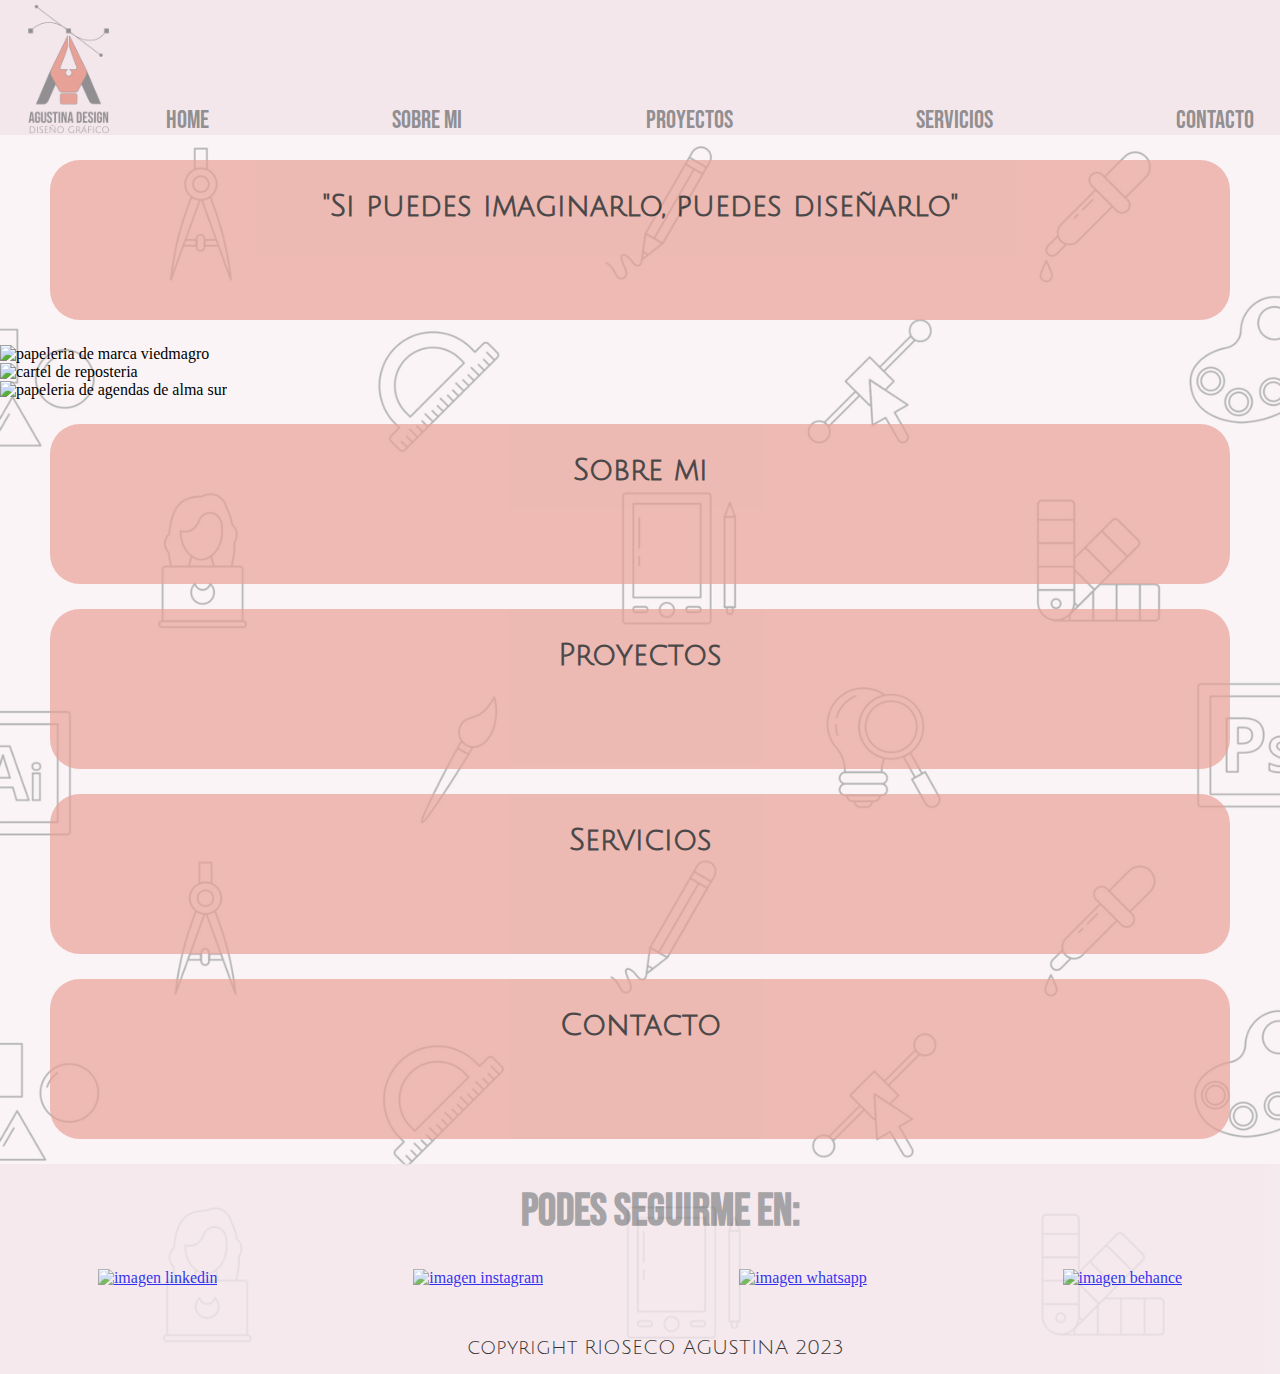
==== commit 27f0ba6d: "acomodar sitemap" ====
--- a/index.html
+++ b/index.html
@@ -22,7 +22,7 @@
       <!--menu de inicio, contiene imagen de logotipo y menu principal-->
       <!--logotipo principal-->
         <section>
-             <a href="./index.html"><img class="imagen-logo" src="./img/logo-principal.png" alt="imagen de logo"></a>  
+             <a href="./index.html"><img class="imagen-logo" src="./img/logo-principal.png" alt="imagen de logo de mi marca"></a>  
         </section>
         <!--menu de inicio-->
         <nav>
@@ -45,13 +45,13 @@
         <div id="carouselExampleSlidesOnly" class="carousel slide" data-bs-ride="carousel">
           <div class="carousel-inner">
             <div class="carousel-item active">
-              <img src="./img/viedmagro-1.jpg" class="d-block w-100" alt="viedmagro">
+              <img src="./img/inicio/viedmagro-1.jpg" class="d-block w-100" alt="papeleria de marca viedmagro">
             </div>
             <div class="carousel-item">
-              <img src="./img/76421.jpg" class="d-block w-100" alt="cartel">
+              <img src="./img/inicio/76421.jpg" class="d-block w-100" alt="cartel de reposteria">
             </div>
             <div class="carousel-item">
-              <img src="./img/17902348.jpg" class="d-block w-100" alt="papeleria">
+              <img src="./img/inicio/17902348.jpg" class="d-block w-100" alt="papeleria de agendas de alma sur">
             </div>
           </div>
         </div>
@@ -67,20 +67,20 @@
     </main>
     <!--footer, contiene texto de salida, redes sociales y copyrigth-->
     <footer class="footer">
+      <!--texto salida-->
         <div>
-          <!--texto salida-->
             <h6>Podes seguirme en:</h6>
         </div>
         <!--redes sociales y sus enlaces-->
             <div class="redesfooter">
                 
-                <a href="https://www.linkedin.com/in/agustina-rioseco-5066a0279/" target="_blank"><img class="footerr" src="./img/linkedin.png" alt="imagen linkedin"></a>
+                <a href="https://www.linkedin.com/in/agustina-rioseco-5066a0279/" target="_blank"><img class="footerr" src="./img/redes/linkedin.png" alt="imagen linkedin"></a>
 
-               <a href="https://www.instagram.com/de_la_fuente_agustina/" target="_blank"><img class="footerr" src="./img/instagram.png" alt="imagen instagram"></a>
+               <a href="https://www.instagram.com/de_la_fuente_agustina/" target="_blank"><img class="footerr" src="./img/redes/instagram.png" alt="imagen instagram"></a>
             
-                <a href="https://wa.me/2995010881" target="_blank"><img class="footerr" src="./img/whatsapp.png" alt="imagen whatsapp"></a>
+                <a href="https://wa.me/2995010881" target="_blank"><img class="footerr" src="./img/redes//whatsapp.png" alt="imagen whatsapp"></a>
             
-              <a href="https://www.behance.net/agustinarioseco1/projects" target="_blank"><img  class="footerr" src="./img/behance.png" alt="imagen behance"></a>
+              <a href="https://www.behance.net/agustinarioseco1/projects" target="_blank"><img  class="footerr" src="./img/redes/behance.png" alt="imagen behance"></a>
             </div>
             <!--pie de pagina o copyrigth-->
         <div>
@@ -88,4 +88,4 @@
         </div>
     </footer>
 </body>
-</html>+</html>
